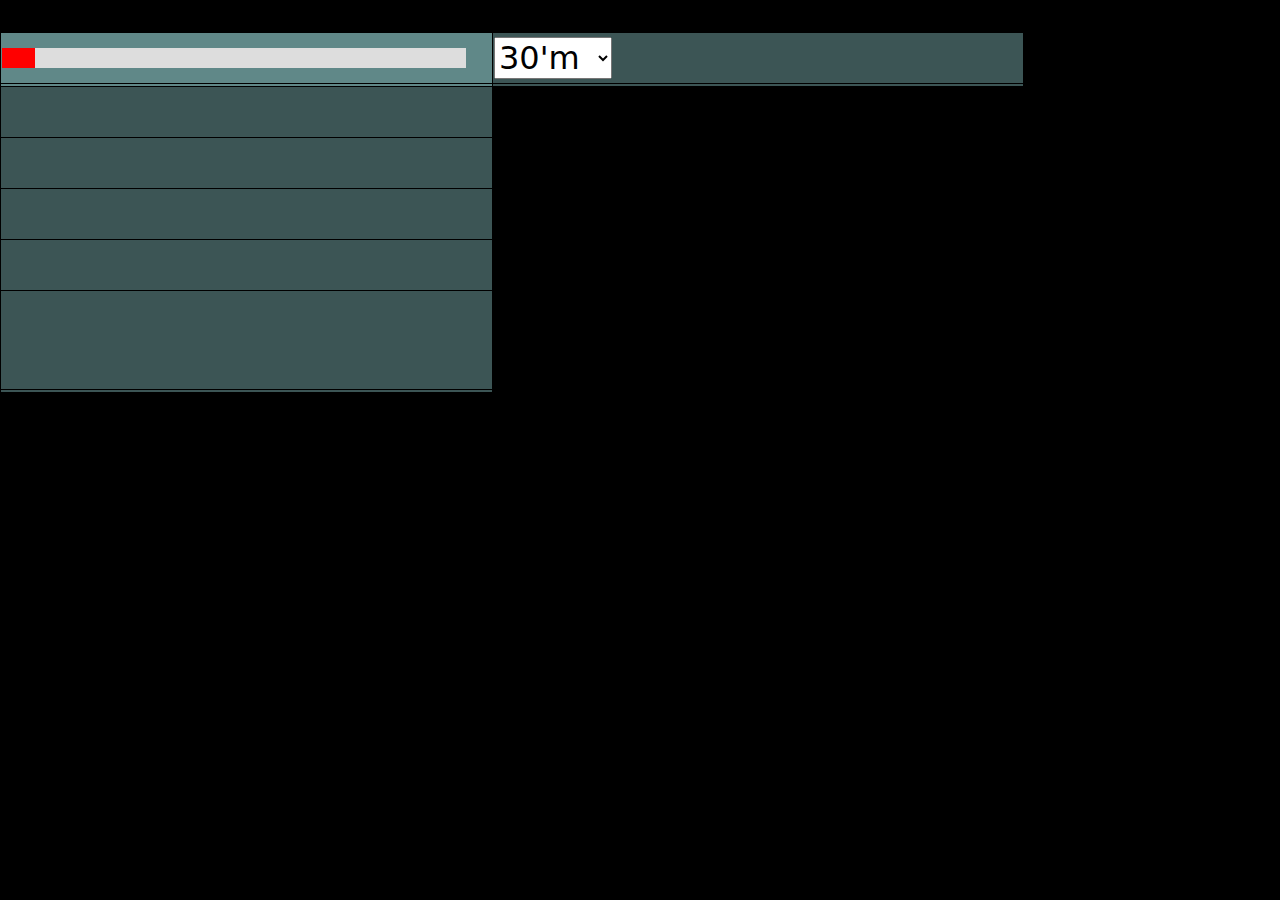
==== index.htm @ c5ae9b5e "www" ====
<!DOCTYPE html>
<html lang="zh-Hant-TW">
    <head>
        <meta name="viewport" content="width=device-width, initial-scale=1, shrink-to-fit=no" />
        <title></title>
        <meta http-equiv="content-type" content="text/html;charset=utf-8" />	
        <script type="text/javascript" src="js/jquery-3.2.1.min.js"></script>
        <!-- Favicon-->
        <link rel="icon" type="image/x-icon" href="assets/favicon.ico" />
        <!-- Bootstrap icons-->
        <link href="https://cdn.jsdelivr.net/npm/bootstrap-icons@1.5.0/font/bootstrap-icons.css" rel="stylesheet" />
        <!-- Core theme CSS (includes Bootstrap)-->
        <link href="css/styles.css" rel="stylesheet" />
        <script type="text/javascript">
           let firstVisit = false ;    // original value:  true 
           let refSec = 1800000 ; // original value:  0
        </script>
    </head>
    <body class="d-flex flex-column h-100">
    <main class="flex-shrink-0">
    <div class="my-5 text-center text-xl-start">
<table style="width:80%">
                            	<thead>
                            		<tr>
                            	    <th style="width:8%"><div id="myProgress1"><div id="myBar1"></div></div></th>
                            	    <th style="width:8%"><select id="s01">
                                <option value="-1">請選擇</option>
                                <option value="0">STOP</option>
                                <option value="1">3's</option>
                                <option value="2">5's</option>
                                <option value="3">10's</option>
                                <option value="4">20's</option>
                                <option value="5">30's</option>
                                <option value="6">1'm</option>
                                <option value="7">10'm</option>
                                <option value="8">15'm</option>
                                <option value="9">20'm</option>
                                <option value="10" selected>30'm</option>
                                </select>
                                </th>                        		
                            	  </tr>
                             </thead>
  <tr>
    <th style="width:8%" id="span11"></th>
    <th style="width:8%" id="span21"></th>
  </tr>
  <tr>
    <td id="span12"> </td>
    <td id="span22"> </td>
  </tr>
  <tr>
    <td id="span13"> </td>
    <td id="span23"> </td>
  </tr>
  <tr>
    <td id="span14"> </td>
    <td id="span24"> </td>
  </tr>
  <tr>
    <td id="span15"> </td>
    <td id="span25"> </td>
  </tr>
    <tr>
    <td id="wi-d"> </td>
    <td>
      <div><span id="wi-c" class="wi-box"></span> <span id="wi-o" class="wi-box"></span></div>
      <div><span id="wi-h" class="wi-box"></span> <span id="wi-l" class="wi-box"></span></div>
    </td>
  </tr>
  <tr>
    <td><div id="dowjon" class="wi-box"></div><div id="dowjon-p"></div></td>
    <td><div id="nasdaq" class="wi-box"></div><div id="nasdaq-p"></div></td>
  </tr>
  </tbody>
</table>
</div>
 </main>
 
  <script src="https://cdn.jsdelivr.net/npm/bootstrap@5.1.3/dist/js/bootstrap.bundle.min.js"></script>
        <!-- Core theme JS-->
  <script src="js/scripts.js"></script>
 <footer>
        <!-- Just for personal query testing. -->
 </footer>
 </body>
</html>
---- css/styles.css ----
@charset "UTF-8";
:root {
  --bs-blue: #0d6efd;
  --bs-indigo: #6610f2;
  --bs-purple: #6f42c1;
  --bs-pink: #d63384;
  --bs-red: #dc3545;
  --bs-orange: #fd7e14;
  --bs-yellow: #ffc107;
  --bs-green: #198754;
  --bs-teal: #20c997;
  --bs-cyan: #0dcaf0;
  --bs-white: #fff;
  --bs-gray: #6c757d;
  --bs-gray-dark: #343a40;
  --bs-gray-100: #f8f9fa;
  --bs-gray-200: #e9ecef;
  --bs-gray-300: #dee2e6;
  --bs-gray-400: #ced4da;
  --bs-gray-500: #adb5bd;
  --bs-gray-600: #6c757d;
  --bs-gray-700: #495057;
  --bs-gray-800: #343a40;
  --bs-gray-900: #212529;
  --bs-primary: #0d6efd;
  --bs-secondary: #6c757d;
  --bs-success: #198754;
  --bs-info: #0dcaf0;
  --bs-warning: #ffc107;
  --bs-danger: #dc3545;
  --bs-light: #f8f9fa;
  --bs-dark: #212529;
  --bs-primary-rgb: 13, 110, 253;
  --bs-secondary-rgb: 108, 117, 125;
  --bs-success-rgb: 25, 135, 84;
  --bs-info-rgb: 13, 202, 240;
  --bs-warning-rgb: 255, 193, 7;
  --bs-danger-rgb: 220, 53, 69;
  --bs-light-rgb: 248, 249, 250;
  --bs-dark-rgb: 33, 37, 41;
  --bs-white-rgb: 255, 255, 255;
  --bs-black-rgb: 0, 0, 0;
  --bs-body-color-rgb: 33, 37, 41;
  --bs-body-bg-rgb: 0, 0, 0;
  --bs-font-sans-serif: system-ui, -apple-system, "Segoe UI", Roboto, "Helvetica Neue", Arial, "Noto Sans", "Liberation Sans", sans-serif, "Apple Color Emoji", "Segoe UI Emoji", "Segoe UI Symbol", "Noto Color Emoji";
  --bs-font-monospace: SFMono-Regular, Menlo, Monaco, Consolas, "Liberation Mono", "Courier New", monospace;
  --bs-gradient: linear-gradient(180deg, rgba(255, 255, 255, 0.15), rgba(255, 255, 255, 0));
  --bs-body-font-family: var(--bs-font-sans-serif);
  --bs-body-font-size: 2rem;
  --bs-body-font-weight: 400;
  --bs-body-line-height: 1.5;
  --bs-body-color: #212529;
  --bs-body-bg: #000;
}

*,
*::before,
*::after {
  box-sizing: border-box;
}

@media (prefers-reduced-motion: no-preference) {
  :root {
    scroll-behavior: smooth;
  }
}

body {
  margin: 0;
  font-family: var(--bs-body-font-family);
  font-size: var(--bs-body-font-size);
  font-weight: var(--bs-body-font-weight);
  line-height: var(--bs-body-line-height);
  color: var(--bs-body-color);
  text-align: var(--bs-body-text-align);
  background-color: var(--bs-body-bg);
  -webkit-text-size-adjust: 100%;
  -webkit-tap-highlight-color: rgba(0, 0, 0, 0);
}

hr {
  margin: 1rem 0;
  color: inherit;
  background-color: currentColor;
  border: 0;
  opacity: 0.25;
}

hr:not([size]) {
  height: 1px;
}

h6, .h6, h5, .h5, h4, .h4, h3, .h3, h2, .h2, h1, .h1 {
  margin-top: 0;
  margin-bottom: 0.5rem;
  font-weight: 500;
  line-height: 1.2;
}

h1, .h1 {
  font-size: calc(1.375rem + 1.5vw);
}
@media (min-width: 1200px) {
  h1, .h1 {
    font-size: 2.5rem;
  }
}

h2, .h2 {
  font-size: calc(1.325rem + 0.9vw);
}
@media (min-width: 1200px) {
  h2, .h2 {
    font-size: 2rem;
  }
}

h3, .h3 {
  font-size: calc(1.3rem + 0.6vw);
}
@media (min-width: 1200px) {
  h3, .h3 {
    font-size: 1.75rem;
  }
}

h4, .h4 {
  font-size: calc(1.275rem + 0.3vw);
}
@media (min-width: 1200px) {
  h4, .h4 {
    font-size: 1.5rem;
  }
}

h5, .h5 {
  font-size: 1.25rem;
}

h6, .h6 {
  font-size: 1rem;
}

p {
  margin-top: 0;
  margin-bottom: 1rem;
}

abbr[title],
abbr[data-bs-original-title] {
  -webkit-text-decoration: underline dotted;
          text-decoration: underline dotted;
  cursor: help;
  -webkit-text-decoration-skip-ink: none;
          text-decoration-skip-ink: none;
}

address {
  margin-bottom: 1rem;
  font-style: normal;
  line-height: inherit;
}

ol,
ul {
  padding-left: 2rem;
}

ol,
ul,
dl {
  margin-top: 0;
  margin-bottom: 1rem;
}

ol ol,
ul ul,
ol ul,
ul ol {
  margin-bottom: 0;
}

dt {
  font-weight: 700;
}

dd {
  margin-bottom: 0.5rem;
  margin-left: 0;
}

blockquote {
  margin: 0 0 1rem;
}

b,
strong {
  font-weight: bolder;
}

small, .small {
  font-size: 0.875em;
}

mark, .mark {
  padding: 0.2em;
  background-color: #fcf8e3;
}

sub,
sup {
  position: relative;
  font-size: 0.75em;
  line-height: 0;
  vertical-align: baseline;
}

sub {
  bottom: -0.25em;
}

sup {
  top: -0.5em;
}

a {
  color: #0d6efd;
  text-decoration: underline;
}
a:hover {
  color: #0a58ca;
}

a:not([href]):not([class]), a:not([href]):not([class]):hover {
  color: inherit;
  text-decoration: none;
}

pre,
code,
kbd,
samp {
  font-family: var(--bs-font-monospace);
  font-size: 1em;
  direction: ltr /* rtl:ignore */;
  unicode-bidi: bidi-override;
}

pre {
  display: block;
  margin-top: 0;
  margin-bottom: 1rem;
  overflow: auto;
  font-size: 0.875em;
}
pre code {
  font-size: inherit;
  color: inherit;
  word-break: normal;
}

code {
  font-size: 0.875em;
  color: #d63384;
  word-wrap: break-word;
}
a > code {
  color: inherit;
}

kbd {
  padding: 0.2rem 0.4rem;
  font-size: 0.875em;
  color: #fff;
  background-color: #212529;
  border-radius: 0.2rem;
}
kbd kbd {
  padding: 0;
  font-size: 1em;
  font-weight: 700;
}

figure {
  margin: 0 0 1rem;
}

img,
svg {
  vertical-align: middle;
}

table {
  caption-side: bottom;
  border-collapse: collapse;
}

caption {
  padding-top: 0.5rem;
  padding-bottom: 0.5rem;
  color: #6c757d;
  text-align: left;
}

th {
  text-align: inherit;
  text-align: -webkit-match-parent;
}

thead,
tbody,
tfoot,
tr,
td,
th {
  border-color: inherit;
  border-style: solid;
  border-width: 0;
}

label {
  display: inline-block;
}

button {
  border-radius: 0;
}

button:focus:not(:focus-visible) {
  outline: 0;
}

input,
button,
select,
optgroup,
textarea {
  margin: 0;
  font-family: inherit;
  font-size: inherit;
  line-height: inherit;
}

button,
select {
  text-transform: none;
}

[role=button] {
  cursor: pointer;
}

select {
  word-wrap: normal;
}
select:disabled {
  opacity: 1;
}

[list]::-webkit-calendar-picker-indicator {
  display: none;
}

button,
[type=button],
[type=reset],
[type=submit] {
  -webkit-appearance: button;
}
button:not(:disabled),
[type=button]:not(:disabled),
[type=reset]:not(:disabled),
[type=submit]:not(:disabled) {
  cursor: pointer;
}

::-moz-focus-inner {
  padding: 0;
  border-style: none;
}

textarea {
  resize: vertical;
}

fieldset {
  min-width: 0;
  padding: 0;
  margin: 0;
  border: 0;
}

legend {
  float: left;
  width: 100%;
  padding: 0;
  margin-bottom: 0.5rem;
  font-size: calc(1.275rem + 0.3vw);
  line-height: inherit;
}
@media (min-width: 1200px) {
  legend {
    font-size: 1.5rem;
  }
}
legend + * {
  clear: left;
}

::-webkit-datetime-edit-fields-wrapper,
::-webkit-datetime-edit-text,
::-webkit-datetime-edit-minute,
::-webkit-datetime-edit-hour-field,
::-webkit-datetime-edit-day-field,
::-webkit-datetime-edit-month-field,
::-webkit-datetime-edit-year-field {
  padding: 0;
}

::-webkit-inner-spin-button {
  height: auto;
}

[type=search] {
  outline-offset: -2px;
  -webkit-appearance: textfield;
}

/* rtl:raw:
[type="tel"],
[type="url"],
[type="email"],
[type="number"] {
  direction: ltr;
}
*/
::-webkit-search-decoration {
  -webkit-appearance: none;
}

::-webkit-color-swatch-wrapper {
  padding: 0;
}

::-webkit-file-upload-button {
  font: inherit;
}

::file-selector-button {
  font: inherit;
}

::-webkit-file-upload-button {
  font: inherit;
  -webkit-appearance: button;
}

output {
  display: inline-block;
}

iframe {
  border: 0;
}

summary {
  display: list-item;
  cursor: pointer;
}

progress {
  vertical-align: baseline;
}

[hidden] {
  display: none !important;
}

.lead {
  font-size: 1.25rem;
  font-weight: 300;
}

.display-1 {
  font-size: calc(1.625rem + 4.5vw);
  font-weight: 300;
  line-height: 1.2;
}
@media (min-width: 1200px) {
  .display-1 {
    font-size: 5rem;
  }
}

.display-2 {
  font-size: calc(1.575rem + 3.9vw);
  font-weight: 300;
  line-height: 1.2;
}
@media (min-width: 1200px) {
  .display-2 {
    font-size: 4.5rem;
  }
}

.display-3 {
  font-size: calc(1.525rem + 3.3vw);
  font-weight: 300;
  line-height: 1.2;
}
@media (min-width: 1200px) {
  .display-3 {
    font-size: 4rem;
  }
}

.display-4 {
  font-size: calc(1.475rem + 2.7vw);
  font-weight: 300;
  line-height: 1.2;
}
@media (min-width: 1200px) {
  .display-4 {
    font-size: 3.5rem;
  }
}

.display-5 {
  font-size: calc(1.425rem + 2.1vw);
  font-weight: 300;
  line-height: 1.2;
}
@media (min-width: 1200px) {
  .display-5 {
    font-size: 3rem;
  }
}

.display-6 {
  font-size: calc(1.375rem + 1.5vw);
  font-weight: 300;
  line-height: 1.2;
}
@media (min-width: 1200px) {
  .display-6 {
    font-size: 2.5rem;
  }
}

.list-unstyled {
  padding-left: 0;
  list-style: none;
}

.list-inline {
  padding-left: 0;
  list-style: none;
}

.list-inline-item {
  display: inline-block;
}
.list-inline-item:not(:last-child) {
  margin-right: 0.5rem;
}

.initialism {
  font-size: 0.875em;
  text-transform: uppercase;
}

.blockquote {
  margin-bottom: 1rem;
  font-size: 1.25rem;
}
.blockquote > :last-child {
  margin-bottom: 0;
}

.blockquote-footer {
  margin-top: -1rem;
  margin-bottom: 1rem;
  font-size: 0.875em;
  color: #6c757d;
}
.blockquote-footer::before {
  content: "— ";
}

.img-fluid {
  max-width: 100%;
  height: auto;
}

.img-thumbnail {
  padding: 0.25rem;
  background-color: #fff;
  border: 1px solid #dee2e6;
  border-radius: 0.25rem;
  max-width: 100%;
  height: auto;
}

.figure {
  display: inline-block;
}

.figure-img {
  margin-bottom: 0.5rem;
  line-height: 1;
}

.figure-caption {
  font-size: 0.875em;
  color: #6c757d;
}

.container,
.container-fluid,
.container-xxl,
.container-xl,
.container-lg,
.container-md,
.container-sm {
  width: 100%;
  padding-right: var(--bs-gutter-x, 0.75rem);
  padding-left: var(--bs-gutter-x, 0.75rem);
  margin-right: auto;
  margin-left: auto;
}

@media (min-width: 576px) {
  .container-sm, .container {
    max-width: 540px;
  }
}
@media (min-width: 768px) {
  .container-md, .container-sm, .container {
    max-width: 720px;
  }
}
@media (min-width: 992px) {
  .container-lg, .container-md, .container-sm, .container {
    max-width: 960px;
  }
}
@media (min-width: 1200px) {
  .container-xl, .container-lg, .container-md, .container-sm, .container {
    max-width: 1140px;
  }
}
@media (min-width: 1400px) {
  .container-xxl, .container-xl, .container-lg, .container-md, .container-sm, .container {
    max-width: 1320px;
  }
}
.row {
  --bs-gutter-x: 1.5rem;
  --bs-gutter-y: 0;
  display: flex;
  flex-wrap: wrap;
  margin-top: calc(-1 * var(--bs-gutter-y));
  margin-right: calc(-0.5 * var(--bs-gutter-x));
  margin-left: calc(-0.5 * var(--bs-gutter-x));
}
.row > * {
  flex-shrink: 0;
  width: 100%;
  max-width: 100%;
  padding-right: calc(var(--bs-gutter-x) * 0.5);
  padding-left: calc(var(--bs-gutter-x) * 0.5);
  margin-top: var(--bs-gutter-y);
}

.col {
  flex: 1 0 0%;
}

.row-cols-auto > * {
  flex: 0 0 auto;
  width: auto;
}

.row-cols-1 > * {
  flex: 0 0 auto;
  width: 100%;
}

.row-cols-2 > * {
  flex: 0 0 auto;
  width: 50%;
}

.row-cols-3 > * {
  flex: 0 0 auto;
  width: 33.3333333333%;
}

.row-cols-4 > * {
  flex: 0 0 auto;
  width: 25%;
}

.row-cols-5 > * {
  flex: 0 0 auto;
  width: 20%;
}

.row-cols-6 > * {
  flex: 0 0 auto;
  width: 16.6666666667%;
}

.col-auto {
  flex: 0 0 auto;
  width: auto;
}

.col-1 {
  flex: 0 0 auto;
  width: 8.33333333%;
}

.col-2 {
  flex: 0 0 auto;
  width: 16.66666667%;
}

.col-3 {
  flex: 0 0 auto;
  width: 25%;
}

.col-4 {
  flex: 0 0 auto;
  width: 33.33333333%;
}

.col-5 {
  flex: 0 0 auto;
  width: 41.66666667%;
}

.col-6 {
  flex: 0 0 auto;
  width: 50%;
}

.col-7 {
  flex: 0 0 auto;
  width: 58.33333333%;
}

.col-8 {
  flex: 0 0 auto;
  width: 66.66666667%;
}

.col-9 {
  flex: 0 0 auto;
  width: 75%;
}

.col-10 {
  flex: 0 0 auto;
  width: 83.33333333%;
}

.col-11 {
  flex: 0 0 auto;
  width: 91.66666667%;
}

.col-12 {
  flex: 0 0 auto;
  width: 100%;
}

.offset-1 {
  margin-left: 8.33333333%;
}

.offset-2 {
  margin-left: 16.66666667%;
}

.offset-3 {
  margin-left: 25%;
}

.offset-4 {
  margin-left: 33.33333333%;
}

.offset-5 {
  margin-left: 41.66666667%;
}

.offset-6 {
  margin-left: 50%;
}

.offset-7 {
  margin-left: 58.33333333%;
}

.offset-8 {
  margin-left: 66.66666667%;
}

.offset-9 {
  margin-left: 75%;
}

.offset-10 {
  margin-left: 83.33333333%;
}

.offset-11 {
  margin-left: 91.66666667%;
}

.g-0,
.gx-0 {
  --bs-gutter-x: 0;
}

.g-0,
.gy-0 {
  --bs-gutter-y: 0;
}

.g-1,
.gx-1 {
  --bs-gutter-x: 0.25rem;
}

.g-1,
.gy-1 {
  --bs-gutter-y: 0.25rem;
}

.g-2,
.gx-2 {
  --bs-gutter-x: 0.5rem;
}

.g-2,
.gy-2 {
  --bs-gutter-y: 0.5rem;
}

.g-3,
.gx-3 {
  --bs-gutter-x: 1rem;
}

.g-3,
.gy-3 {
  --bs-gutter-y: 1rem;
}

.g-4,
.gx-4 {
  --bs-gutter-x: 1.5rem;
}

.g-4,
.gy-4 {
  --bs-gutter-y: 1.5rem;
}

.g-5,
.gx-5 {
  --bs-gutter-x: 3rem;
}

.g-5,
.gy-5 {
  --bs-gutter-y: 3rem;
}

@media (min-width: 576px) {
  .col-sm {
    flex: 1 0 0%;
  }

  .row-cols-sm-auto > * {
    flex: 0 0 auto;
    width: auto;
  }

  .row-cols-sm-1 > * {
    flex: 0 0 auto;
    width: 100%;
  }

  .row-cols-sm-2 > * {
    flex: 0 0 auto;
    width: 50%;
  }

  .row-cols-sm-3 > * {
    flex: 0 0 auto;
    width: 33.3333333333%;
  }

  .row-cols-sm-4 > * {
    flex: 0 0 auto;
    width: 25%;
  }

  .row-cols-sm-5 > * {
    flex: 0 0 auto;
    width: 20%;
  }

  .row-cols-sm-6 > * {
    flex: 0 0 auto;
    width: 16.6666666667%;
  }

  .col-sm-auto {
    flex: 0 0 auto;
    width: auto;
  }

  .col-sm-1 {
    flex: 0 0 auto;
    width: 8.33333333%;
  }

  .col-sm-2 {
    flex: 0 0 auto;
    width: 16.66666667%;
  }

  .col-sm-3 {
    flex: 0 0 auto;
    width: 25%;
  }

  .col-sm-4 {
    flex: 0 0 auto;
    width: 33.33333333%;
  }

  .col-sm-5 {
    flex: 0 0 auto;
    width: 41.66666667%;
  }

  .col-sm-6 {
    flex: 0 0 auto;
    width: 50%;
  }

  .col-sm-7 {
    flex: 0 0 auto;
    width: 58.33333333%;
  }

  .col-sm-8 {
    flex: 0 0 auto;
    width: 66.66666667%;
  }

  .col-sm-9 {
    flex: 0 0 auto;
    width: 75%;
  }

  .col-sm-10 {
    flex: 0 0 auto;
    width: 83.33333333%;
  }

  .col-sm-11 {
    flex: 0 0 auto;
    width: 91.66666667%;
  }

  .col-sm-12 {
    flex: 0 0 auto;
    width: 100%;
  }

  .offset-sm-0 {
    margin-left: 0;
  }

  .offset-sm-1 {
    margin-left: 8.33333333%;
  }

  .offset-sm-2 {
    margin-left: 16.66666667%;
  }

  .offset-sm-3 {
    margin-left: 25%;
  }

  .offset-sm-4 {
    margin-left: 33.33333333%;
  }

  .offset-sm-5 {
    margin-left: 41.66666667%;
  }

  .offset-sm-6 {
    margin-left: 50%;
  }

  .offset-sm-7 {
    margin-left: 58.33333333%;
  }

  .offset-sm-8 {
    margin-left: 66.66666667%;
  }

  .offset-sm-9 {
    margin-left: 75%;
  }

  .offset-sm-10 {
    margin-left: 83.33333333%;
  }

  .offset-sm-11 {
    margin-left: 91.66666667%;
  }

  .g-sm-0,
.gx-sm-0 {
    --bs-gutter-x: 0;
  }

  .g-sm-0,
.gy-sm-0 {
    --bs-gutter-y: 0;
  }

  .g-sm-1,
.gx-sm-1 {
    --bs-gutter-x: 0.25rem;
  }

  .g-sm-1,
.gy-sm-1 {
    --bs-gutter-y: 0.25rem;
  }

  .g-sm-2,
.gx-sm-2 {
    --bs-gutter-x: 0.5rem;
  }

  .g-sm-2,
.gy-sm-2 {
    --bs-gutter-y: 0.5rem;
  }

  .g-sm-3,
.gx-sm-3 {
    --bs-gutter-x: 1rem;
  }

  .g-sm-3,
.gy-sm-3 {
    --bs-gutter-y: 1rem;
  }

  .g-sm-4,
.gx-sm-4 {
    --bs-gutter-x: 1.5rem;
  }

  .g-sm-4,
.gy-sm-4 {
    --bs-gutter-y: 1.5rem;
  }

  .g-sm-5,
.gx-sm-5 {
    --bs-gutter-x: 3rem;
  }

  .g-sm-5,
.gy-sm-5 {
    --bs-gutter-y: 3rem;
  }
}
@media (min-width: 768px) {
  .col-md {
    flex: 1 0 0%;
  }

  .row-cols-md-auto > * {
    flex: 0 0 auto;
    width: auto;
  }

  .row-cols-md-1 > * {
    flex: 0 0 auto;
    width: 100%;
  }

  .row-cols-md-2 > * {
    flex: 0 0 auto;
    width: 50%;
  }

  .row-cols-md-3 > * {
    flex: 0 0 auto;
    width: 33.3333333333%;
  }

  .row-cols-md-4 > * {
    flex: 0 0 auto;
    width: 25%;
  }

  .row-cols-md-5 > * {
    flex: 0 0 auto;
    width: 20%;
  }

  .row-cols-md-6 > * {
    flex: 0 0 auto;
    width: 16.6666666667%;
  }

  .col-md-auto {
    flex: 0 0 auto;
    width: auto;
  }

  .col-md-1 {
    flex: 0 0 auto;
    width: 8.33333333%;
  }

  .col-md-2 {
    flex: 0 0 auto;
    width: 16.66666667%;
  }

  .col-md-3 {
    flex: 0 0 auto;
    width: 25%;
  }

  .col-md-4 {
    flex: 0 0 auto;
    width: 33.33333333%;
  }

  .col-md-5 {
    flex: 0 0 auto;
    width: 41.66666667%;
  }

  .col-md-6 {
    flex: 0 0 auto;
    width: 50%;
  }

  .col-md-7 {
    flex: 0 0 auto;
    width: 58.33333333%;
  }

  .col-md-8 {
    flex: 0 0 auto;
    width: 66.66666667%;
  }

  .col-md-9 {
    flex: 0 0 auto;
    width: 75%;
  }

  .col-md-10 {
    flex: 0 0 auto;
    width: 83.33333333%;
  }

  .col-md-11 {
    flex: 0 0 auto;
    width: 91.66666667%;
  }

  .col-md-12 {
    flex: 0 0 auto;
    width: 100%;
  }

  .offset-md-0 {
    margin-left: 0;
  }

  .offset-md-1 {
    margin-left: 8.33333333%;
  }

  .offset-md-2 {
    margin-left: 16.66666667%;
  }

  .offset-md-3 {
    margin-left: 25%;
  }

  .offset-md-4 {
    margin-left: 33.33333333%;
  }

  .offset-md-5 {
    margin-left: 41.66666667%;
  }

  .offset-md-6 {
    margin-left: 50%;
  }

  .offset-md-7 {
    margin-left: 58.33333333%;
  }

  .offset-md-8 {
    margin-left: 66.66666667%;
  }

  .offset-md-9 {
    margin-left: 75%;
  }

  .offset-md-10 {
    margin-left: 83.33333333%;
  }

  .offset-md-11 {
    margin-left: 91.66666667%;
  }

  .g-md-0,
.gx-md-0 {
    --bs-gutter-x: 0;
  }

  .g-md-0,
.gy-md-0 {
    --bs-gutter-y: 0;
  }

  .g-md-1,
.gx-md-1 {
    --bs-gutter-x: 0.25rem;
  }

  .g-md-1,
.gy-md-1 {
    --bs-gutter-y: 0.25rem;
  }

  .g-md-2,
.gx-md-2 {
    --bs-gutter-x: 0.5rem;
  }

  .g-md-2,
.gy-md-2 {
    --bs-gutter-y: 0.5rem;
  }

  .g-md-3,
.gx-md-3 {
    --bs-gutter-x: 1rem;
  }

  .g-md-3,
.gy-md-3 {
    --bs-gutter-y: 1rem;
  }

  .g-md-4,
.gx-md-4 {
    --bs-gutter-x: 1.5rem;
  }

  .g-md-4,
.gy-md-4 {
    --bs-gutter-y: 1.5rem;
  }

  .g-md-5,
.gx-md-5 {
    --bs-gutter-x: 3rem;
  }

  .g-md-5,
.gy-md-5 {
    --bs-gutter-y: 3rem;
  }
}
@media (min-width: 992px) {
  .col-lg {
    flex: 1 0 0%;
  }

  .row-cols-lg-auto > * {
    flex: 0 0 auto;
    width: auto;
  }

  .row-cols-lg-1 > * {
    flex: 0 0 auto;
    width: 100%;
  }

  .row-cols-lg-2 > * {
    flex: 0 0 auto;
    width: 50%;
  }

  .row-cols-lg-3 > * {
    flex: 0 0 auto;
    width: 33.3333333333%;
  }

  .row-cols-lg-4 > * {
    flex: 0 0 auto;
    width: 25%;
  }

  .row-cols-lg-5 > * {
    flex: 0 0 auto;
    width: 20%;
  }

  .row-cols-lg-6 > * {
    flex: 0 0 auto;
    width: 16.6666666667%;
  }

  .col-lg-auto {
    flex: 0 0 auto;
    width: auto;
  }

  .col-lg-1 {
    flex: 0 0 auto;
    width: 8.33333333%;
  }

  .col-lg-2 {
    flex: 0 0 auto;
    width: 16.66666667%;
  }

  .col-lg-3 {
    flex: 0 0 auto;
    width: 25%;
  }

  .col-lg-4 {
    flex: 0 0 auto;
    width: 33.33333333%;
  }

  .col-lg-5 {
    flex: 0 0 auto;
    width: 41.66666667%;
  }

  .col-lg-6 {
    flex: 0 0 auto;
    width: 50%;
  }

  .col-lg-7 {
    flex: 0 0 auto;
    width: 58.33333333%;
  }

  .col-lg-8 {
    flex: 0 0 auto;
    width: 66.66666667%;
  }

  .col-lg-9 {
    flex: 0 0 auto;
    width: 75%;
  }

  .col-lg-10 {
    flex: 0 0 auto;
    width: 83.33333333%;
  }

  .col-lg-11 {
    flex: 0 0 auto;
    width: 91.66666667%;
  }

  .col-lg-12 {
    flex: 0 0 auto;
    width: 100%;
  }

  .offset-lg-0 {
    margin-left: 0;
  }

  .offset-lg-1 {
    margin-left: 8.33333333%;
  }

  .offset-lg-2 {
    margin-left: 16.66666667%;
  }

  .offset-lg-3 {
    margin-left: 25%;
  }

  .offset-lg-4 {
    margin-left: 33.33333333%;
  }

  .offset-lg-5 {
    margin-left: 41.66666667%;
  }

  .offset-lg-6 {
    margin-left: 50%;
  }

  .offset-lg-7 {
    margin-left: 58.33333333%;
  }

  .offset-lg-8 {
    margin-left: 66.66666667%;
  }

  .offset-lg-9 {
    margin-left: 75%;
  }

  .offset-lg-10 {
    margin-left: 83.33333333%;
  }

  .offset-lg-11 {
    margin-left: 91.66666667%;
  }

  .g-lg-0,
.gx-lg-0 {
    --bs-gutter-x: 0;
  }

  .g-lg-0,
.gy-lg-0 {
    --bs-gutter-y: 0;
  }

  .g-lg-1,
.gx-lg-1 {
    --bs-gutter-x: 0.25rem;
  }

  .g-lg-1,
.gy-lg-1 {
    --bs-gutter-y: 0.25rem;
  }

  .g-lg-2,
.gx-lg-2 {
    --bs-gutter-x: 0.5rem;
  }

  .g-lg-2,
.gy-lg-2 {
    --bs-gutter-y: 0.5rem;
  }

  .g-lg-3,
.gx-lg-3 {
    --bs-gutter-x: 1rem;
  }

  .g-lg-3,
.gy-lg-3 {
    --bs-gutter-y: 1rem;
  }

  .g-lg-4,
.gx-lg-4 {
    --bs-gutter-x: 1.5rem;
  }

  .g-lg-4,
.gy-lg-4 {
    --bs-gutter-y: 1.5rem;
  }

  .g-lg-5,
.gx-lg-5 {
    --bs-gutter-x: 3rem;
  }

  .g-lg-5,
.gy-lg-5 {
    --bs-gutter-y: 3rem;
  }
}
@media (min-width: 1200px) {
  .col-xl {
    flex: 1 0 0%;
  }

  .row-cols-xl-auto > * {
    flex: 0 0 auto;
    width: auto;
  }

  .row-cols-xl-1 > * {
    flex: 0 0 auto;
    width: 100%;
  }

  .row-cols-xl-2 > * {
    flex: 0 0 auto;
    width: 50%;
  }

  .row-cols-xl-3 > * {
    flex: 0 0 auto;
    width: 33.3333333333%;
  }

  .row-cols-xl-4 > * {
    flex: 0 0 auto;
    width: 25%;
  }

  .row-cols-xl-5 > * {
    flex: 0 0 auto;
    width: 20%;
  }

  .row-cols-xl-6 > * {
    flex: 0 0 auto;
    width: 16.6666666667%;
  }

  .col-xl-auto {
    flex: 0 0 auto;
    width: auto;
  }

  .col-xl-1 {
    flex: 0 0 auto;
    width: 8.33333333%;
  }

  .col-xl-2 {
    flex: 0 0 auto;
    width: 16.66666667%;
  }

  .col-xl-3 {
    flex: 0 0 auto;
    width: 25%;
  }

  .col-xl-4 {
    flex: 0 0 auto;
    width: 33.33333333%;
  }

  .col-xl-5 {
    flex: 0 0 auto;
    width: 41.66666667%;
  }

  .col-xl-6 {
    flex: 0 0 auto;
    width: 50%;
  }

  .col-xl-7 {
    flex: 0 0 auto;
    width: 58.33333333%;
  }

  .col-xl-8 {
    flex: 0 0 auto;
    width: 66.66666667%;
  }

  .col-xl-9 {
    flex: 0 0 auto;
    width: 75%;
  }

  .col-xl-10 {
    flex: 0 0 auto;
    width: 83.33333333%;
  }

  .col-xl-11 {
    flex: 0 0 auto;
    width: 91.66666667%;
  }

  .col-xl-12 {
    flex: 0 0 auto;
    width: 100%;
  }

  .offset-xl-0 {
    margin-left: 0;
  }

  .offset-xl-1 {
    margin-left: 8.33333333%;
  }

  .offset-xl-2 {
    margin-left: 16.66666667%;
  }

  .offset-xl-3 {
    margin-left: 25%;
  }

  .offset-xl-4 {
    margin-left: 33.33333333%;
  }

  .offset-xl-5 {
    margin-left: 41.66666667%;
  }

  .offset-xl-6 {
    margin-left: 50%;
  }

  .offset-xl-7 {
    margin-left: 58.33333333%;
  }

  .offset-xl-8 {
    margin-left: 66.66666667%;
  }

  .offset-xl-9 {
    margin-left: 75%;
  }

  .offset-xl-10 {
    margin-left: 83.33333333%;
  }

  .offset-xl-11 {
    margin-left: 91.66666667%;
  }

  .g-xl-0,
.gx-xl-0 {
    --bs-gutter-x: 0;
  }

  .g-xl-0,
.gy-xl-0 {
    --bs-gutter-y: 0;
  }

  .g-xl-1,
.gx-xl-1 {
    --bs-gutter-x: 0.25rem;
  }

  .g-xl-1,
.gy-xl-1 {
    --bs-gutter-y: 0.25rem;
  }

  .g-xl-2,
.gx-xl-2 {
    --bs-gutter-x: 0.5rem;
  }

  .g-xl-2,
.gy-xl-2 {
    --bs-gutter-y: 0.5rem;
  }

  .g-xl-3,
.gx-xl-3 {
    --bs-gutter-x: 1rem;
  }

  .g-xl-3,
.gy-xl-3 {
    --bs-gutter-y: 1rem;
  }

  .g-xl-4,
.gx-xl-4 {
    --bs-gutter-x: 1.5rem;
  }

  .g-xl-4,
.gy-xl-4 {
    --bs-gutter-y: 1.5rem;
  }

  .g-xl-5,
.gx-xl-5 {
    --bs-gutter-x: 3rem;
  }

  .g-xl-5,
.gy-xl-5 {
    --bs-gutter-y: 3rem;
  }
}
@media (min-width: 1400px) {
  .col-xxl {
    flex: 1 0 0%;
  }

  .row-cols-xxl-auto > * {
    flex: 0 0 auto;
    width: auto;
  }

  .row-cols-xxl-1 > * {
    flex: 0 0 auto;
    width: 100%;
  }

  .row-cols-xxl-2 > * {
    flex: 0 0 auto;
    width: 50%;
  }

  .row-cols-xxl-3 > * {
    flex: 0 0 auto;
    width: 33.3333333333%;
  }

  .row-cols-xxl-4 > * {
    flex: 0 0 auto;
    width: 25%;
  }

  .row-cols-xxl-5 > * {
    flex: 0 0 auto;
    width: 20%;
  }

  .row-cols-xxl-6 > * {
    flex: 0 0 auto;
    width: 16.6666666667%;
  }

  .col-xxl-auto {
    flex: 0 0 auto;
    width: auto;
  }

  .col-xxl-1 {
    flex: 0 0 auto;
    width: 8.33333333%;
  }

  .col-xxl-2 {
    flex: 0 0 auto;
    width: 16.66666667%;
  }

  .col-xxl-3 {
    flex: 0 0 auto;
    width: 25%;
  }

  .col-xxl-4 {
    flex: 0 0 auto;
    width: 33.33333333%;
  }

  .col-xxl-5 {
    flex: 0 0 auto;
    width: 41.66666667%;
  }

  .col-xxl-6 {
    flex: 0 0 auto;
    width: 50%;
  }

  .col-xxl-7 {
    flex: 0 0 auto;
    width: 58.33333333%;
  }

  .col-xxl-8 {
    flex: 0 0 auto;
    width: 66.66666667%;
  }

  .col-xxl-9 {
    flex: 0 0 auto;
    width: 75%;
  }

  .col-xxl-10 {
    flex: 0 0 auto;
    width: 83.33333333%;
  }

  .col-xxl-11 {
    flex: 0 0 auto;
    width: 91.66666667%;
  }

  .col-xxl-12 {
    flex: 0 0 auto;
    width: 100%;
  }

  .offset-xxl-0 {
    margin-left: 0;
  }

  .offset-xxl-1 {
    margin-left: 8.33333333%;
  }

  .offset-xxl-2 {
    margin-left: 16.66666667%;
  }

  .offset-xxl-3 {
    margin-left: 25%;
  }

  .offset-xxl-4 {
    margin-left: 33.33333333%;
  }

  .offset-xxl-5 {
    margin-left: 41.66666667%;
  }

  .offset-xxl-6 {
    margin-left: 50%;
  }

  .offset-xxl-7 {
    margin-left: 58.33333333%;
  }

  .offset-xxl-8 {
    margin-left: 66.66666667%;
  }

  .offset-xxl-9 {
    margin-left: 75%;
  }

  .offset-xxl-10 {
    margin-left: 83.33333333%;
  }

  .offset-xxl-11 {
    margin-left: 91.66666667%;
  }

  .g-xxl-0,
.gx-xxl-0 {
    --bs-gutter-x: 0;
  }

  .g-xxl-0,
.gy-xxl-0 {
    --bs-gutter-y: 0;
  }

  .g-xxl-1,
.gx-xxl-1 {
    --bs-gutter-x: 0.25rem;
  }

  .g-xxl-1,
.gy-xxl-1 {
    --bs-gutter-y: 0.25rem;
  }

  .g-xxl-2,
.gx-xxl-2 {
    --bs-gutter-x: 0.5rem;
  }

  .g-xxl-2,
.gy-xxl-2 {
    --bs-gutter-y: 0.5rem;
  }

  .g-xxl-3,
.gx-xxl-3 {
    --bs-gutter-x: 1rem;
  }

  .g-xxl-3,
.gy-xxl-3 {
    --bs-gutter-y: 1rem;
  }

  .g-xxl-4,
.gx-xxl-4 {
    --bs-gutter-x: 1.5rem;
  }

  .g-xxl-4,
.gy-xxl-4 {
    --bs-gutter-y: 1.5rem;
  }

  .g-xxl-5,
.gx-xxl-5 {
    --bs-gutter-x: 3rem;
  }

  .g-xxl-5,
.gy-xxl-5 {
    --bs-gutter-y: 3rem;
  }
}
.table {
  --bs-table-bg: transparent;
  --bs-table-accent-bg: transparent;
  --bs-table-striped-color: #212529;
  --bs-table-striped-bg: rgba(0, 0, 0, 0.05);
  --bs-table-active-color: #212529;
  --bs-table-active-bg: rgba(0, 0, 0, 0.1);
  --bs-table-hover-color: #212529;
  --bs-table-hover-bg: rgba(0, 0, 0, 0.075);
  width: 100%;
  margin-bottom: 1rem;
  color: #212529;
  vertical-align: top;
  border-color: #dee2e6;
}
.table > :not(caption) > * > * {
  padding: 0.5rem 0.5rem;
  background-color: var(--bs-table-bg);
  border-bottom-width: 1px;
  box-shadow: inset 0 0 0 9999px var(--bs-table-accent-bg);
}
.table > tbody {
  vertical-align: inherit;
}
.table > thead {
  vertical-align: bottom;
}
.table > :not(:first-child) {
  border-top: 2px solid currentColor;
}

.caption-top {
  caption-side: top;
}

.table-sm > :not(caption) > * > * {
  padding: 0.25rem 0.25rem;
}

.table-bordered > :not(caption) > * {
  border-width: 1px 0;
}
.table-bordered > :not(caption) > * > * {
  border-width: 0 1px;
}

.table-borderless > :not(caption) > * > * {
  border-bottom-width: 0;
}
.table-borderless > :not(:first-child) {
  border-top-width: 0;
}

.table-striped > tbody > tr:nth-of-type(odd) > * {
  --bs-table-accent-bg: var(--bs-table-striped-bg);
  color: var(--bs-table-striped-color);
}

.table-active {
  --bs-table-accent-bg: var(--bs-table-active-bg);
  color: var(--bs-table-active-color);
}

.table-hover > tbody > tr:hover > * {
  --bs-table-accent-bg: var(--bs-table-hover-bg);
  color: var(--bs-table-hover-color);
}

.table-primary {
  --bs-table-bg: #cfe2ff;
  --bs-table-striped-bg: #c5d7f2;
  --bs-table-striped-color: #000;
  --bs-table-active-bg: #bacbe6;
  --bs-table-active-color: #000;
  --bs-table-hover-bg: #bfd1ec;
  --bs-table-hover-color: #000;
  color: #000;
  border-color: #bacbe6;
}

.table-secondary {
  --bs-table-bg: #e2e3e5;
  --bs-table-striped-bg: #d7d8da;
  --bs-table-striped-color: #000;
  --bs-table-active-bg: #cbccce;
  --bs-table-active-color: #000;
  --bs-table-hover-bg: #d1d2d4;
  --bs-table-hover-color: #000;
  color: #000;
  border-color: #cbccce;
}

.table-success {
  --bs-table-bg: #d1e7dd;
  --bs-table-striped-bg: #c7dbd2;
  --bs-table-striped-color: #000;
  --bs-table-active-bg: #bcd0c7;
  --bs-table-active-color: #000;
  --bs-table-hover-bg: #c1d6cc;
  --bs-table-hover-color: #000;
  color: #000;
  border-color: #bcd0c7;
}

.table-info {
  --bs-table-bg: #cff4fc;
  --bs-table-striped-bg: #c5e8ef;
  --bs-table-striped-color: #000;
  --bs-table-active-bg: #badce3;
  --bs-table-active-color: #000;
  --bs-table-hover-bg: #bfe2e9;
  --bs-table-hover-color: #000;
  color: #000;
  border-color: #badce3;
}

.table-warning {
  --bs-table-bg: #fff3cd;
  --bs-table-striped-bg: #f2e7c3;
  --bs-table-striped-color: #000;
  --bs-table-active-bg: #e6dbb9;
  --bs-table-active-color: #000;
  --bs-table-hover-bg: #ece1be;
  --bs-table-hover-color: #000;
  color: #000;
  border-color: #e6dbb9;
}

.table-danger {
  --bs-table-bg: #f8d7da;
  --bs-table-striped-bg: #eccccf;
  --bs-table-striped-color: #000;
  --bs-table-active-bg: #dfc2c4;
  --bs-table-active-color: #000;
  --bs-table-hover-bg: #e5c7ca;
  --bs-table-hover-color: #000;
  color: #000;
  border-color: #dfc2c4;
}

.table-light {
  --bs-table-bg: #f8f9fa;
  --bs-table-striped-bg: #ecedee;
  --bs-table-striped-color: #000;
  --bs-table-active-bg: #dfe0e1;
  --bs-table-active-color: #000;
  --bs-table-hover-bg: #e5e6e7;
  --bs-table-hover-color: #000;
  color: #000;
  border-color: #dfe0e1;
}

.table-dark {
  --bs-table-bg: #212529;
  --bs-table-striped-bg: #2c3034;
  --bs-table-striped-color: #fff;
  --bs-table-active-bg: #373b3e;
  --bs-table-active-color: #fff;
  --bs-table-hover-bg: #323539;
  --bs-table-hover-color: #fff;
  color: #fff;
  border-color: #373b3e;
}

.table-responsive {
  overflow-x: auto;
  -webkit-overflow-scrolling: touch;
}

@media (max-width: 575.98px) {
  .table-responsive-sm {
    overflow-x: auto;
    -webkit-overflow-scrolling: touch;
  }
}
@media (max-width: 767.98px) {
  .table-responsive-md {
    overflow-x: auto;
    -webkit-overflow-scrolling: touch;
  }
}
@media (max-width: 991.98px) {
  .table-responsive-lg {
    overflow-x: auto;
    -webkit-overflow-scrolling: touch;
  }
}
@media (max-width: 1199.98px) {
  .table-responsive-xl {
    overflow-x: auto;
    -webkit-overflow-scrolling: touch;
  }
}
@media (max-width: 1399.98px) {
  .table-responsive-xxl {
    overflow-x: auto;
    -webkit-overflow-scrolling: touch;
  }
}
.form-label {
  margin-bottom: 0.5rem;
}

.col-form-label {
  padding-top: calc(0.375rem + 1px);
  padding-bottom: calc(0.375rem + 1px);
  margin-bottom: 0;
  font-size: inherit;
  line-height: 1.5;
}

.col-form-label-lg {
  padding-top: calc(0.5rem + 1px);
  padding-bottom: calc(0.5rem + 1px);
  font-size: 1.25rem;
}

.col-form-label-sm {
  padding-top: calc(0.25rem + 1px);
  padding-bottom: calc(0.25rem + 1px);
  font-size: 0.875rem;
}

.form-text {
  margin-top: 0.25rem;
  font-size: 0.875em;
  color: #6c757d;
}

.form-control {
  display: block;
  width: 100%;
  padding: 0.375rem 0.75rem;
  font-size: 1rem;
  font-weight: 400;
  line-height: 1.5;
  color: #212529;
  background-color: #fff;
  background-clip: padding-box;
  border: 1px solid #ced4da;
  -webkit-appearance: none;
     -moz-appearance: none;
          appearance: none;
  border-radius: 0.25rem;
  transition: border-color 0.15s ease-in-out, box-shadow 0.15s ease-in-out;
}
@media (prefers-reduced-motion: reduce) {
  .form-control {
    transition: none;
  }
}
.form-control[type=file] {
  overflow: hidden;
}
.form-control[type=file]:not(:disabled):not([readonly]) {
  cursor: pointer;
}
.form-control:focus {
  color: #212529;
  background-color: #fff;
  border-color: #86b7fe;
  outline: 0;
  box-shadow: 0 0 0 0.25rem rgba(13, 110, 253, 0.25);
}
.form-control::-webkit-date-and-time-value {
  height: 1.5em;
}
.form-control::-moz-placeholder {
  color: #6c757d;
  opacity: 1;
}
.form-control:-ms-input-placeholder {
  color: #6c757d;
  opacity: 1;
}
.form-control::placeholder {
  color: #6c757d;
  opacity: 1;
}
.form-control:disabled, .form-control[readonly] {
  background-color: #e9ecef;
  opacity: 1;
}
.form-control::-webkit-file-upload-button {
  padding: 0.375rem 0.75rem;
  margin: -0.375rem -0.75rem;
  -webkit-margin-end: 0.75rem;
          margin-inline-end: 0.75rem;
  color: #212529;
  background-color: #e9ecef;
  pointer-events: none;
  border-color: inherit;
  border-style: solid;
  border-width: 0;
  border-inline-end-width: 1px;
  border-radius: 0;
  -webkit-transition: color 0.15s ease-in-out, background-color 0.15s ease-in-out, border-color 0.15s ease-in-out, box-shadow 0.15s ease-in-out;
  transition: color 0.15s ease-in-out, background-color 0.15s ease-in-out, border-color 0.15s ease-in-out, box-shadow 0.15s ease-in-out;
}
.form-control::file-selector-button {
  padding: 0.375rem 0.75rem;
  margin: -0.375rem -0.75rem;
  -webkit-margin-end: 0.75rem;
          margin-inline-end: 0.75rem;
  color: #212529;
  background-color: #e9ecef;
  pointer-events: none;
  border-color: inherit;
  border-style: solid;
  border-width: 0;
  border-inline-end-width: 1px;
  border-radius: 0;
  transition: color 0.15s ease-in-out, background-color 0.15s ease-in-out, border-color 0.15s ease-in-out, box-shadow 0.15s ease-in-out;
}
@media (prefers-reduced-motion: reduce) {
  .form-control::-webkit-file-upload-button {
    -webkit-transition: none;
    transition: none;
  }
  .form-control::file-selector-button {
    transition: none;
  }
}
.form-control:hover:not(:disabled):not([readonly])::-webkit-file-upload-button {
  background-color: #dde0e3;
}
.form-control:hover:not(:disabled):not([readonly])::file-selector-button {
  background-color: #dde0e3;
}
.form-control::-webkit-file-upload-button {
  padding: 0.375rem 0.75rem;
  margin: -0.375rem -0.75rem;
  -webkit-margin-end: 0.75rem;
          margin-inline-end: 0.75rem;
  color: #212529;
  background-color: #e9ecef;
  pointer-events: none;
  border-color: inherit;
  border-style: solid;
  border-width: 0;
  border-inline-end-width: 1px;
  border-radius: 0;
  -webkit-transition: color 0.15s ease-in-out, background-color 0.15s ease-in-out, border-color 0.15s ease-in-out, box-shadow 0.15s ease-in-out;
  transition: color 0.15s ease-in-out, background-color 0.15s ease-in-out, border-color 0.15s ease-in-out, box-shadow 0.15s ease-in-out;
}
@media (prefers-reduced-motion: reduce) {
  .form-control::-webkit-file-upload-button {
    -webkit-transition: none;
    transition: none;
  }
}
.form-control:hover:not(:disabled):not([readonly])::-webkit-file-upload-button {
  background-color: #dde0e3;
}

.form-control-plaintext {
  display: block;
  width: 100%;
  padding: 0.375rem 0;
  margin-bottom: 0;
  line-height: 1.5;
  color: #212529;
  background-color: transparent;
  border: solid transparent;
  border-width: 1px 0;
}
.form-control-plaintext.form-control-sm, .form-control-plaintext.form-control-lg {
  padding-right: 0;
  padding-left: 0;
}

.form-control-sm {
  min-height: calc(1.5em + 0.5rem + 2px);
  padding: 0.25rem 0.5rem;
  font-size: 0.875rem;
  border-radius: 0.2rem;
}
.form-control-sm::-webkit-file-upload-button {
  padding: 0.25rem 0.5rem;
  margin: -0.25rem -0.5rem;
  -webkit-margin-end: 0.5rem;
          margin-inline-end: 0.5rem;
}
.form-control-sm::file-selector-button {
  padding: 0.25rem 0.5rem;
  margin: -0.25rem -0.5rem;
  -webkit-margin-end: 0.5rem;
          margin-inline-end: 0.5rem;
}
.form-control-sm::-webkit-file-upload-button {
  padding: 0.25rem 0.5rem;
  margin: -0.25rem -0.5rem;
  -webkit-margin-end: 0.5rem;
          margin-inline-end: 0.5rem;
}

.form-control-lg {
  min-height: calc(1.5em + 1rem + 2px);
  padding: 0.5rem 1rem;
  font-size: 1.25rem;
  border-radius: 0.3rem;
}
.form-control-lg::-webkit-file-upload-button {
  padding: 0.5rem 1rem;
  margin: -0.5rem -1rem;
  -webkit-margin-end: 1rem;
          margin-inline-end: 1rem;
}
.form-control-lg::file-selector-button {
  padding: 0.5rem 1rem;
  margin: -0.5rem -1rem;
  -webkit-margin-end: 1rem;
          margin-inline-end: 1rem;
}
.form-control-lg::-webkit-file-upload-button {
  padding: 0.5rem 1rem;
  margin: -0.5rem -1rem;
  -webkit-margin-end: 1rem;
          margin-inline-end: 1rem;
}

textarea.form-control {
  min-height: calc(1.5em + 0.75rem + 2px);
}
textarea.form-control-sm {
  min-height: calc(1.5em + 0.5rem + 2px);
}
textarea.form-control-lg {
  min-height: calc(1.5em + 1rem + 2px);
}

.form-control-color {
  width: 3rem;
  height: auto;
  padding: 0.375rem;
}
.form-control-color:not(:disabled):not([readonly]) {
  cursor: pointer;
}
.form-control-color::-moz-color-swatch {
  height: 1.5em;
  border-radius: 0.25rem;
}
.form-control-color::-webkit-color-swatch {
  height: 1.5em;
  border-radius: 0.25rem;
}

.form-select {
  display: block;
  width: 100%;
  padding: 0.375rem 2.25rem 0.375rem 0.75rem;
  -moz-padding-start: calc(0.75rem - 3px);
  font-size: 1rem;
  font-weight: 400;
  line-height: 1.5;
  color: #212529;
  background-color: #fff;
  background-image: url("data:image/svg+xml,%3csvg xmlns='http://www.w3.org/2000/svg' viewBox='0 0 16 16'%3e%3cpath fill='none' stroke='%23343a40' stroke-linecap='round' stroke-linejoin='round' stroke-width='2' d='M2 5l6 6 6-6'/%3e%3c/svg%3e");
  background-repeat: no-repeat;
  background-position: right 0.75rem center;
  background-size: 16px 12px;
  border: 1px solid #ced4da;
  border-radius: 0.25rem;
  transition: border-color 0.15s ease-in-out, box-shadow 0.15s ease-in-out;
  -webkit-appearance: none;
     -moz-appearance: none;
          appearance: none;
}
@media (prefers-reduced-motion: reduce) {
  .form-select {
    transition: none;
  }
}
.form-select:focus {
  border-color: #86b7fe;
  outline: 0;
  box-shadow: 0 0 0 0.25rem rgba(13, 110, 253, 0.25);
}
.form-select[multiple], .form-select[size]:not([size="1"]) {
  padding-right: 0.75rem;
  background-image: none;
}
.form-select:disabled {
  background-color: #e9ecef;
}
.form-select:-moz-focusring {
  color: transparent;
  text-shadow: 0 0 0 #212529;
}

.form-select-sm {
  padding-top: 0.25rem;
  padding-bottom: 0.25rem;
  padding-left: 0.5rem;
  font-size: 0.875rem;
  border-radius: 0.2rem;
}

.form-select-lg {
  padding-top: 0.5rem;
  padding-bottom: 0.5rem;
  padding-left: 1rem;
  font-size: 1.25rem;
  border-radius: 0.3rem;
}

.form-check {
  display: block;
  min-height: 1.5rem;
  padding-left: 1.5em;
  margin-bottom: 0.125rem;
}
.form-check .form-check-input {
  float: left;
  margin-left: -1.5em;
}

.form-check-input {
  width: 1em;
  height: 1em;
  margin-top: 0.25em;
  vertical-align: top;
  background-color: #fff;
  background-repeat: no-repeat;
  background-position: center;
  background-size: contain;
  border: 1px solid rgba(0, 0, 0, 0.25);
  -webkit-appearance: none;
     -moz-appearance: none;
          appearance: none;
  -webkit-print-color-adjust: exact;
          color-adjust: exact;
}
.form-check-input[type=checkbox] {
  border-radius: 0.25em;
}
.form-check-input[type=radio] {
  border-radius: 50%;
}
.form-check-input:active {
  filter: brightness(90%);
}
.form-check-input:focus {
  border-color: #86b7fe;
  outline: 0;
  box-shadow: 0 0 0 0.25rem rgba(13, 110, 253, 0.25);
}
.form-check-input:checked {
  background-color: #0d6efd;
  border-color: #0d6efd;
}
.form-check-input:checked[type=checkbox] {
  background-image: url("data:image/svg+xml,%3csvg xmlns='http://www.w3.org/2000/svg' viewBox='0 0 20 20'%3e%3cpath fill='none' stroke='%23fff' stroke-linecap='round' stroke-linejoin='round' stroke-width='3' d='M6 10l3 3l6-6'/%3e%3c/svg%3e");
}
.form-check-input:checked[type=radio] {
  background-image: url("data:image/svg+xml,%3csvg xmlns='http://www.w3.org/2000/svg' viewBox='-4 -4 8 8'%3e%3ccircle r='2' fill='%23fff'/%3e%3c/svg%3e");
}
.form-check-input[type=checkbox]:indeterminate {
  background-color: #0d6efd;
  border-color: #0d6efd;
  background-image: url("data:image/svg+xml,%3csvg xmlns='http://www.w3.org/2000/svg' viewBox='0 0 20 20'%3e%3cpath fill='none' stroke='%23fff' stroke-linecap='round' stroke-linejoin='round' stroke-width='3' d='M6 10h8'/%3e%3c/svg%3e");
}
.form-check-input:disabled {
  pointer-events: none;
  filter: none;
  opacity: 0.5;
}
.form-check-input[disabled] ~ .form-check-label, .form-check-input:disabled ~ .form-check-label {
  opacity: 0.5;
}

.form-switch {
  padding-left: 2.5em;
}
.form-switch .form-check-input {
  width: 2em;
  margin-left: -2.5em;
  background-image: url("data:image/svg+xml,%3csvg xmlns='http://www.w3.org/2000/svg' viewBox='-4 -4 8 8'%3e%3ccircle r='3' fill='rgba%280, 0, 0, 0.25%29'/%3e%3c/svg%3e");
  background-position: left center;
  border-radius: 2em;
  transition: background-position 0.15s ease-in-out;
}
@media (prefers-reduced-motion: reduce) {
  .form-switch .form-check-input {
    transition: none;
  }
}
.form-switch .form-check-input:focus {
  background-image: url("data:image/svg+xml,%3csvg xmlns='http://www.w3.org/2000/svg' viewBox='-4 -4 8 8'%3e%3ccircle r='3' fill='%2386b7fe'/%3e%3c/svg%3e");
}
.form-switch .form-check-input:checked {
  background-position: right center;
  background-image: url("data:image/svg+xml,%3csvg xmlns='http://www.w3.org/2000/svg' viewBox='-4 -4 8 8'%3e%3ccircle r='3' fill='%23fff'/%3e%3c/svg%3e");
}

.form-check-inline {
  display: inline-block;
  margin-right: 1rem;
}

.btn-check {
  position: absolute;
  clip: rect(0, 0, 0, 0);
  pointer-events: none;
}
.btn-check[disabled] + .btn, .btn-check:disabled + .btn {
  pointer-events: none;
  filter: none;
  opacity: 0.65;
}

.form-range {
  width: 100%;
  height: 1.5rem;
  padding: 0;
  background-color: transparent;
  -webkit-appearance: none;
     -moz-appearance: none;
          appearance: none;
}
.form-range:focus {
  outline: 0;
}
.form-range:focus::-webkit-slider-thumb {
  box-shadow: 0 0 0 1px #fff, 0 0 0 0.25rem rgba(13, 110, 253, 0.25);
}
.form-range:focus::-moz-range-thumb {
  box-shadow: 0 0 0 1px #fff, 0 0 0 0.25rem rgba(13, 110, 253, 0.25);
}
.form-range::-moz-focus-outer {
  border: 0;
}
.form-range::-webkit-slider-thumb {
  width: 1rem;
  height: 1rem;
  margin-top: -0.25rem;
  background-color: #0d6efd;
  border: 0;
  border-radius: 1rem;
  -webkit-transition: background-color 0.15s ease-in-out, border-color 0.15s ease-in-out, box-shadow 0.15s ease-in-out;
  transition: background-color 0.15s ease-in-out, border-color 0.15s ease-in-out, box-shadow 0.15s ease-in-out;
  -webkit-appearance: none;
          appearance: none;
}
@media (prefers-reduced-motion: reduce) {
  .form-range::-webkit-slider-thumb {
    -webkit-transition: none;
    transition: none;
  }
}
.form-range::-webkit-slider-thumb:active {
  background-color: #b6d4fe;
}
.form-range::-webkit-slider-runnable-track {
  width: 100%;
  height: 0.5rem;
  color: transparent;
  cursor: pointer;
  background-color: #dee2e6;
  border-color: transparent;
  border-radius: 1rem;
}
.form-range::-moz-range-thumb {
  width: 1rem;
  height: 1rem;
  background-color: #0d6efd;
  border: 0;
  border-radius: 1rem;
  -moz-transition: background-color 0.15s ease-in-out, border-color 0.15s ease-in-out, box-shadow 0.15s ease-in-out;
  transition: background-color 0.15s ease-in-out, border-color 0.15s ease-in-out, box-shadow 0.15s ease-in-out;
  -moz-appearance: none;
       appearance: none;
}
@media (prefers-reduced-motion: reduce) {
  .form-range::-moz-range-thumb {
    -moz-transition: none;
    transition: none;
  }
}
.form-range::-moz-range-thumb:active {
  background-color: #b6d4fe;
}
.form-range::-moz-range-track {
  width: 100%;
  height: 0.5rem;
  color: transparent;
  cursor: pointer;
  background-color: #dee2e6;
  border-color: transparent;
  border-radius: 1rem;
}
.form-range:disabled {
  pointer-events: none;
}
.form-range:disabled::-webkit-slider-thumb {
  background-color: #adb5bd;
}
.form-range:disabled::-moz-range-thumb {
  background-color: #adb5bd;
}

.form-floating {
  position: relative;
}
.form-floating > .form-control,
.form-floating > .form-select {
  height: calc(3.5rem + 2px);
  line-height: 1.25;
}
.form-floating > label {
  position: absolute;
  top: 0;
  left: 0;
  height: 100%;
  padding: 1rem 0.75rem;
  pointer-events: none;
  border: 1px solid transparent;
  transform-origin: 0 0;
  transition: opacity 0.1s ease-in-out, transform 0.1s ease-in-out;
}
@media (prefers-reduced-motion: reduce) {
  .form-floating > label {
    transition: none;
  }
}
.form-floating > .form-control {
  padding: 1rem 0.75rem;
}
.form-floating > .form-control::-moz-placeholder {
  color: transparent;
}
.form-floating > .form-control:-ms-input-placeholder {
  color: transparent;
}
.form-floating > .form-control::placeholder {
  color: transparent;
}
.form-floating > .form-control:not(:-moz-placeholder-shown) {
  padding-top: 1.625rem;
  padding-bottom: 0.625rem;
}
.form-floating > .form-control:not(:-ms-input-placeholder) {
  padding-top: 1.625rem;
  padding-bottom: 0.625rem;
}
.form-floating > .form-control:focus, .form-floating > .form-control:not(:placeholder-shown) {
  padding-top: 1.625rem;
  padding-bottom: 0.625rem;
}
.form-floating > .form-control:-webkit-autofill {
  padding-top: 1.625rem;
  padding-bottom: 0.625rem;
}
.form-floating > .form-select {
  padding-top: 1.625rem;
  padding-bottom: 0.625rem;
}
.form-floating > .form-control:not(:-moz-placeholder-shown) ~ label {
  opacity: 0.65;
  transform: scale(0.85) translateY(-0.5rem) translateX(0.15rem);
}
.form-floating > .form-control:not(:-ms-input-placeholder) ~ label {
  opacity: 0.65;
  transform: scale(0.85) translateY(-0.5rem) translateX(0.15rem);
}
.form-floating > .form-control:focus ~ label,
.form-floating > .form-control:not(:placeholder-shown) ~ label,
.form-floating > .form-select ~ label {
  opacity: 0.65;
  transform: scale(0.85) translateY(-0.5rem) translateX(0.15rem);
}
.form-floating > .form-control:-webkit-autofill ~ label {
  opacity: 0.65;
  transform: scale(0.85) translateY(-0.5rem) translateX(0.15rem);
}

.input-group {
  position: relative;
  display: flex;
  flex-wrap: wrap;
  align-items: stretch;
  width: 100%;
}
.input-group > .form-control,
.input-group > .form-select {
  position: relative;
  flex: 1 1 auto;
  width: 1%;
  min-width: 0;
}
.input-group > .form-control:focus,
.input-group > .form-select:focus {
  z-index: 3;
}
.input-group .btn {
  position: relative;
  z-index: 2;
}
.input-group .btn:focus {
  z-index: 3;
}

.input-group-text {
  display: flex;
  align-items: center;
  padding: 0.375rem 0.75rem;
  font-size: 1rem;
  font-weight: 400;
  line-height: 1.5;
  color: #212529;
  text-align: center;
  white-space: nowrap;
  background-color: #e9ecef;
  border: 1px solid #ced4da;
  border-radius: 0.25rem;
}

.input-group-lg > .form-control,
.input-group-lg > .form-select,
.input-group-lg > .input-group-text,
.input-group-lg > .btn {
  padding: 0.5rem 1rem;
  font-size: 1.25rem;
  border-radius: 0.3rem;
}

.input-group-sm > .form-control,
.input-group-sm > .form-select,
.input-group-sm > .input-group-text,
.input-group-sm > .btn {
  padding: 0.25rem 0.5rem;
  font-size: 0.875rem;
  border-radius: 0.2rem;
}

.input-group-lg > .form-select,
.input-group-sm > .form-select {
  padding-right: 3rem;
}

.input-group:not(.has-validation) > :not(:last-child):not(.dropdown-toggle):not(.dropdown-menu),
.input-group:not(.has-validation) > .dropdown-toggle:nth-last-child(n+3) {
  border-top-right-radius: 0;
  border-bottom-right-radius: 0;
}
.input-group.has-validation > :nth-last-child(n+3):not(.dropdown-toggle):not(.dropdown-menu),
.input-group.has-validation > .dropdown-toggle:nth-last-child(n+4) {
  border-top-right-radius: 0;
  border-bottom-right-radius: 0;
}
.input-group > :not(:first-child):not(.dropdown-menu):not(.valid-tooltip):not(.valid-feedback):not(.invalid-tooltip):not(.invalid-feedback) {
  margin-left: -1px;
  border-top-left-radius: 0;
  border-bottom-left-radius: 0;
}

.valid-feedback {
  display: none;
  width: 100%;
  margin-top: 0.25rem;
  font-size: 0.875em;
  color: #198754;
}

.valid-tooltip {
  position: absolute;
  top: 100%;
  z-index: 5;
  display: none;
  max-width: 100%;
  padding: 0.25rem 0.5rem;
  margin-top: 0.1rem;
  font-size: 0.875rem;
  color: #fff;
  background-color: rgba(25, 135, 84, 0.9);
  border-radius: 0.25rem;
}

.was-validated :valid ~ .valid-feedback,
.was-validated :valid ~ .valid-tooltip,
.is-valid ~ .valid-feedback,
.is-valid ~ .valid-tooltip {
  display: block;
}

.was-validated .form-control:valid, .form-control.is-valid {
  border-color: #198754;
  padding-right: calc(1.5em + 0.75rem);
  background-image: url("data:image/svg+xml,%3csvg xmlns='http://www.w3.org/2000/svg' viewBox='0 0 8 8'%3e%3cpath fill='%23198754' d='M2.3 6.73L.6 4.53c-.4-1.04.46-1.4 1.1-.8l1.1 1.4 3.4-3.8c.6-.63 1.6-.27 1.2.7l-4 4.6c-.43.5-.8.4-1.1.1z'/%3e%3c/svg%3e");
  background-repeat: no-repeat;
  background-position: right calc(0.375em + 0.1875rem) center;
  background-size: calc(0.75em + 0.375rem) calc(0.75em + 0.375rem);
}
.was-validated .form-control:valid:focus, .form-control.is-valid:focus {
  border-color: #198754;
  box-shadow: 0 0 0 0.25rem rgba(25, 135, 84, 0.25);
}

.was-validated textarea.form-control:valid, textarea.form-control.is-valid {
  padding-right: calc(1.5em + 0.75rem);
  background-position: top calc(0.375em + 0.1875rem) right calc(0.375em + 0.1875rem);
}

.was-validated .form-select:valid, .form-select.is-valid {
  border-color: #198754;
}
.was-validated .form-select:valid:not([multiple]):not([size]), .was-validated .form-select:valid:not([multiple])[size="1"], .form-select.is-valid:not([multiple]):not([size]), .form-select.is-valid:not([multiple])[size="1"] {
  padding-right: 4.125rem;
  background-image: url("data:image/svg+xml,%3csvg xmlns='http://www.w3.org/2000/svg' viewBox='0 0 16 16'%3e%3cpath fill='none' stroke='%23343a40' stroke-linecap='round' stroke-linejoin='round' stroke-width='2' d='M2 5l6 6 6-6'/%3e%3c/svg%3e"), url("data:image/svg+xml,%3csvg xmlns='http://www.w3.org/2000/svg' viewBox='0 0 8 8'%3e%3cpath fill='%23198754' d='M2.3 6.73L.6 4.53c-.4-1.04.46-1.4 1.1-.8l1.1 1.4 3.4-3.8c.6-.63 1.6-.27 1.2.7l-4 4.6c-.43.5-.8.4-1.1.1z'/%3e%3c/svg%3e");
  background-position: right 0.75rem center, center right 2.25rem;
  background-size: 16px 12px, calc(0.75em + 0.375rem) calc(0.75em + 0.375rem);
}
.was-validated .form-select:valid:focus, .form-select.is-valid:focus {
  border-color: #198754;
  box-shadow: 0 0 0 0.25rem rgba(25, 135, 84, 0.25);
}

.was-validated .form-check-input:valid, .form-check-input.is-valid {
  border-color: #198754;
}
.was-validated .form-check-input:valid:checked, .form-check-input.is-valid:checked {
  background-color: #198754;
}
.was-validated .form-check-input:valid:focus, .form-check-input.is-valid:focus {
  box-shadow: 0 0 0 0.25rem rgba(25, 135, 84, 0.25);
}
.was-validated .form-check-input:valid ~ .form-check-label, .form-check-input.is-valid ~ .form-check-label {
  color: #198754;
}

.form-check-inline .form-check-input ~ .valid-feedback {
  margin-left: 0.5em;
}

.was-validated .input-group .form-control:valid, .input-group .form-control.is-valid,
.was-validated .input-group .form-select:valid,
.input-group .form-select.is-valid {
  z-index: 1;
}
.was-validated .input-group .form-control:valid:focus, .input-group .form-control.is-valid:focus,
.was-validated .input-group .form-select:valid:focus,
.input-group .form-select.is-valid:focus {
  z-index: 3;
}

.invalid-feedback {
  display: none;
  width: 100%;
  margin-top: 0.25rem;
  font-size: 0.875em;
  color: #dc3545;
}

.invalid-tooltip {
  position: absolute;
  top: 100%;
  z-index: 5;
  display: none;
  max-width: 100%;
  padding: 0.25rem 0.5rem;
  margin-top: 0.1rem;
  font-size: 0.875rem;
  color: #fff;
  background-color: rgba(220, 53, 69, 0.9);
  border-radius: 0.25rem;
}

.was-validated :invalid ~ .invalid-feedback,
.was-validated :invalid ~ .invalid-tooltip,
.is-invalid ~ .invalid-feedback,
.is-invalid ~ .invalid-tooltip {
  display: block;
}

.was-validated .form-control:invalid, .form-control.is-invalid {
  border-color: #dc3545;
  padding-right: calc(1.5em + 0.75rem);
  background-image: url("data:image/svg+xml,%3csvg xmlns='http://www.w3.org/2000/svg' viewBox='0 0 12 12' width='12' height='12' fill='none' stroke='%23dc3545'%3e%3ccircle cx='6' cy='6' r='4.5'/%3e%3cpath stroke-linejoin='round' d='M5.8 3.6h.4L6 6.5z'/%3e%3ccircle cx='6' cy='8.2' r='.6' fill='%23dc3545' stroke='none'/%3e%3c/svg%3e");
  background-repeat: no-repeat;
  background-position: right calc(0.375em + 0.1875rem) center;
  background-size: calc(0.75em + 0.375rem) calc(0.75em + 0.375rem);
}
.was-validated .form-control:invalid:focus, .form-control.is-invalid:focus {
  border-color: #dc3545;
  box-shadow: 0 0 0 0.25rem rgba(220, 53, 69, 0.25);
}

.was-validated textarea.form-control:invalid, textarea.form-control.is-invalid {
  padding-right: calc(1.5em + 0.75rem);
  background-position: top calc(0.375em + 0.1875rem) right calc(0.375em + 0.1875rem);
}

.was-validated .form-select:invalid, .form-select.is-invalid {
  border-color: #dc3545;
}
.was-validated .form-select:invalid:not([multiple]):not([size]), .was-validated .form-select:invalid:not([multiple])[size="1"], .form-select.is-invalid:not([multiple]):not([size]), .form-select.is-invalid:not([multiple])[size="1"] {
  padding-right: 4.125rem;
  background-image: url("data:image/svg+xml,%3csvg xmlns='http://www.w3.org/2000/svg' viewBox='0 0 16 16'%3e%3cpath fill='none' stroke='%23343a40' stroke-linecap='round' stroke-linejoin='round' stroke-width='2' d='M2 5l6 6 6-6'/%3e%3c/svg%3e"), url("data:image/svg+xml,%3csvg xmlns='http://www.w3.org/2000/svg' viewBox='0 0 12 12' width='12' height='12' fill='none' stroke='%23dc3545'%3e%3ccircle cx='6' cy='6' r='4.5'/%3e%3cpath stroke-linejoin='round' d='M5.8 3.6h.4L6 6.5z'/%3e%3ccircle cx='6' cy='8.2' r='.6' fill='%23dc3545' stroke='none'/%3e%3c/svg%3e");
  background-position: right 0.75rem center, center right 2.25rem;
  background-size: 16px 12px, calc(0.75em + 0.375rem) calc(0.75em + 0.375rem);
}
.was-validated .form-select:invalid:focus, .form-select.is-invalid:focus {
  border-color: #dc3545;
  box-shadow: 0 0 0 0.25rem rgba(220, 53, 69, 0.25);
}

.was-validated .form-check-input:invalid, .form-check-input.is-invalid {
  border-color: #dc3545;
}
.was-validated .form-check-input:invalid:checked, .form-check-input.is-invalid:checked {
  background-color: #dc3545;
}
.was-validated .form-check-input:invalid:focus, .form-check-input.is-invalid:focus {
  box-shadow: 0 0 0 0.25rem rgba(220, 53, 69, 0.25);
}
.was-validated .form-check-input:invalid ~ .form-check-label, .form-check-input.is-invalid ~ .form-check-label {
  color: #dc3545;
}

.form-check-inline .form-check-input ~ .invalid-feedback {
  margin-left: 0.5em;
}

.was-validated .input-group .form-control:invalid, .input-group .form-control.is-invalid,
.was-validated .input-group .form-select:invalid,
.input-group .form-select.is-invalid {
  z-index: 2;
}
.was-validated .input-group .form-control:invalid:focus, .input-group .form-control.is-invalid:focus,
.was-validated .input-group .form-select:invalid:focus,
.input-group .form-select.is-invalid:focus {
  z-index: 3;
}

.btn {
  display: inline-block;
  font-weight: 400;
  line-height: 1.5;
  color: #212529;
  text-align: center;
  text-decoration: none;
  vertical-align: middle;
  cursor: pointer;
  -webkit-user-select: none;
     -moz-user-select: none;
      -ms-user-select: none;
          user-select: none;
  background-color: transparent;
  border: 1px solid transparent;
  padding: 0.375rem 0.75rem;
  font-size: 1rem;
  border-radius: 0.25rem;
  transition: color 0.15s ease-in-out, background-color 0.15s ease-in-out, border-color 0.15s ease-in-out, box-shadow 0.15s ease-in-out;
}
@media (prefers-reduced-motion: reduce) {
  .btn {
    transition: none;
  }
}
.btn:hover {
  color: #212529;
}
.btn-check:focus + .btn, .btn:focus {
  outline: 0;
  box-shadow: 0 0 0 0.25rem rgba(13, 110, 253, 0.25);
}
.btn:disabled, .btn.disabled, fieldset:disabled .btn {
  pointer-events: none;
  opacity: 0.65;
}

.btn-primary {
  color: #fff;
  background-color: #0d6efd;
  border-color: #0d6efd;
}
.btn-primary:hover {
  color: #fff;
  background-color: #0b5ed7;
  border-color: #0a58ca;
}
.btn-check:focus + .btn-primary, .btn-primary:focus {
  color: #fff;
  background-color: #0b5ed7;
  border-color: #0a58ca;
  box-shadow: 0 0 0 0.25rem rgba(49, 132, 253, 0.5);
}
.btn-check:checked + .btn-primary, .btn-check:active + .btn-primary, .btn-primary:active, .btn-primary.active, .show > .btn-primary.dropdown-toggle {
  color: #fff;
  background-color: #0a58ca;
  border-color: #0a53be;
}
.btn-check:checked + .btn-primary:focus, .btn-check:active + .btn-primary:focus, .btn-primary:active:focus, .btn-primary.active:focus, .show > .btn-primary.dropdown-toggle:focus {
  box-shadow: 0 0 0 0.25rem rgba(49, 132, 253, 0.5);
}
.btn-primary:disabled, .btn-primary.disabled {
  color: #fff;
  background-color: #0d6efd;
  border-color: #0d6efd;
}

.btn-secondary {
  color: #fff;
  background-color: #6c757d;
  border-color: #6c757d;
}
.btn-secondary:hover {
  color: #fff;
  background-color: #5c636a;
  border-color: #565e64;
}
.btn-check:focus + .btn-secondary, .btn-secondary:focus {
  color: #fff;
  background-color: #5c636a;
  border-color: #565e64;
  box-shadow: 0 0 0 0.25rem rgba(130, 138, 145, 0.5);
}
.btn-check:checked + .btn-secondary, .btn-check:active + .btn-secondary, .btn-secondary:active, .btn-secondary.active, .show > .btn-secondary.dropdown-toggle {
  color: #fff;
  background-color: #565e64;
  border-color: #51585e;
}
.btn-check:checked + .btn-secondary:focus, .btn-check:active + .btn-secondary:focus, .btn-secondary:active:focus, .btn-secondary.active:focus, .show > .btn-secondary.dropdown-toggle:focus {
  box-shadow: 0 0 0 0.25rem rgba(130, 138, 145, 0.5);
}
.btn-secondary:disabled, .btn-secondary.disabled {
  color: #fff;
  background-color: #6c757d;
  border-color: #6c757d;
}

.btn-success {
  color: #fff;
  background-color: #198754;
  border-color: #198754;
}
.btn-success:hover {
  color: #fff;
  background-color: #157347;
  border-color: #146c43;
}
.btn-check:focus + .btn-success, .btn-success:focus {
  color: #fff;
  background-color: #157347;
  border-color: #146c43;
  box-shadow: 0 0 0 0.25rem rgba(60, 153, 110, 0.5);
}
.btn-check:checked + .btn-success, .btn-check:active + .btn-success, .btn-success:active, .btn-success.active, .show > .btn-success.dropdown-toggle {
  color: #fff;
  background-color: #146c43;
  border-color: #13653f;
}
.btn-check:checked + .btn-success:focus, .btn-check:active + .btn-success:focus, .btn-success:active:focus, .btn-success.active:focus, .show > .btn-success.dropdown-toggle:focus {
  box-shadow: 0 0 0 0.25rem rgba(60, 153, 110, 0.5);
}
.btn-success:disabled, .btn-success.disabled {
  color: #fff;
  background-color: #198754;
  border-color: #198754;
}

.btn-info {
  color: #000;
  background-color: #0dcaf0;
  border-color: #0dcaf0;
}
.btn-info:hover {
  color: #000;
  background-color: #31d2f2;
  border-color: #25cff2;
}
.btn-check:focus + .btn-info, .btn-info:focus {
  color: #000;
  background-color: #31d2f2;
  border-color: #25cff2;
  box-shadow: 0 0 0 0.25rem rgba(11, 172, 204, 0.5);
}
.btn-check:checked + .btn-info, .btn-check:active + .btn-info, .btn-info:active, .btn-info.active, .show > .btn-info.dropdown-toggle {
  color: #000;
  background-color: #3dd5f3;
  border-color: #25cff2;
}
.btn-check:checked + .btn-info:focus, .btn-check:active + .btn-info:focus, .btn-info:active:focus, .btn-info.active:focus, .show > .btn-info.dropdown-toggle:focus {
  box-shadow: 0 0 0 0.25rem rgba(11, 172, 204, 0.5);
}
.btn-info:disabled, .btn-info.disabled {
  color: #000;
  background-color: #0dcaf0;
  border-color: #0dcaf0;
}

.btn-warning {
  color: #000;
  background-color: #ffc107;
  border-color: #ffc107;
}
.btn-warning:hover {
  color: #000;
  background-color: #ffca2c;
  border-color: #ffc720;
}
.btn-check:focus + .btn-warning, .btn-warning:focus {
  color: #000;
  background-color: #ffca2c;
  border-color: #ffc720;
  box-shadow: 0 0 0 0.25rem rgba(217, 164, 6, 0.5);
}
.btn-check:checked + .btn-warning, .btn-check:active + .btn-warning, .btn-warning:active, .btn-warning.active, .show > .btn-warning.dropdown-toggle {
  color: #000;
  background-color: #ffcd39;
  border-color: #ffc720;
}
.btn-check:checked + .btn-warning:focus, .btn-check:active + .btn-warning:focus, .btn-warning:active:focus, .btn-warning.active:focus, .show > .btn-warning.dropdown-toggle:focus {
  box-shadow: 0 0 0 0.25rem rgba(217, 164, 6, 0.5);
}
.btn-warning:disabled, .btn-warning.disabled {
  color: #000;
  background-color: #ffc107;
  border-color: #ffc107;
}

.btn-danger {
  color: #fff;
  background-color: #dc3545;
  border-color: #dc3545;
}
.btn-danger:hover {
  color: #fff;
  background-color: #bb2d3b;
  border-color: #b02a37;
}
.btn-check:focus + .btn-danger, .btn-danger:focus {
  color: #fff;
  background-color: #bb2d3b;
  border-color: #b02a37;
  box-shadow: 0 0 0 0.25rem rgba(225, 83, 97, 0.5);
}
.btn-check:checked + .btn-danger, .btn-check:active + .btn-danger, .btn-danger:active, .btn-danger.active, .show > .btn-danger.dropdown-toggle {
  color: #fff;
  background-color: #b02a37;
  border-color: #a52834;
}
.btn-check:checked + .btn-danger:focus, .btn-check:active + .btn-danger:focus, .btn-danger:active:focus, .btn-danger.active:focus, .show > .btn-danger.dropdown-toggle:focus {
  box-shadow: 0 0 0 0.25rem rgba(225, 83, 97, 0.5);
}
.btn-danger:disabled, .btn-danger.disabled {
  color: #fff;
  background-color: #dc3545;
  border-color: #dc3545;
}

.btn-light {
  color: #000;
  background-color: #f8f9fa;
  border-color: #f8f9fa;
}
.btn-light:hover {
  color: #000;
  background-color: #f9fafb;
  border-color: #f9fafb;
}
.btn-check:focus + .btn-light, .btn-light:focus {
  color: #000;
  background-color: #f9fafb;
  border-color: #f9fafb;
  box-shadow: 0 0 0 0.25rem rgba(211, 212, 213, 0.5);
}
.btn-check:checked + .btn-light, .btn-check:active + .btn-light, .btn-light:active, .btn-light.active, .show > .btn-light.dropdown-toggle {
  color: #000;
  background-color: #f9fafb;
  border-color: #f9fafb;
}
.btn-check:checked + .btn-light:focus, .btn-check:active + .btn-light:focus, .btn-light:active:focus, .btn-light.active:focus, .show > .btn-light.dropdown-toggle:focus {
  box-shadow: 0 0 0 0.25rem rgba(211, 212, 213, 0.5);
}
.btn-light:disabled, .btn-light.disabled {
  color: #000;
  background-color: #f8f9fa;
  border-color: #f8f9fa;
}

.btn-dark {
  color: #fff;
  background-color: #212529;
  border-color: #212529;
}
.btn-dark:hover {
  color: #fff;
  background-color: #1c1f23;
  border-color: #1a1e21;
}
.btn-check:focus + .btn-dark, .btn-dark:focus {
  color: #fff;
  background-color: #1c1f23;
  border-color: #1a1e21;
  box-shadow: 0 0 0 0.25rem rgba(66, 70, 73, 0.5);
}
.btn-check:checked + .btn-dark, .btn-check:active + .btn-dark, .btn-dark:active, .btn-dark.active, .show > .btn-dark.dropdown-toggle {
  color: #fff;
  background-color: #1a1e21;
  border-color: #191c1f;
}
.btn-check:checked + .btn-dark:focus, .btn-check:active + .btn-dark:focus, .btn-dark:active:focus, .btn-dark.active:focus, .show > .btn-dark.dropdown-toggle:focus {
  box-shadow: 0 0 0 0.25rem rgba(66, 70, 73, 0.5);
}
.btn-dark:disabled, .btn-dark.disabled {
  color: #fff;
  background-color: #212529;
  border-color: #212529;
}

.btn-outline-primary {
  color: #0d6efd;
  border-color: #0d6efd;
}
.btn-outline-primary:hover {
  color: #fff;
  background-color: #0d6efd;
  border-color: #0d6efd;
}
.btn-check:focus + .btn-outline-primary, .btn-outline-primary:focus {
  box-shadow: 0 0 0 0.25rem rgba(13, 110, 253, 0.5);
}
.btn-check:checked + .btn-outline-primary, .btn-check:active + .btn-outline-primary, .btn-outline-primary:active, .btn-outline-primary.active, .btn-outline-primary.dropdown-toggle.show {
  color: #fff;
  background-color: #0d6efd;
  border-color: #0d6efd;
}
.btn-check:checked + .btn-outline-primary:focus, .btn-check:active + .btn-outline-primary:focus, .btn-outline-primary:active:focus, .btn-outline-primary.active:focus, .btn-outline-primary.dropdown-toggle.show:focus {
  box-shadow: 0 0 0 0.25rem rgba(13, 110, 253, 0.5);
}
.btn-outline-primary:disabled, .btn-outline-primary.disabled {
  color: #0d6efd;
  background-color: transparent;
}

.btn-outline-secondary {
  color: #6c757d;
  border-color: #6c757d;
}
.btn-outline-secondary:hover {
  color: #fff;
  background-color: #6c757d;
  border-color: #6c757d;
}
.btn-check:focus + .btn-outline-secondary, .btn-outline-secondary:focus {
  box-shadow: 0 0 0 0.25rem rgba(108, 117, 125, 0.5);
}
.btn-check:checked + .btn-outline-secondary, .btn-check:active + .btn-outline-secondary, .btn-outline-secondary:active, .btn-outline-secondary.active, .btn-outline-secondary.dropdown-toggle.show {
  color: #fff;
  background-color: #6c757d;
  border-color: #6c757d;
}
.btn-check:checked + .btn-outline-secondary:focus, .btn-check:active + .btn-outline-secondary:focus, .btn-outline-secondary:active:focus, .btn-outline-secondary.active:focus, .btn-outline-secondary.dropdown-toggle.show:focus {
  box-shadow: 0 0 0 0.25rem rgba(108, 117, 125, 0.5);
}
.btn-outline-secondary:disabled, .btn-outline-secondary.disabled {
  color: #6c757d;
  background-color: transparent;
}

.btn-outline-success {
  color: #198754;
  border-color: #198754;
}
.btn-outline-success:hover {
  color: #fff;
  background-color: #198754;
  border-color: #198754;
}
.btn-check:focus + .btn-outline-success, .btn-outline-success:focus {
  box-shadow: 0 0 0 0.25rem rgba(25, 135, 84, 0.5);
}
.btn-check:checked + .btn-outline-success, .btn-check:active + .btn-outline-success, .btn-outline-success:active, .btn-outline-success.active, .btn-outline-success.dropdown-toggle.show {
  color: #fff;
  background-color: #198754;
  border-color: #198754;
}
.btn-check:checked + .btn-outline-success:focus, .btn-check:active + .btn-outline-success:focus, .btn-outline-success:active:focus, .btn-outline-success.active:focus, .btn-outline-success.dropdown-toggle.show:focus {
  box-shadow: 0 0 0 0.25rem rgba(25, 135, 84, 0.5);
}
.btn-outline-success:disabled, .btn-outline-success.disabled {
  color: #198754;
  background-color: transparent;
}

.btn-outline-info {
  color: #0dcaf0;
  border-color: #0dcaf0;
}
.btn-outline-info:hover {
  color: #000;
  background-color: #0dcaf0;
  border-color: #0dcaf0;
}
.btn-check:focus + .btn-outline-info, .btn-outline-info:focus {
  box-shadow: 0 0 0 0.25rem rgba(13, 202, 240, 0.5);
}
.btn-check:checked + .btn-outline-info, .btn-check:active + .btn-outline-info, .btn-outline-info:active, .btn-outline-info.active, .btn-outline-info.dropdown-toggle.show {
  color: #000;
  background-color: #0dcaf0;
  border-color: #0dcaf0;
}
.btn-check:checked + .btn-outline-info:focus, .btn-check:active + .btn-outline-info:focus, .btn-outline-info:active:focus, .btn-outline-info.active:focus, .btn-outline-info.dropdown-toggle.show:focus {
  box-shadow: 0 0 0 0.25rem rgba(13, 202, 240, 0.5);
}
.btn-outline-info:disabled, .btn-outline-info.disabled {
  color: #0dcaf0;
  background-color: transparent;
}

.btn-outline-warning {
  color: #ffc107;
  border-color: #ffc107;
}
.btn-outline-warning:hover {
  color: #000;
  background-color: #ffc107;
  border-color: #ffc107;
}
.btn-check:focus + .btn-outline-warning, .btn-outline-warning:focus {
  box-shadow: 0 0 0 0.25rem rgba(255, 193, 7, 0.5);
}
.btn-check:checked + .btn-outline-warning, .btn-check:active + .btn-outline-warning, .btn-outline-warning:active, .btn-outline-warning.active, .btn-outline-warning.dropdown-toggle.show {
  color: #000;
  background-color: #ffc107;
  border-color: #ffc107;
}
.btn-check:checked + .btn-outline-warning:focus, .btn-check:active + .btn-outline-warning:focus, .btn-outline-warning:active:focus, .btn-outline-warning.active:focus, .btn-outline-warning.dropdown-toggle.show:focus {
  box-shadow: 0 0 0 0.25rem rgba(255, 193, 7, 0.5);
}
.btn-outline-warning:disabled, .btn-outline-warning.disabled {
  color: #ffc107;
  background-color: transparent;
}

.btn-outline-danger {
  color: #dc3545;
  border-color: #dc3545;
}
.btn-outline-danger:hover {
  color: #fff;
  background-color: #dc3545;
  border-color: #dc3545;
}
.btn-check:focus + .btn-outline-danger, .btn-outline-danger:focus {
  box-shadow: 0 0 0 0.25rem rgba(220, 53, 69, 0.5);
}
.btn-check:checked + .btn-outline-danger, .btn-check:active + .btn-outline-danger, .btn-outline-danger:active, .btn-outline-danger.active, .btn-outline-danger.dropdown-toggle.show {
  color: #fff;
  background-color: #dc3545;
  border-color: #dc3545;
}
.btn-check:checked + .btn-outline-danger:focus, .btn-check:active + .btn-outline-danger:focus, .btn-outline-danger:active:focus, .btn-outline-danger.active:focus, .btn-outline-danger.dropdown-toggle.show:focus {
  box-shadow: 0 0 0 0.25rem rgba(220, 53, 69, 0.5);
}
.btn-outline-danger:disabled, .btn-outline-danger.disabled {
  color: #dc3545;
  background-color: transparent;
}

.btn-outline-light {
  color: #f8f9fa;
  border-color: #f8f9fa;
}
.btn-outline-light:hover {
  color: #000;
  background-color: #f8f9fa;
  border-color: #f8f9fa;
}
.btn-check:focus + .btn-outline-light, .btn-outline-light:focus {
  box-shadow: 0 0 0 0.25rem rgba(248, 249, 250, 0.5);
}
.btn-check:checked + .btn-outline-light, .btn-check:active + .btn-outline-light, .btn-outline-light:active, .btn-outline-light.active, .btn-outline-light.dropdown-toggle.show {
  color: #000;
  background-color: #f8f9fa;
  border-color: #f8f9fa;
}
.btn-check:checked + .btn-outline-light:focus, .btn-check:active + .btn-outline-light:focus, .btn-outline-light:active:focus, .btn-outline-light.active:focus, .btn-outline-light.dropdown-toggle.show:focus {
  box-shadow: 0 0 0 0.25rem rgba(248, 249, 250, 0.5);
}
.btn-outline-light:disabled, .btn-outline-light.disabled {
  color: #f8f9fa;
  background-color: transparent;
}

.btn-outline-dark {
  color: #212529;
  border-color: #212529;
}
.btn-outline-dark:hover {
  color: #fff;
  background-color: #212529;
  border-color: #212529;
}
.btn-check:focus + .btn-outline-dark, .btn-outline-dark:focus {
  box-shadow: 0 0 0 0.25rem rgba(33, 37, 41, 0.5);
}
.btn-check:checked + .btn-outline-dark, .btn-check:active + .btn-outline-dark, .btn-outline-dark:active, .btn-outline-dark.active, .btn-outline-dark.dropdown-toggle.show {
  color: #fff;
  background-color: #212529;
  border-color: #212529;
}
.btn-check:checked + .btn-outline-dark:focus, .btn-check:active + .btn-outline-dark:focus, .btn-outline-dark:active:focus, .btn-outline-dark.active:focus, .btn-outline-dark.dropdown-toggle.show:focus {
  box-shadow: 0 0 0 0.25rem rgba(33, 37, 41, 0.5);
}
.btn-outline-dark:disabled, .btn-outline-dark.disabled {
  color: #212529;
  background-color: transparent;
}

.btn-link {
  font-weight: 400;
  color: #0d6efd;
  text-decoration: underline;
}
.btn-link:hover {
  color: #0a58ca;
}
.btn-link:disabled, .btn-link.disabled {
  color: #6c757d;
}

.btn-lg, .btn-group-lg > .btn {
  padding: 0.5rem 1rem;
  font-size: 1.25rem;
  border-radius: 0.3rem;
}

.btn-sm, .btn-group-sm > .btn {
  padding: 0.25rem 0.5rem;
  font-size: 0.875rem;
  border-radius: 0.2rem;
}

.fade {
  transition: opacity 0.15s linear;
}
@media (prefers-reduced-motion: reduce) {
  .fade {
    transition: none;
  }
}
.fade:not(.show) {
  opacity: 0;
}

.collapse:not(.show) {
  display: none;
}

.collapsing {
  height: 0;
  overflow: hidden;
  transition: height 0.35s ease;
}
@media (prefers-reduced-motion: reduce) {
  .collapsing {
    transition: none;
  }
}
.collapsing.collapse-horizontal {
  width: 0;
  height: auto;
  transition: width 0.35s ease;
}
@media (prefers-reduced-motion: reduce) {
  .collapsing.collapse-horizontal {
    transition: none;
  }
}

.dropup,
.dropend,
.dropdown,
.dropstart {
  position: relative;
}

.dropdown-toggle {
  white-space: nowrap;
}
.dropdown-toggle::after {
  display: inline-block;
  margin-left: 0.255em;
  vertical-align: 0.255em;
  content: "";
  border-top: 0.3em solid;
  border-right: 0.3em solid transparent;
  border-bottom: 0;
  border-left: 0.3em solid transparent;
}
.dropdown-toggle:empty::after {
  margin-left: 0;
}

.dropdown-menu {
  position: absolute;
  z-index: 1000;
  display: none;
  min-width: 10rem;
  padding: 0.5rem 0;
  margin: 0;
  font-size: 1rem;
  color: #212529;
  text-align: left;
  list-style: none;
  background-color: #fff;
  background-clip: padding-box;
  border: 1px solid rgba(0, 0, 0, 0.15);
  border-radius: 0.25rem;
}
.dropdown-menu[data-bs-popper] {
  top: 100%;
  left: 0;
  margin-top: 0.125rem;
}

.dropdown-menu-start {
  --bs-position: start;
}
.dropdown-menu-start[data-bs-popper] {
  right: auto;
  left: 0;
}

.dropdown-menu-end {
  --bs-position: end;
}
.dropdown-menu-end[data-bs-popper] {
  right: 0;
  left: auto;
}

@media (min-width: 576px) {
  .dropdown-menu-sm-start {
    --bs-position: start;
  }
  .dropdown-menu-sm-start[data-bs-popper] {
    right: auto;
    left: 0;
  }

  .dropdown-menu-sm-end {
    --bs-position: end;
  }
  .dropdown-menu-sm-end[data-bs-popper] {
    right: 0;
    left: auto;
  }
}
@media (min-width: 768px) {
  .dropdown-menu-md-start {
    --bs-position: start;
  }
  .dropdown-menu-md-start[data-bs-popper] {
    right: auto;
    left: 0;
  }

  .dropdown-menu-md-end {
    --bs-position: end;
  }
  .dropdown-menu-md-end[data-bs-popper] {
    right: 0;
    left: auto;
  }
}
@media (min-width: 992px) {
  .dropdown-menu-lg-start {
    --bs-position: start;
  }
  .dropdown-menu-lg-start[data-bs-popper] {
    right: auto;
    left: 0;
  }

  .dropdown-menu-lg-end {
    --bs-position: end;
  }
  .dropdown-menu-lg-end[data-bs-popper] {
    right: 0;
    left: auto;
  }
}
@media (min-width: 1200px) {
  .dropdown-menu-xl-start {
    --bs-position: start;
  }
  .dropdown-menu-xl-start[data-bs-popper] {
    right: auto;
    left: 0;
  }

  .dropdown-menu-xl-end {
    --bs-position: end;
  }
  .dropdown-menu-xl-end[data-bs-popper] {
    right: 0;
    left: auto;
  }
}
@media (min-width: 1400px) {
  .dropdown-menu-xxl-start {
    --bs-position: start;
  }
  .dropdown-menu-xxl-start[data-bs-popper] {
    right: auto;
    left: 0;
  }

  .dropdown-menu-xxl-end {
    --bs-position: end;
  }
  .dropdown-menu-xxl-end[data-bs-popper] {
    right: 0;
    left: auto;
  }
}
.dropup .dropdown-menu[data-bs-popper] {
  top: auto;
  bottom: 100%;
  margin-top: 0;
  margin-bottom: 0.125rem;
}
.dropup .dropdown-toggle::after {
  display: inline-block;
  margin-left: 0.255em;
  vertical-align: 0.255em;
  content: "";
  border-top: 0;
  border-right: 0.3em solid transparent;
  border-bottom: 0.3em solid;
  border-left: 0.3em solid transparent;
}
.dropup .dropdown-toggle:empty::after {
  margin-left: 0;
}

.dropend .dropdown-menu[data-bs-popper] {
  top: 0;
  right: auto;
  left: 100%;
  margin-top: 0;
  margin-left: 0.125rem;
}
.dropend .dropdown-toggle::after {
  display: inline-block;
  margin-left: 0.255em;
  vertical-align: 0.255em;
  content: "";
  border-top: 0.3em solid transparent;
  border-right: 0;
  border-bottom: 0.3em solid transparent;
  border-left: 0.3em solid;
}
.dropend .dropdown-toggle:empty::after {
  margin-left: 0;
}
.dropend .dropdown-toggle::after {
  vertical-align: 0;
}

.dropstart .dropdown-menu[data-bs-popper] {
  top: 0;
  right: 100%;
  left: auto;
  margin-top: 0;
  margin-right: 0.125rem;
}
.dropstart .dropdown-toggle::after {
  display: inline-block;
  margin-left: 0.255em;
  vertical-align: 0.255em;
  content: "";
}
.dropstart .dropdown-toggle::after {
  display: none;
}
.dropstart .dropdown-toggle::before {
  display: inline-block;
  margin-right: 0.255em;
  vertical-align: 0.255em;
  content: "";
  border-top: 0.3em solid transparent;
  border-right: 0.3em solid;
  border-bottom: 0.3em solid transparent;
}
.dropstart .dropdown-toggle:empty::after {
  margin-left: 0;
}
.dropstart .dropdown-toggle::before {
  vertical-align: 0;
}

.dropdown-divider {
  height: 0;
  margin: 0.5rem 0;
  overflow: hidden;
  border-top: 1px solid rgba(0, 0, 0, 0.15);
}

.dropdown-item {
  display: block;
  width: 100%;
  padding: 0.25rem 1rem;
  clear: both;
  font-weight: 400;
  color: #212529;
  text-align: inherit;
  text-decoration: none;
  white-space: nowrap;
  background-color: transparent;
  border: 0;
}
.dropdown-item:hover, .dropdown-item:focus {
  color: #1e2125;
  background-color: #e9ecef;
}
.dropdown-item.active, .dropdown-item:active {
  color: #fff;
  text-decoration: none;
  background-color: #0d6efd;
}
.dropdown-item.disabled, .dropdown-item:disabled {
  color: #adb5bd;
  pointer-events: none;
  background-color: transparent;
}

.dropdown-menu.show {
  display: block;
}

.dropdown-header {
  display: block;
  padding: 0.5rem 1rem;
  margin-bottom: 0;
  font-size: 0.875rem;
  color: #6c757d;
  white-space: nowrap;
}

.dropdown-item-text {
  display: block;
  padding: 0.25rem 1rem;
  color: #212529;
}

.dropdown-menu-dark {
  color: #dee2e6;
  background-color: #343a40;
  border-color: rgba(0, 0, 0, 0.15);
}
.dropdown-menu-dark .dropdown-item {
  color: #dee2e6;
}
.dropdown-menu-dark .dropdown-item:hover, .dropdown-menu-dark .dropdown-item:focus {
  color: #fff;
  background-color: rgba(255, 255, 255, 0.15);
}
.dropdown-menu-dark .dropdown-item.active, .dropdown-menu-dark .dropdown-item:active {
  color: #fff;
  background-color: #0d6efd;
}
.dropdown-menu-dark .dropdown-item.disabled, .dropdown-menu-dark .dropdown-item:disabled {
  color: #adb5bd;
}
.dropdown-menu-dark .dropdown-divider {
  border-color: rgba(0, 0, 0, 0.15);
}
.dropdown-menu-dark .dropdown-item-text {
  color: #dee2e6;
}
.dropdown-menu-dark .dropdown-header {
  color: #adb5bd;
}

.btn-group,
.btn-group-vertical {
  position: relative;
  display: inline-flex;
  vertical-align: middle;
}
.btn-group > .btn,
.btn-group-vertical > .btn {
  position: relative;
  flex: 1 1 auto;
}
.btn-group > .btn-check:checked + .btn,
.btn-group > .btn-check:focus + .btn,
.btn-group > .btn:hover,
.btn-group > .btn:focus,
.btn-group > .btn:active,
.btn-group > .btn.active,
.btn-group-vertical > .btn-check:checked + .btn,
.btn-group-vertical > .btn-check:focus + .btn,
.btn-group-vertical > .btn:hover,
.btn-group-vertical > .btn:focus,
.btn-group-vertical > .btn:active,
.btn-group-vertical > .btn.active {
  z-index: 1;
}

.btn-toolbar {
  display: flex;
  flex-wrap: wrap;
  justify-content: flex-start;
}
.btn-toolbar .input-group {
  width: auto;
}

.btn-group > .btn:not(:first-child),
.btn-group > .btn-group:not(:first-child) {
  margin-left: -1px;
}
.btn-group > .btn:not(:last-child):not(.dropdown-toggle),
.btn-group > .btn-group:not(:last-child) > .btn {
  border-top-right-radius: 0;
  border-bottom-right-radius: 0;
}
.btn-group > .btn:nth-child(n+3),
.btn-group > :not(.btn-check) + .btn,
.btn-group > .btn-group:not(:first-child) > .btn {
  border-top-left-radius: 0;
  border-bottom-left-radius: 0;
}

.dropdown-toggle-split {
  padding-right: 0.5625rem;
  padding-left: 0.5625rem;
}
.dropdown-toggle-split::after, .dropup .dropdown-toggle-split::after, .dropend .dropdown-toggle-split::after {
  margin-left: 0;
}
.dropstart .dropdown-toggle-split::before {
  margin-right: 0;
}

.btn-sm + .dropdown-toggle-split, .btn-group-sm > .btn + .dropdown-toggle-split {
  padding-right: 0.375rem;
  padding-left: 0.375rem;
}

.btn-lg + .dropdown-toggle-split, .btn-group-lg > .btn + .dropdown-toggle-split {
  padding-right: 0.75rem;
  padding-left: 0.75rem;
}

.btn-group-vertical {
  flex-direction: column;
  align-items: flex-start;
  justify-content: center;
}
.btn-group-vertical > .btn,
.btn-group-vertical > .btn-group {
  width: 100%;
}
.btn-group-vertical > .btn:not(:first-child),
.btn-group-vertical > .btn-group:not(:first-child) {
  margin-top: -1px;
}
.btn-group-vertical > .btn:not(:last-child):not(.dropdown-toggle),
.btn-group-vertical > .btn-group:not(:last-child) > .btn {
  border-bottom-right-radius: 0;
  border-bottom-left-radius: 0;
}
.btn-group-vertical > .btn ~ .btn,
.btn-group-vertical > .btn-group:not(:first-child) > .btn {
  border-top-left-radius: 0;
  border-top-right-radius: 0;
}

.nav {
  display: flex;
  flex-wrap: wrap;
  padding-left: 0;
  margin-bottom: 0;
  list-style: none;
}

.nav-link {
  display: block;
  padding: 0.5rem 1rem;
  color: #0d6efd;
  text-decoration: none;
  transition: color 0.15s ease-in-out, background-color 0.15s ease-in-out, border-color 0.15s ease-in-out;
}
@media (prefers-reduced-motion: reduce) {
  .nav-link {
    transition: none;
  }
}
.nav-link:hover, .nav-link:focus {
  color: #0a58ca;
}
.nav-link.disabled {
  color: #6c757d;
  pointer-events: none;
  cursor: default;
}

.nav-tabs {
  border-bottom: 1px solid #dee2e6;
}
.nav-tabs .nav-link {
  margin-bottom: -1px;
  background: none;
  border: 1px solid transparent;
  border-top-left-radius: 0.25rem;
  border-top-right-radius: 0.25rem;
}
.nav-tabs .nav-link:hover, .nav-tabs .nav-link:focus {
  border-color: #e9ecef #e9ecef #dee2e6;
  isolation: isolate;
}
.nav-tabs .nav-link.disabled {
  color: #6c757d;
  background-color: transparent;
  border-color: transparent;
}
.nav-tabs .nav-link.active,
.nav-tabs .nav-item.show .nav-link {
  color: #495057;
  background-color: #fff;
  border-color: #dee2e6 #dee2e6 #fff;
}
.nav-tabs .dropdown-menu {
  margin-top: -1px;
  border-top-left-radius: 0;
  border-top-right-radius: 0;
}

.nav-pills .nav-link {
  background: none;
  border: 0;
  border-radius: 0.25rem;
}
.nav-pills .nav-link.active,
.nav-pills .show > .nav-link {
  color: #fff;
  background-color: #0d6efd;
}

.nav-fill > .nav-link,
.nav-fill .nav-item {
  flex: 1 1 auto;
  text-align: center;
}

.nav-justified > .nav-link,
.nav-justified .nav-item {
  flex-basis: 0;
  flex-grow: 1;
  text-align: center;
}

.nav-fill .nav-item .nav-link,
.nav-justified .nav-item .nav-link {
  width: 100%;
}

.tab-content > .tab-pane {
  display: none;
}
.tab-content > .active {
  display: block;
}

.navbar {
  position: relative;
  display: flex;
  flex-wrap: wrap;
  align-items: center;
  justify-content: space-between;
  padding-top: 0.5rem;
  padding-bottom: 0.5rem;
}
.navbar > .container,
.navbar > .container-fluid,
.navbar > .container-sm,
.navbar > .container-md,
.navbar > .container-lg,
.navbar > .container-xl,
.navbar > .container-xxl {
  display: flex;
  flex-wrap: inherit;
  align-items: center;
  justify-content: space-between;
}
.navbar-brand {
  padding-top: 0.3125rem;
  padding-bottom: 0.3125rem;
  margin-right: 1rem;
  font-size: 1.25rem;
  text-decoration: none;
  white-space: nowrap;
}
.navbar-nav {
  display: flex;
  flex-direction: column;
  padding-left: 0;
  margin-bottom: 0;
  list-style: none;
}
.navbar-nav .nav-link {
  padding-right: 0;
  padding-left: 0;
}
.navbar-nav .dropdown-menu {
  position: static;
}

.navbar-text {
  padding-top: 0.5rem;
  padding-bottom: 0.5rem;
}

.navbar-collapse {
  flex-basis: 100%;
  flex-grow: 1;
  align-items: center;
}

.navbar-toggler {
  padding: 0.25rem 0.75rem;
  font-size: 1.25rem;
  line-height: 1;
  background-color: transparent;
  border: 1px solid transparent;
  border-radius: 0.25rem;
  transition: box-shadow 0.15s ease-in-out;
}
@media (prefers-reduced-motion: reduce) {
  .navbar-toggler {
    transition: none;
  }
}
.navbar-toggler:hover {
  text-decoration: none;
}
.navbar-toggler:focus {
  text-decoration: none;
  outline: 0;
  box-shadow: 0 0 0 0.25rem;
}

.navbar-toggler-icon {
  display: inline-block;
  width: 1.5em;
  height: 1.5em;
  vertical-align: middle;
  background-repeat: no-repeat;
  background-position: center;
  background-size: 100%;
}

.navbar-nav-scroll {
  max-height: var(--bs-scroll-height, 75vh);
  overflow-y: auto;
}

@media (min-width: 576px) {
  .navbar-expand-sm {
    flex-wrap: nowrap;
    justify-content: flex-start;
  }
  .navbar-expand-sm .navbar-nav {
    flex-direction: row;
  }
  .navbar-expand-sm .navbar-nav .dropdown-menu {
    position: absolute;
  }
  .navbar-expand-sm .navbar-nav .nav-link {
    padding-right: 0.5rem;
    padding-left: 0.5rem;
  }
  .navbar-expand-sm .navbar-nav-scroll {
    overflow: visible;
  }
  .navbar-expand-sm .navbar-collapse {
    display: flex !important;
    flex-basis: auto;
  }
  .navbar-expand-sm .navbar-toggler {
    display: none;
  }
  .navbar-expand-sm .offcanvas-header {
    display: none;
  }
  .navbar-expand-sm .offcanvas {
    position: inherit;
    bottom: 0;
    z-index: 1000;
    flex-grow: 1;
    visibility: visible !important;
    background-color: transparent;
    border-right: 0;
    border-left: 0;
    transition: none;
    transform: none;
  }
  .navbar-expand-sm .offcanvas-top,
.navbar-expand-sm .offcanvas-bottom {
    height: auto;
    border-top: 0;
    border-bottom: 0;
  }
  .navbar-expand-sm .offcanvas-body {
    display: flex;
    flex-grow: 0;
    padding: 0;
    overflow-y: visible;
  }
}
@media (min-width: 768px) {
  .navbar-expand-md {
    flex-wrap: nowrap;
    justify-content: flex-start;
  }
  .navbar-expand-md .navbar-nav {
    flex-direction: row;
  }
  .navbar-expand-md .navbar-nav .dropdown-menu {
    position: absolute;
  }
  .navbar-expand-md .navbar-nav .nav-link {
    padding-right: 0.5rem;
    padding-left: 0.5rem;
  }
  .navbar-expand-md .navbar-nav-scroll {
    overflow: visible;
  }
  .navbar-expand-md .navbar-collapse {
    display: flex !important;
    flex-basis: auto;
  }
  .navbar-expand-md .navbar-toggler {
    display: none;
  }
  .navbar-expand-md .offcanvas-header {
    display: none;
  }
  .navbar-expand-md .offcanvas {
    position: inherit;
    bottom: 0;
    z-index: 1000;
    flex-grow: 1;
    visibility: visible !important;
    background-color: transparent;
    border-right: 0;
    border-left: 0;
    transition: none;
    transform: none;
  }
  .navbar-expand-md .offcanvas-top,
.navbar-expand-md .offcanvas-bottom {
    height: auto;
    border-top: 0;
    border-bottom: 0;
  }
  .navbar-expand-md .offcanvas-body {
    display: flex;
    flex-grow: 0;
    padding: 0;
    overflow-y: visible;
  }
}
@media (min-width: 992px) {
  .navbar-expand-lg {
    flex-wrap: nowrap;
    justify-content: flex-start;
  }
  .navbar-expand-lg .navbar-nav {
    flex-direction: row;
  }
  .navbar-expand-lg .navbar-nav .dropdown-menu {
    position: absolute;
  }
  .navbar-expand-lg .navbar-nav .nav-link {
    padding-right: 0.5rem;
    padding-left: 0.5rem;
  }
  .navbar-expand-lg .navbar-nav-scroll {
    overflow: visible;
  }
  .navbar-expand-lg .navbar-collapse {
    display: flex !important;
    flex-basis: auto;
  }
  .navbar-expand-lg .navbar-toggler {
    display: none;
  }
  .navbar-expand-lg .offcanvas-header {
    display: none;
  }
  .navbar-expand-lg .offcanvas {
    position: inherit;
    bottom: 0;
    z-index: 1000;
    flex-grow: 1;
    visibility: visible !important;
    background-color: transparent;
    border-right: 0;
    border-left: 0;
    transition: none;
    transform: none;
  }
  .navbar-expand-lg .offcanvas-top,
.navbar-expand-lg .offcanvas-bottom {
    height: auto;
    border-top: 0;
    border-bottom: 0;
  }
  .navbar-expand-lg .offcanvas-body {
    display: flex;
    flex-grow: 0;
    padding: 0;
    overflow-y: visible;
  }
}
@media (min-width: 1200px) {
  .navbar-expand-xl {
    flex-wrap: nowrap;
    justify-content: flex-start;
  }
  .navbar-expand-xl .navbar-nav {
    flex-direction: row;
  }
  .navbar-expand-xl .navbar-nav .dropdown-menu {
    position: absolute;
  }
  .navbar-expand-xl .navbar-nav .nav-link {
    padding-right: 0.5rem;
    padding-left: 0.5rem;
  }
  .navbar-expand-xl .navbar-nav-scroll {
    overflow: visible;
  }
  .navbar-expand-xl .navbar-collapse {
    display: flex !important;
    flex-basis: auto;
  }
  .navbar-expand-xl .navbar-toggler {
    display: none;
  }
  .navbar-expand-xl .offcanvas-header {
    display: none;
  }
  .navbar-expand-xl .offcanvas {
    position: inherit;
    bottom: 0;
    z-index: 1000;
    flex-grow: 1;
    visibility: visible !important;
    background-color: transparent;
    border-right: 0;
    border-left: 0;
    transition: none;
    transform: none;
  }
  .navbar-expand-xl .offcanvas-top,
.navbar-expand-xl .offcanvas-bottom {
    height: auto;
    border-top: 0;
    border-bottom: 0;
  }
  .navbar-expand-xl .offcanvas-body {
    display: flex;
    flex-grow: 0;
    padding: 0;
    overflow-y: visible;
  }
}
@media (min-width: 1400px) {
  .navbar-expand-xxl {
    flex-wrap: nowrap;
    justify-content: flex-start;
  }
  .navbar-expand-xxl .navbar-nav {
    flex-direction: row;
  }
  .navbar-expand-xxl .navbar-nav .dropdown-menu {
    position: absolute;
  }
  .navbar-expand-xxl .navbar-nav .nav-link {
    padding-right: 0.5rem;
    padding-left: 0.5rem;
  }
  .navbar-expand-xxl .navbar-nav-scroll {
    overflow: visible;
  }
  .navbar-expand-xxl .navbar-collapse {
    display: flex !important;
    flex-basis: auto;
  }
  .navbar-expand-xxl .navbar-toggler {
    display: none;
  }
  .navbar-expand-xxl .offcanvas-header {
    display: none;
  }
  .navbar-expand-xxl .offcanvas {
    position: inherit;
    bottom: 0;
    z-index: 1000;
    flex-grow: 1;
    visibility: visible !important;
    background-color: transparent;
    border-right: 0;
    border-left: 0;
    transition: none;
    transform: none;
  }
  .navbar-expand-xxl .offcanvas-top,
.navbar-expand-xxl .offcanvas-bottom {
    height: auto;
    border-top: 0;
    border-bottom: 0;
  }
  .navbar-expand-xxl .offcanvas-body {
    display: flex;
    flex-grow: 0;
    padding: 0;
    overflow-y: visible;
  }
}
.navbar-expand {
  flex-wrap: nowrap;
  justify-content: flex-start;
}
.navbar-expand .navbar-nav {
  flex-direction: row;
}
.navbar-expand .navbar-nav .dropdown-menu {
  position: absolute;
}
.navbar-expand .navbar-nav .nav-link {
  padding-right: 0.5rem;
  padding-left: 0.5rem;
}
.navbar-expand .navbar-nav-scroll {
  overflow: visible;
}
.navbar-expand .navbar-collapse {
  display: flex !important;
  flex-basis: auto;
}
.navbar-expand .navbar-toggler {
  display: none;
}
.navbar-expand .offcanvas-header {
  display: none;
}
.navbar-expand .offcanvas {
  position: inherit;
  bottom: 0;
  z-index: 1000;
  flex-grow: 1;
  visibility: visible !important;
  background-color: transparent;
  border-right: 0;
  border-left: 0;
  transition: none;
  transform: none;
}
.navbar-expand .offcanvas-top,
.navbar-expand .offcanvas-bottom {
  height: auto;
  border-top: 0;
  border-bottom: 0;
}
.navbar-expand .offcanvas-body {
  display: flex;
  flex-grow: 0;
  padding: 0;
  overflow-y: visible;
}

.navbar-light .navbar-brand {
  color: rgba(0, 0, 0, 0.9);
}
.navbar-light .navbar-brand:hover, .navbar-light .navbar-brand:focus {
  color: rgba(0, 0, 0, 0.9);
}
.navbar-light .navbar-nav .nav-link {
  color: rgba(0, 0, 0, 0.55);
}
.navbar-light .navbar-nav .nav-link:hover, .navbar-light .navbar-nav .nav-link:focus {
  color: rgba(0, 0, 0, 0.7);
}
.navbar-light .navbar-nav .nav-link.disabled {
  color: rgba(0, 0, 0, 0.3);
}
.navbar-light .navbar-nav .show > .nav-link,
.navbar-light .navbar-nav .nav-link.active {
  color: rgba(0, 0, 0, 0.9);
}
.navbar-light .navbar-toggler {
  color: rgba(0, 0, 0, 0.55);
  border-color: rgba(0, 0, 0, 0.1);
}
.navbar-light .navbar-toggler-icon {
  background-image: url("data:image/svg+xml,%3csvg xmlns='http://www.w3.org/2000/svg' viewBox='0 0 30 30'%3e%3cpath stroke='rgba%280, 0, 0, 0.55%29' stroke-linecap='round' stroke-miterlimit='10' stroke-width='2' d='M4 7h22M4 15h22M4 23h22'/%3e%3c/svg%3e");
}
.navbar-light .navbar-text {
  color: rgba(0, 0, 0, 0.55);
}
.navbar-light .navbar-text a,
.navbar-light .navbar-text a:hover,
.navbar-light .navbar-text a:focus {
  color: rgba(0, 0, 0, 0.9);
}

.navbar-dark .navbar-brand {
  color: #fff;
}
.navbar-dark .navbar-brand:hover, .navbar-dark .navbar-brand:focus {
  color: #fff;
}
.navbar-dark .navbar-nav .nav-link {
  color: rgba(255, 255, 255, 0.55);
}
.navbar-dark .navbar-nav .nav-link:hover, .navbar-dark .navbar-nav .nav-link:focus {
  color: rgba(255, 255, 255, 0.75);
}
.navbar-dark .navbar-nav .nav-link.disabled {
  color: rgba(255, 255, 255, 0.25);
}
.navbar-dark .navbar-nav .show > .nav-link,
.navbar-dark .navbar-nav .nav-link.active {
  color: #fff;
}
.navbar-dark .navbar-toggler {
  color: rgba(255, 255, 255, 0.55);
  border-color: rgba(255, 255, 255, 0.1);
}
.navbar-dark .navbar-toggler-icon {
  background-image: url("data:image/svg+xml,%3csvg xmlns='http://www.w3.org/2000/svg' viewBox='0 0 30 30'%3e%3cpath stroke='rgba%28255, 255, 255, 0.55%29' stroke-linecap='round' stroke-miterlimit='10' stroke-width='2' d='M4 7h22M4 15h22M4 23h22'/%3e%3c/svg%3e");
}
.navbar-dark .navbar-text {
  color: rgba(255, 255, 255, 0.55);
}
.navbar-dark .navbar-text a,
.navbar-dark .navbar-text a:hover,
.navbar-dark .navbar-text a:focus {
  color: #fff;
}

.card {
  position: relative;
  display: flex;
  flex-direction: column;
  min-width: 0;
  word-wrap: break-word;
  background-color: #fff;
  background-clip: border-box;
  border: 1px solid rgba(0, 0, 0, 0.125);
  border-radius: 0.25rem;
}
.card > hr {
  margin-right: 0;
  margin-left: 0;
}
.card > .list-group {
  border-top: inherit;
  border-bottom: inherit;
}
.card > .list-group:first-child {
  border-top-width: 0;
  border-top-left-radius: calc(0.25rem - 1px);
  border-top-right-radius: calc(0.25rem - 1px);
}
.card > .list-group:last-child {
  border-bottom-width: 0;
  border-bottom-right-radius: calc(0.25rem - 1px);
  border-bottom-left-radius: calc(0.25rem - 1px);
}
.card > .card-header + .list-group,
.card > .list-group + .card-footer {
  border-top: 0;
}

.card-body {
  flex: 1 1 auto;
  padding: 1rem 1rem;
}

.card-title {
  margin-bottom: 0.5rem;
}

.card-subtitle {
  margin-top: -0.25rem;
  margin-bottom: 0;
}

.card-text:last-child {
  margin-bottom: 0;
}

.card-link + .card-link {
  margin-left: 1rem;
}

.card-header {
  padding: 0.5rem 1rem;
  margin-bottom: 0;
  background-color: rgba(0, 0, 0, 0.03);
  border-bottom: 1px solid rgba(0, 0, 0, 0.125);
}
.card-header:first-child {
  border-radius: calc(0.25rem - 1px) calc(0.25rem - 1px) 0 0;
}

.card-footer {
  padding: 0.5rem 1rem;
  background-color: rgba(0, 0, 0, 0.03);
  border-top: 1px solid rgba(0, 0, 0, 0.125);
}
.card-footer:last-child {
  border-radius: 0 0 calc(0.25rem - 1px) calc(0.25rem - 1px);
}

.card-header-tabs {
  margin-right: -0.5rem;
  margin-bottom: -0.5rem;
  margin-left: -0.5rem;
  border-bottom: 0;
}

.card-header-pills {
  margin-right: -0.5rem;
  margin-left: -0.5rem;
}

.card-img-overlay {
  position: absolute;
  top: 0;
  right: 0;
  bottom: 0;
  left: 0;
  padding: 1rem;
  border-radius: calc(0.25rem - 1px);
}

.card-img,
.card-img-top,
.card-img-bottom {
  width: 100%;
}

.card-img,
.card-img-top {
  border-top-left-radius: calc(0.25rem - 1px);
  border-top-right-radius: calc(0.25rem - 1px);
}

.card-img,
.card-img-bottom {
  border-bottom-right-radius: calc(0.25rem - 1px);
  border-bottom-left-radius: calc(0.25rem - 1px);
}

.card-group > .card {
  margin-bottom: 0.75rem;
}
@media (min-width: 576px) {
  .card-group {
    display: flex;
    flex-flow: row wrap;
  }
  .card-group > .card {
    flex: 1 0 0%;
    margin-bottom: 0;
  }
  .card-group > .card + .card {
    margin-left: 0;
    border-left: 0;
  }
  .card-group > .card:not(:last-child) {
    border-top-right-radius: 0;
    border-bottom-right-radius: 0;
  }
  .card-group > .card:not(:last-child) .card-img-top,
.card-group > .card:not(:last-child) .card-header {
    border-top-right-radius: 0;
  }
  .card-group > .card:not(:last-child) .card-img-bottom,
.card-group > .card:not(:last-child) .card-footer {
    border-bottom-right-radius: 0;
  }
  .card-group > .card:not(:first-child) {
    border-top-left-radius: 0;
    border-bottom-left-radius: 0;
  }
  .card-group > .card:not(:first-child) .card-img-top,
.card-group > .card:not(:first-child) .card-header {
    border-top-left-radius: 0;
  }
  .card-group > .card:not(:first-child) .card-img-bottom,
.card-group > .card:not(:first-child) .card-footer {
    border-bottom-left-radius: 0;
  }
}

.accordion-button {
  position: relative;
  display: flex;
  align-items: center;
  width: 100%;
  padding: 1rem 1.25rem;
  font-size: 1rem;
  color: #212529;
  text-align: left;
  background-color: #fff;
  border: 0;
  border-radius: 0;
  overflow-anchor: none;
  transition: color 0.15s ease-in-out, background-color 0.15s ease-in-out, border-color 0.15s ease-in-out, box-shadow 0.15s ease-in-out, border-radius 0.15s ease;
}
@media (prefers-reduced-motion: reduce) {
  .accordion-button {
    transition: none;
  }
}
.accordion-button:not(.collapsed) {
  color: #0c63e4;
  background-color: #e7f1ff;
  box-shadow: inset 0 -1px 0 rgba(0, 0, 0, 0.125);
}
.accordion-button:not(.collapsed)::after {
  background-image: url("data:image/svg+xml,%3csvg xmlns='http://www.w3.org/2000/svg' viewBox='0 0 16 16' fill='%230c63e4'%3e%3cpath fill-rule='evenodd' d='M1.646 4.646a.5.5 0 0 1 .708 0L8 10.293l5.646-5.647a.5.5 0 0 1 .708.708l-6 6a.5.5 0 0 1-.708 0l-6-6a.5.5 0 0 1 0-.708z'/%3e%3c/svg%3e");
  transform: rotate(-180deg);
}
.accordion-button::after {
  flex-shrink: 0;
  width: 1.25rem;
  height: 1.25rem;
  margin-left: auto;
  content: "";
  background-image: url("data:image/svg+xml,%3csvg xmlns='http://www.w3.org/2000/svg' viewBox='0 0 16 16' fill='%23212529'%3e%3cpath fill-rule='evenodd' d='M1.646 4.646a.5.5 0 0 1 .708 0L8 10.293l5.646-5.647a.5.5 0 0 1 .708.708l-6 6a.5.5 0 0 1-.708 0l-6-6a.5.5 0 0 1 0-.708z'/%3e%3c/svg%3e");
  background-repeat: no-repeat;
  background-size: 1.25rem;
  transition: transform 0.2s ease-in-out;
}
@media (prefers-reduced-motion: reduce) {
  .accordion-button::after {
    transition: none;
  }
}
.accordion-button:hover {
  z-index: 2;
}
.accordion-button:focus {
  z-index: 3;
  border-color: #86b7fe;
  outline: 0;
  box-shadow: 0 0 0 0.25rem rgba(13, 110, 253, 0.25);
}

.accordion-header {
  margin-bottom: 0;
}

.accordion-item {
  background-color: #fff;
  border: 1px solid rgba(0, 0, 0, 0.125);
}
.accordion-item:first-of-type {
  border-top-left-radius: 0.25rem;
  border-top-right-radius: 0.25rem;
}
.accordion-item:first-of-type .accordion-button {
  border-top-left-radius: calc(0.25rem - 1px);
  border-top-right-radius: calc(0.25rem - 1px);
}
.accordion-item:not(:first-of-type) {
  border-top: 0;
}
.accordion-item:last-of-type {
  border-bottom-right-radius: 0.25rem;
  border-bottom-left-radius: 0.25rem;
}
.accordion-item:last-of-type .accordion-button.collapsed {
  border-bottom-right-radius: calc(0.25rem - 1px);
  border-bottom-left-radius: calc(0.25rem - 1px);
}
.accordion-item:last-of-type .accordion-collapse {
  border-bottom-right-radius: 0.25rem;
  border-bottom-left-radius: 0.25rem;
}

.accordion-body {
  padding: 1rem 1.25rem;
}

.accordion-flush .accordion-collapse {
  border-width: 0;
}
.accordion-flush .accordion-item {
  border-right: 0;
  border-left: 0;
  border-radius: 0;
}
.accordion-flush .accordion-item:first-child {
  border-top: 0;
}
.accordion-flush .accordion-item:last-child {
  border-bottom: 0;
}
.accordion-flush .accordion-item .accordion-button {
  border-radius: 0;
}

.breadcrumb {
  display: flex;
  flex-wrap: wrap;
  padding: 0 0;
  margin-bottom: 1rem;
  list-style: none;
}

.breadcrumb-item + .breadcrumb-item {
  padding-left: 0.5rem;
}
.breadcrumb-item + .breadcrumb-item::before {
  float: left;
  padding-right: 0.5rem;
  color: #6c757d;
  content: var(--bs-breadcrumb-divider, "/") /* rtl: var(--bs-breadcrumb-divider, "/") */;
}
.breadcrumb-item.active {
  color: #6c757d;
}

.pagination {
  display: flex;
  padding-left: 0;
  list-style: none;
}

.page-link {
  position: relative;
  display: block;
  color: #0d6efd;
  text-decoration: none;
  background-color: #fff;
  border: 1px solid #dee2e6;
  transition: color 0.15s ease-in-out, background-color 0.15s ease-in-out, border-color 0.15s ease-in-out, box-shadow 0.15s ease-in-out;
}
@media (prefers-reduced-motion: reduce) {
  .page-link {
    transition: none;
  }
}
.page-link:hover {
  z-index: 2;
  color: #0a58ca;
  background-color: #e9ecef;
  border-color: #dee2e6;
}
.page-link:focus {
  z-index: 3;
  color: #0a58ca;
  background-color: #e9ecef;
  outline: 0;
  box-shadow: 0 0 0 0.25rem rgba(13, 110, 253, 0.25);
}

.page-item:not(:first-child) .page-link {
  margin-left: -1px;
}
.page-item.active .page-link {
  z-index: 3;
  color: #fff;
  background-color: #0d6efd;
  border-color: #0d6efd;
}
.page-item.disabled .page-link {
  color: #6c757d;
  pointer-events: none;
  background-color: #fff;
  border-color: #dee2e6;
}

.page-link {
  padding: 0.375rem 0.75rem;
}

.page-item:first-child .page-link {
  border-top-left-radius: 0.25rem;
  border-bottom-left-radius: 0.25rem;
}
.page-item:last-child .page-link {
  border-top-right-radius: 0.25rem;
  border-bottom-right-radius: 0.25rem;
}

.pagination-lg .page-link {
  padding: 0.75rem 1.5rem;
  font-size: 1.25rem;
}
.pagination-lg .page-item:first-child .page-link {
  border-top-left-radius: 0.3rem;
  border-bottom-left-radius: 0.3rem;
}
.pagination-lg .page-item:last-child .page-link {
  border-top-right-radius: 0.3rem;
  border-bottom-right-radius: 0.3rem;
}

.pagination-sm .page-link {
  padding: 0.25rem 0.5rem;
  font-size: 0.875rem;
}
.pagination-sm .page-item:first-child .page-link {
  border-top-left-radius: 0.2rem;
  border-bottom-left-radius: 0.2rem;
}
.pagination-sm .page-item:last-child .page-link {
  border-top-right-radius: 0.2rem;
  border-bottom-right-radius: 0.2rem;
}

.badge {
  display: inline-block;
  padding: 0.35em 0.65em;
  font-size: 0.75em;
  font-weight: 700;
  line-height: 1;
  color: #fff;
  text-align: center;
  white-space: nowrap;
  vertical-align: baseline;
  border-radius: 0.25rem;
}
.badge:empty {
  display: none;
}

.btn .badge {
  position: relative;
  top: -1px;
}

.alert {
  position: relative;
  padding: 1rem 1rem;
  margin-bottom: 1rem;
  border: 1px solid transparent;
  border-radius: 0.25rem;
}

.alert-heading {
  color: inherit;
}

.alert-link {
  font-weight: 700;
}

.alert-dismissible {
  padding-right: 3rem;
}
.alert-dismissible .btn-close {
  position: absolute;
  top: 0;
  right: 0;
  z-index: 2;
  padding: 1.25rem 1rem;
}

.alert-primary {
  color: #084298;
  background-color: #cfe2ff;
  border-color: #b6d4fe;
}
.alert-primary .alert-link {
  color: #06357a;
}

.alert-secondary {
  color: #41464b;
  background-color: #e2e3e5;
  border-color: #d3d6d8;
}
.alert-secondary .alert-link {
  color: #34383c;
}

.alert-success {
  color: #0f5132;
  background-color: #d1e7dd;
  border-color: #badbcc;
}
.alert-success .alert-link {
  color: #0c4128;
}

.alert-info {
  color: #055160;
  background-color: #cff4fc;
  border-color: #b6effb;
}
.alert-info .alert-link {
  color: #04414d;
}

.alert-warning {
  color: #664d03;
  background-color: #fff3cd;
  border-color: #ffecb5;
}
.alert-warning .alert-link {
  color: #523e02;
}

.alert-danger {
  color: #842029;
  background-color: #f8d7da;
  border-color: #f5c2c7;
}
.alert-danger .alert-link {
  color: #6a1a21;
}

.alert-light {
  color: #636464;
  background-color: #fefefe;
  border-color: #fdfdfe;
}
.alert-light .alert-link {
  color: #4f5050;
}

.alert-dark {
  color: #141619;
  background-color: #d3d3d4;
  border-color: #bcbebf;
}
.alert-dark .alert-link {
  color: #101214;
}

@-webkit-keyframes progress-bar-stripes {
  0% {
    background-position-x: 1rem;
  }
}

@keyframes progress-bar-stripes {
  0% {
    background-position-x: 1rem;
  }
}
.progress {
  display: flex;
  height: 1rem;
  overflow: hidden;
  font-size: 0.75rem;
  background-color: #e9ecef;
  border-radius: 0.25rem;
}

.progress-bar {
  display: flex;
  flex-direction: column;
  justify-content: center;
  overflow: hidden;
  color: #fff;
  text-align: center;
  white-space: nowrap;
  background-color: #0d6efd;
  transition: width 0.6s ease;
}
@media (prefers-reduced-motion: reduce) {
  .progress-bar {
    transition: none;
  }
}

.progress-bar-striped {
  background-image: linear-gradient(45deg, rgba(255, 255, 255, 0.15) 25%, transparent 25%, transparent 50%, rgba(255, 255, 255, 0.15) 50%, rgba(255, 255, 255, 0.15) 75%, transparent 75%, transparent);
  background-size: 1rem 1rem;
}

.progress-bar-animated {
  -webkit-animation: 1s linear infinite progress-bar-stripes;
          animation: 1s linear infinite progress-bar-stripes;
}
@media (prefers-reduced-motion: reduce) {
  .progress-bar-animated {
    -webkit-animation: none;
            animation: none;
  }
}

.list-group {
  display: flex;
  flex-direction: column;
  padding-left: 0;
  margin-bottom: 0;
  border-radius: 0.25rem;
}

.list-group-numbered {
  list-style-type: none;
  counter-reset: section;
}
.list-group-numbered > li::before {
  content: counters(section, ".") ". ";
  counter-increment: section;
}

.list-group-item-action {
  width: 100%;
  color: #495057;
  text-align: inherit;
}
.list-group-item-action:hover, .list-group-item-action:focus {
  z-index: 1;
  color: #495057;
  text-decoration: none;
  background-color: #f8f9fa;
}
.list-group-item-action:active {
  color: #212529;
  background-color: #e9ecef;
}

.list-group-item {
  position: relative;
  display: block;
  padding: 0.5rem 1rem;
  color: #212529;
  text-decoration: none;
  background-color: #fff;
  border: 1px solid rgba(0, 0, 0, 0.125);
}
.list-group-item:first-child {
  border-top-left-radius: inherit;
  border-top-right-radius: inherit;
}
.list-group-item:last-child {
  border-bottom-right-radius: inherit;
  border-bottom-left-radius: inherit;
}
.list-group-item.disabled, .list-group-item:disabled {
  color: #6c757d;
  pointer-events: none;
  background-color: #fff;
}
.list-group-item.active {
  z-index: 2;
  color: #fff;
  background-color: #0d6efd;
  border-color: #0d6efd;
}
.list-group-item + .list-group-item {
  border-top-width: 0;
}
.list-group-item + .list-group-item.active {
  margin-top: -1px;
  border-top-width: 1px;
}

.list-group-horizontal {
  flex-direction: row;
}
.list-group-horizontal > .list-group-item:first-child {
  border-bottom-left-radius: 0.25rem;
  border-top-right-radius: 0;
}
.list-group-horizontal > .list-group-item:last-child {
  border-top-right-radius: 0.25rem;
  border-bottom-left-radius: 0;
}
.list-group-horizontal > .list-group-item.active {
  margin-top: 0;
}
.list-group-horizontal > .list-group-item + .list-group-item {
  border-top-width: 1px;
  border-left-width: 0;
}
.list-group-horizontal > .list-group-item + .list-group-item.active {
  margin-left: -1px;
  border-left-width: 1px;
}

@media (min-width: 576px) {
  .list-group-horizontal-sm {
    flex-direction: row;
  }
  .list-group-horizontal-sm > .list-group-item:first-child {
    border-bottom-left-radius: 0.25rem;
    border-top-right-radius: 0;
  }
  .list-group-horizontal-sm > .list-group-item:last-child {
    border-top-right-radius: 0.25rem;
    border-bottom-left-radius: 0;
  }
  .list-group-horizontal-sm > .list-group-item.active {
    margin-top: 0;
  }
  .list-group-horizontal-sm > .list-group-item + .list-group-item {
    border-top-width: 1px;
    border-left-width: 0;
  }
  .list-group-horizontal-sm > .list-group-item + .list-group-item.active {
    margin-left: -1px;
    border-left-width: 1px;
  }
}
@media (min-width: 768px) {
  .list-group-horizontal-md {
    flex-direction: row;
  }
  .list-group-horizontal-md > .list-group-item:first-child {
    border-bottom-left-radius: 0.25rem;
    border-top-right-radius: 0;
  }
  .list-group-horizontal-md > .list-group-item:last-child {
    border-top-right-radius: 0.25rem;
    border-bottom-left-radius: 0;
  }
  .list-group-horizontal-md > .list-group-item.active {
    margin-top: 0;
  }
  .list-group-horizontal-md > .list-group-item + .list-group-item {
    border-top-width: 1px;
    border-left-width: 0;
  }
  .list-group-horizontal-md > .list-group-item + .list-group-item.active {
    margin-left: -1px;
    border-left-width: 1px;
  }
}
@media (min-width: 992px) {
  .list-group-horizontal-lg {
    flex-direction: row;
  }
  .list-group-horizontal-lg > .list-group-item:first-child {
    border-bottom-left-radius: 0.25rem;
    border-top-right-radius: 0;
  }
  .list-group-horizontal-lg > .list-group-item:last-child {
    border-top-right-radius: 0.25rem;
    border-bottom-left-radius: 0;
  }
  .list-group-horizontal-lg > .list-group-item.active {
    margin-top: 0;
  }
  .list-group-horizontal-lg > .list-group-item + .list-group-item {
    border-top-width: 1px;
    border-left-width: 0;
  }
  .list-group-horizontal-lg > .list-group-item + .list-group-item.active {
    margin-left: -1px;
    border-left-width: 1px;
  }
}
@media (min-width: 1200px) {
  .list-group-horizontal-xl {
    flex-direction: row;
  }
  .list-group-horizontal-xl > .list-group-item:first-child {
    border-bottom-left-radius: 0.25rem;
    border-top-right-radius: 0;
  }
  .list-group-horizontal-xl > .list-group-item:last-child {
    border-top-right-radius: 0.25rem;
    border-bottom-left-radius: 0;
  }
  .list-group-horizontal-xl > .list-group-item.active {
    margin-top: 0;
  }
  .list-group-horizontal-xl > .list-group-item + .list-group-item {
    border-top-width: 1px;
    border-left-width: 0;
  }
  .list-group-horizontal-xl > .list-group-item + .list-group-item.active {
    margin-left: -1px;
    border-left-width: 1px;
  }
}
@media (min-width: 1400px) {
  .list-group-horizontal-xxl {
    flex-direction: row;
  }
  .list-group-horizontal-xxl > .list-group-item:first-child {
    border-bottom-left-radius: 0.25rem;
    border-top-right-radius: 0;
  }
  .list-group-horizontal-xxl > .list-group-item:last-child {
    border-top-right-radius: 0.25rem;
    border-bottom-left-radius: 0;
  }
  .list-group-horizontal-xxl > .list-group-item.active {
    margin-top: 0;
  }
  .list-group-horizontal-xxl > .list-group-item + .list-group-item {
    border-top-width: 1px;
    border-left-width: 0;
  }
  .list-group-horizontal-xxl > .list-group-item + .list-group-item.active {
    margin-left: -1px;
    border-left-width: 1px;
  }
}
.list-group-flush {
  border-radius: 0;
}
.list-group-flush > .list-group-item {
  border-width: 0 0 1px;
}
.list-group-flush > .list-group-item:last-child {
  border-bottom-width: 0;
}

.list-group-item-primary {
  color: #084298;
  background-color: #cfe2ff;
}
.list-group-item-primary.list-group-item-action:hover, .list-group-item-primary.list-group-item-action:focus {
  color: #084298;
  background-color: #bacbe6;
}
.list-group-item-primary.list-group-item-action.active {
  color: #fff;
  background-color: #084298;
  border-color: #084298;
}

.list-group-item-secondary {
  color: #41464b;
  background-color: #e2e3e5;
}
.list-group-item-secondary.list-group-item-action:hover, .list-group-item-secondary.list-group-item-action:focus {
  color: #41464b;
  background-color: #cbccce;
}
.list-group-item-secondary.list-group-item-action.active {
  color: #fff;
  background-color: #41464b;
  border-color: #41464b;
}

.list-group-item-success {
  color: #0f5132;
  background-color: #d1e7dd;
}
.list-group-item-success.list-group-item-action:hover, .list-group-item-success.list-group-item-action:focus {
  color: #0f5132;
  background-color: #bcd0c7;
}
.list-group-item-success.list-group-item-action.active {
  color: #fff;
  background-color: #0f5132;
  border-color: #0f5132;
}

.list-group-item-info {
  color: #055160;
  background-color: #cff4fc;
}
.list-group-item-info.list-group-item-action:hover, .list-group-item-info.list-group-item-action:focus {
  color: #055160;
  background-color: #badce3;
}
.list-group-item-info.list-group-item-action.active {
  color: #fff;
  background-color: #055160;
  border-color: #055160;
}

.list-group-item-warning {
  color: #664d03;
  background-color: #fff3cd;
}
.list-group-item-warning.list-group-item-action:hover, .list-group-item-warning.list-group-item-action:focus {
  color: #664d03;
  background-color: #e6dbb9;
}
.list-group-item-warning.list-group-item-action.active {
  color: #fff;
  background-color: #664d03;
  border-color: #664d03;
}

.list-group-item-danger {
  color: #842029;
  background-color: #f8d7da;
}
.list-group-item-danger.list-group-item-action:hover, .list-group-item-danger.list-group-item-action:focus {
  color: #842029;
  background-color: #dfc2c4;
}
.list-group-item-danger.list-group-item-action.active {
  color: #fff;
  background-color: #842029;
  border-color: #842029;
}

.list-group-item-light {
  color: #636464;
  background-color: #fefefe;
}
.list-group-item-light.list-group-item-action:hover, .list-group-item-light.list-group-item-action:focus {
  color: #636464;
  background-color: #e5e5e5;
}
.list-group-item-light.list-group-item-action.active {
  color: #fff;
  background-color: #636464;
  border-color: #636464;
}

.list-group-item-dark {
  color: #141619;
  background-color: #d3d3d4;
}
.list-group-item-dark.list-group-item-action:hover, .list-group-item-dark.list-group-item-action:focus {
  color: #141619;
  background-color: #bebebf;
}
.list-group-item-dark.list-group-item-action.active {
  color: #fff;
  background-color: #141619;
  border-color: #141619;
}

.btn-close {
  box-sizing: content-box;
  width: 1em;
  height: 1em;
  padding: 0.25em 0.25em;
  color: #000;
  background: transparent url("data:image/svg+xml,%3csvg xmlns='http://www.w3.org/2000/svg' viewBox='0 0 16 16' fill='%23000'%3e%3cpath d='M.293.293a1 1 0 011.414 0L8 6.586 14.293.293a1 1 0 111.414 1.414L9.414 8l6.293 6.293a1 1 0 01-1.414 1.414L8 9.414l-6.293 6.293a1 1 0 01-1.414-1.414L6.586 8 .293 1.707a1 1 0 010-1.414z'/%3e%3c/svg%3e") center/1em auto no-repeat;
  border: 0;
  border-radius: 0.25rem;
  opacity: 0.5;
}
.btn-close:hover {
  color: #000;
  text-decoration: none;
  opacity: 0.75;
}
.btn-close:focus {
  outline: 0;
  box-shadow: 0 0 0 0.25rem rgba(13, 110, 253, 0.25);
  opacity: 1;
}
.btn-close:disabled, .btn-close.disabled {
  pointer-events: none;
  -webkit-user-select: none;
     -moz-user-select: none;
      -ms-user-select: none;
          user-select: none;
  opacity: 0.25;
}

.btn-close-white {
  filter: invert(1) grayscale(100%) brightness(200%);
}

.toast {
  width: 350px;
  max-width: 100%;
  font-size: 0.875rem;
  pointer-events: auto;
  background-color: rgba(255, 255, 255, 0.85);
  background-clip: padding-box;
  border: 1px solid rgba(0, 0, 0, 0.1);
  box-shadow: 0 0.5rem 1rem rgba(0, 0, 0, 0.15);
  border-radius: 0.25rem;
}
.toast.showing {
  opacity: 0;
}
.toast:not(.show) {
  display: none;
}

.toast-container {
  width: -webkit-max-content;
  width: -moz-max-content;
  width: max-content;
  max-width: 100%;
  pointer-events: none;
}
.toast-container > :not(:last-child) {
  margin-bottom: 0.75rem;
}

.toast-header {
  display: flex;
  align-items: center;
  padding: 0.5rem 0.75rem;
  color: #6c757d;
  background-color: rgba(255, 255, 255, 0.85);
  background-clip: padding-box;
  border-bottom: 1px solid rgba(0, 0, 0, 0.05);
  border-top-left-radius: calc(0.25rem - 1px);
  border-top-right-radius: calc(0.25rem - 1px);
}
.toast-header .btn-close {
  margin-right: -0.375rem;
  margin-left: 0.75rem;
}

.toast-body {
  padding: 0.75rem;
  word-wrap: break-word;
}

.modal {
  position: fixed;
  top: 0;
  left: 0;
  z-index: 1055;
  display: none;
  width: 100%;
  height: 100%;
  overflow-x: hidden;
  overflow-y: auto;
  outline: 0;
}

.modal-dialog {
  position: relative;
  width: auto;
  margin: 0.5rem;
  pointer-events: none;
}
.modal.fade .modal-dialog {
  transition: transform 0.3s ease-out;
  transform: translate(0, -50px);
}
@media (prefers-reduced-motion: reduce) {
  .modal.fade .modal-dialog {
    transition: none;
  }
}
.modal.show .modal-dialog {
  transform: none;
}
.modal.modal-static .modal-dialog {
  transform: scale(1.02);
}

.modal-dialog-scrollable {
  height: calc(100% - 1rem);
}
.modal-dialog-scrollable .modal-content {
  max-height: 100%;
  overflow: hidden;
}
.modal-dialog-scrollable .modal-body {
  overflow-y: auto;
}

.modal-dialog-centered {
  display: flex;
  align-items: center;
  min-height: calc(100% - 1rem);
}

.modal-content {
  position: relative;
  display: flex;
  flex-direction: column;
  width: 100%;
  pointer-events: auto;
  background-color: #fff;
  background-clip: padding-box;
  border: 1px solid rgba(0, 0, 0, 0.2);
  border-radius: 0.3rem;
  outline: 0;
}

.modal-backdrop {
  position: fixed;
  top: 0;
  left: 0;
  z-index: 1050;
  width: 100vw;
  height: 100vh;
  background-color: #000;
}
.modal-backdrop.fade {
  opacity: 0;
}
.modal-backdrop.show {
  opacity: 0.5;
}

.modal-header {
  display: flex;
  flex-shrink: 0;
  align-items: center;
  justify-content: space-between;
  padding: 1rem 1rem;
  border-bottom: 1px solid #dee2e6;
  border-top-left-radius: calc(0.3rem - 1px);
  border-top-right-radius: calc(0.3rem - 1px);
}
.modal-header .btn-close {
  padding: 0.5rem 0.5rem;
  margin: -0.5rem -0.5rem -0.5rem auto;
}

.modal-title {
  margin-bottom: 0;
  line-height: 1.5;
}

.modal-body {
  position: relative;
  flex: 1 1 auto;
  padding: 1rem;
}

.modal-footer {
  display: flex;
  flex-wrap: wrap;
  flex-shrink: 0;
  align-items: center;
  justify-content: flex-end;
  padding: 0.75rem;
  border-top: 1px solid #dee2e6;
  border-bottom-right-radius: calc(0.3rem - 1px);
  border-bottom-left-radius: calc(0.3rem - 1px);
}
.modal-footer > * {
  margin: 0.25rem;
}

@media (min-width: 576px) {
  .modal-dialog {
    max-width: 500px;
    margin: 1.75rem auto;
  }

  .modal-dialog-scrollable {
    height: calc(100% - 3.5rem);
  }

  .modal-dialog-centered {
    min-height: calc(100% - 3.5rem);
  }

  .modal-sm {
    max-width: 300px;
  }
}
@media (min-width: 992px) {
  .modal-lg,
.modal-xl {
    max-width: 800px;
  }
}
@media (min-width: 1200px) {
  .modal-xl {
    max-width: 1140px;
  }
}
.modal-fullscreen {
  width: 100vw;
  max-width: none;
  height: 100%;
  margin: 0;
}
.modal-fullscreen .modal-content {
  height: 100%;
  border: 0;
  border-radius: 0;
}
.modal-fullscreen .modal-header {
  border-radius: 0;
}
.modal-fullscreen .modal-body {
  overflow-y: auto;
}
.modal-fullscreen .modal-footer {
  border-radius: 0;
}

@media (max-width: 575.98px) {
  .modal-fullscreen-sm-down {
    width: 100vw;
    max-width: none;
    height: 100%;
    margin: 0;
  }
  .modal-fullscreen-sm-down .modal-content {
    height: 100%;
    border: 0;
    border-radius: 0;
  }
  .modal-fullscreen-sm-down .modal-header {
    border-radius: 0;
  }
  .modal-fullscreen-sm-down .modal-body {
    overflow-y: auto;
  }
  .modal-fullscreen-sm-down .modal-footer {
    border-radius: 0;
  }
}
@media (max-width: 767.98px) {
  .modal-fullscreen-md-down {
    width: 100vw;
    max-width: none;
    height: 100%;
    margin: 0;
  }
  .modal-fullscreen-md-down .modal-content {
    height: 100%;
    border: 0;
    border-radius: 0;
  }
  .modal-fullscreen-md-down .modal-header {
    border-radius: 0;
  }
  .modal-fullscreen-md-down .modal-body {
    overflow-y: auto;
  }
  .modal-fullscreen-md-down .modal-footer {
    border-radius: 0;
  }
}
@media (max-width: 991.98px) {
  .modal-fullscreen-lg-down {
    width: 100vw;
    max-width: none;
    height: 100%;
    margin: 0;
  }
  .modal-fullscreen-lg-down .modal-content {
    height: 100%;
    border: 0;
    border-radius: 0;
  }
  .modal-fullscreen-lg-down .modal-header {
    border-radius: 0;
  }
  .modal-fullscreen-lg-down .modal-body {
    overflow-y: auto;
  }
  .modal-fullscreen-lg-down .modal-footer {
    border-radius: 0;
  }
}
@media (max-width: 1199.98px) {
  .modal-fullscreen-xl-down {
    width: 100vw;
    max-width: none;
    height: 100%;
    margin: 0;
  }
  .modal-fullscreen-xl-down .modal-content {
    height: 100%;
    border: 0;
    border-radius: 0;
  }
  .modal-fullscreen-xl-down .modal-header {
    border-radius: 0;
  }
  .modal-fullscreen-xl-down .modal-body {
    overflow-y: auto;
  }
  .modal-fullscreen-xl-down .modal-footer {
    border-radius: 0;
  }
}
@media (max-width: 1399.98px) {
  .modal-fullscreen-xxl-down {
    width: 100vw;
    max-width: none;
    height: 100%;
    margin: 0;
  }
  .modal-fullscreen-xxl-down .modal-content {
    height: 100%;
    border: 0;
    border-radius: 0;
  }
  .modal-fullscreen-xxl-down .modal-header {
    border-radius: 0;
  }
  .modal-fullscreen-xxl-down .modal-body {
    overflow-y: auto;
  }
  .modal-fullscreen-xxl-down .modal-footer {
    border-radius: 0;
  }
}
.tooltip {
  position: absolute;
  z-index: 1080;
  display: block;
  margin: 0;
  font-family: var(--bs-font-sans-serif);
  font-style: normal;
  font-weight: 400;
  line-height: 1.5;
  text-align: left;
  text-align: start;
  text-decoration: none;
  text-shadow: none;
  text-transform: none;
  letter-spacing: normal;
  word-break: normal;
  word-spacing: normal;
  white-space: normal;
  line-break: auto;
  font-size: 0.875rem;
  word-wrap: break-word;
  opacity: 0;
}
.tooltip.show {
  opacity: 0.9;
}
.tooltip .tooltip-arrow {
  position: absolute;
  display: block;
  width: 0.8rem;
  height: 0.4rem;
}
.tooltip .tooltip-arrow::before {
  position: absolute;
  content: "";
  border-color: transparent;
  border-style: solid;
}

.bs-tooltip-top, .bs-tooltip-auto[data-popper-placement^=top] {
  padding: 0.4rem 0;
}
.bs-tooltip-top .tooltip-arrow, .bs-tooltip-auto[data-popper-placement^=top] .tooltip-arrow {
  bottom: 0;
}
.bs-tooltip-top .tooltip-arrow::before, .bs-tooltip-auto[data-popper-placement^=top] .tooltip-arrow::before {
  top: -1px;
  border-width: 0.4rem 0.4rem 0;
  border-top-color: #000;
}

.bs-tooltip-end, .bs-tooltip-auto[data-popper-placement^=right] {
  padding: 0 0.4rem;
}
.bs-tooltip-end .tooltip-arrow, .bs-tooltip-auto[data-popper-placement^=right] .tooltip-arrow {
  left: 0;
  width: 0.4rem;
  height: 0.8rem;
}
.bs-tooltip-end .tooltip-arrow::before, .bs-tooltip-auto[data-popper-placement^=right] .tooltip-arrow::before {
  right: -1px;
  border-width: 0.4rem 0.4rem 0.4rem 0;
  border-right-color: #000;
}

.bs-tooltip-bottom, .bs-tooltip-auto[data-popper-placement^=bottom] {
  padding: 0.4rem 0;
}
.bs-tooltip-bottom .tooltip-arrow, .bs-tooltip-auto[data-popper-placement^=bottom] .tooltip-arrow {
  top: 0;
}
.bs-tooltip-bottom .tooltip-arrow::before, .bs-tooltip-auto[data-popper-placement^=bottom] .tooltip-arrow::before {
  bottom: -1px;
  border-width: 0 0.4rem 0.4rem;
  border-bottom-color: #000;
}

.bs-tooltip-start, .bs-tooltip-auto[data-popper-placement^=left] {
  padding: 0 0.4rem;
}
.bs-tooltip-start .tooltip-arrow, .bs-tooltip-auto[data-popper-placement^=left] .tooltip-arrow {
  right: 0;
  width: 0.4rem;
  height: 0.8rem;
}
.bs-tooltip-start .tooltip-arrow::before, .bs-tooltip-auto[data-popper-placement^=left] .tooltip-arrow::before {
  left: -1px;
  border-width: 0.4rem 0 0.4rem 0.4rem;
  border-left-color: #000;
}

.tooltip-inner {
  max-width: 200px;
  padding: 0.25rem 0.5rem;
  color: #fff;
  text-align: center;
  background-color: #000;
  border-radius: 0.25rem;
}

.popover {
  position: absolute;
  top: 0;
  left: 0 /* rtl:ignore */;
  z-index: 1070;
  display: block;
  max-width: 276px;
  font-family: var(--bs-font-sans-serif);
  font-style: normal;
  font-weight: 400;
  line-height: 1.5;
  text-align: left;
  text-align: start;
  text-decoration: none;
  text-shadow: none;
  text-transform: none;
  letter-spacing: normal;
  word-break: normal;
  word-spacing: normal;
  white-space: normal;
  line-break: auto;
  font-size: 0.875rem;
  word-wrap: break-word;
  background-color: #fff;
  background-clip: padding-box;
  border: 1px solid rgba(0, 0, 0, 0.2);
  border-radius: 0.3rem;
}
.popover .popover-arrow {
  position: absolute;
  display: block;
  width: 1rem;
  height: 0.5rem;
}
.popover .popover-arrow::before, .popover .popover-arrow::after {
  position: absolute;
  display: block;
  content: "";
  border-color: transparent;
  border-style: solid;
}

.bs-popover-top > .popover-arrow, .bs-popover-auto[data-popper-placement^=top] > .popover-arrow {
  bottom: calc(-0.5rem - 1px);
}
.bs-popover-top > .popover-arrow::before, .bs-popover-auto[data-popper-placement^=top] > .popover-arrow::before {
  bottom: 0;
  border-width: 0.5rem 0.5rem 0;
  border-top-color: rgba(0, 0, 0, 0.25);
}
.bs-popover-top > .popover-arrow::after, .bs-popover-auto[data-popper-placement^=top] > .popover-arrow::after {
  bottom: 1px;
  border-width: 0.5rem 0.5rem 0;
  border-top-color: #fff;
}

.bs-popover-end > .popover-arrow, .bs-popover-auto[data-popper-placement^=right] > .popover-arrow {
  left: calc(-0.5rem - 1px);
  width: 0.5rem;
  height: 1rem;
}
.bs-popover-end > .popover-arrow::before, .bs-popover-auto[data-popper-placement^=right] > .popover-arrow::before {
  left: 0;
  border-width: 0.5rem 0.5rem 0.5rem 0;
  border-right-color: rgba(0, 0, 0, 0.25);
}
.bs-popover-end > .popover-arrow::after, .bs-popover-auto[data-popper-placement^=right] > .popover-arrow::after {
  left: 1px;
  border-width: 0.5rem 0.5rem 0.5rem 0;
  border-right-color: #fff;
}

.bs-popover-bottom > .popover-arrow, .bs-popover-auto[data-popper-placement^=bottom] > .popover-arrow {
  top: calc(-0.5rem - 1px);
}
.bs-popover-bottom > .popover-arrow::before, .bs-popover-auto[data-popper-placement^=bottom] > .popover-arrow::before {
  top: 0;
  border-width: 0 0.5rem 0.5rem 0.5rem;
  border-bottom-color: rgba(0, 0, 0, 0.25);
}
.bs-popover-bottom > .popover-arrow::after, .bs-popover-auto[data-popper-placement^=bottom] > .popover-arrow::after {
  top: 1px;
  border-width: 0 0.5rem 0.5rem 0.5rem;
  border-bottom-color: #fff;
}
.bs-popover-bottom .popover-header::before, .bs-popover-auto[data-popper-placement^=bottom] .popover-header::before {
  position: absolute;
  top: 0;
  left: 50%;
  display: block;
  width: 1rem;
  margin-left: -0.5rem;
  content: "";
  border-bottom: 1px solid #f0f0f0;
}

.bs-popover-start > .popover-arrow, .bs-popover-auto[data-popper-placement^=left] > .popover-arrow {
  right: calc(-0.5rem - 1px);
  width: 0.5rem;
  height: 1rem;
}
.bs-popover-start > .popover-arrow::before, .bs-popover-auto[data-popper-placement^=left] > .popover-arrow::before {
  right: 0;
  border-width: 0.5rem 0 0.5rem 0.5rem;
  border-left-color: rgba(0, 0, 0, 0.25);
}
.bs-popover-start > .popover-arrow::after, .bs-popover-auto[data-popper-placement^=left] > .popover-arrow::after {
  right: 1px;
  border-width: 0.5rem 0 0.5rem 0.5rem;
  border-left-color: #fff;
}

.popover-header {
  padding: 0.5rem 1rem;
  margin-bottom: 0;
  font-size: 1rem;
  background-color: #f0f0f0;
  border-bottom: 1px solid rgba(0, 0, 0, 0.2);
  border-top-left-radius: calc(0.3rem - 1px);
  border-top-right-radius: calc(0.3rem - 1px);
}
.popover-header:empty {
  display: none;
}

.popover-body {
  padding: 1rem 1rem;
  color: #212529;
}

.carousel {
  position: relative;
}

.carousel.pointer-event {
  touch-action: pan-y;
}

.carousel-inner {
  position: relative;
  width: 100%;
  overflow: hidden;
}
.carousel-inner::after {
  display: block;
  clear: both;
  content: "";
}

.carousel-item {
  position: relative;
  display: none;
  float: left;
  width: 100%;
  margin-right: -100%;
  -webkit-backface-visibility: hidden;
          backface-visibility: hidden;
  transition: transform 0.6s ease-in-out;
}
@media (prefers-reduced-motion: reduce) {
  .carousel-item {
    transition: none;
  }
}

.carousel-item.active,
.carousel-item-next,
.carousel-item-prev {
  display: block;
}

/* rtl:begin:ignore */
.carousel-item-next:not(.carousel-item-start),
.active.carousel-item-end {
  transform: translateX(100%);
}

.carousel-item-prev:not(.carousel-item-end),
.active.carousel-item-start {
  transform: translateX(-100%);
}

/* rtl:end:ignore */
.carousel-fade .carousel-item {
  opacity: 0;
  transition-property: opacity;
  transform: none;
}
.carousel-fade .carousel-item.active,
.carousel-fade .carousel-item-next.carousel-item-start,
.carousel-fade .carousel-item-prev.carousel-item-end {
  z-index: 1;
  opacity: 1;
}
.carousel-fade .active.carousel-item-start,
.carousel-fade .active.carousel-item-end {
  z-index: 0;
  opacity: 0;
  transition: opacity 0s 0.6s;
}
@media (prefers-reduced-motion: reduce) {
  .carousel-fade .active.carousel-item-start,
.carousel-fade .active.carousel-item-end {
    transition: none;
  }
}

.carousel-control-prev,
.carousel-control-next {
  position: absolute;
  top: 0;
  bottom: 0;
  z-index: 1;
  display: flex;
  align-items: center;
  justify-content: center;
  width: 15%;
  padding: 0;
  color: #fff;
  text-align: center;
  background: none;
  border: 0;
  opacity: 0.5;
  transition: opacity 0.15s ease;
}
@media (prefers-reduced-motion: reduce) {
  .carousel-control-prev,
.carousel-control-next {
    transition: none;
  }
}
.carousel-control-prev:hover, .carousel-control-prev:focus,
.carousel-control-next:hover,
.carousel-control-next:focus {
  color: #fff;
  text-decoration: none;
  outline: 0;
  opacity: 0.9;
}

.carousel-control-prev {
  left: 0;
}

.carousel-control-next {
  right: 0;
}

.carousel-control-prev-icon,
.carousel-control-next-icon {
  display: inline-block;
  width: 2rem;
  height: 2rem;
  background-repeat: no-repeat;
  background-position: 50%;
  background-size: 100% 100%;
}

/* rtl:options: {
  "autoRename": true,
  "stringMap":[ {
    "name"    : "prev-next",
    "search"  : "prev",
    "replace" : "next"
  } ]
} */
.carousel-control-prev-icon {
  background-image: url("data:image/svg+xml,%3csvg xmlns='http://www.w3.org/2000/svg' viewBox='0 0 16 16' fill='%23fff'%3e%3cpath d='M11.354 1.646a.5.5 0 0 1 0 .708L5.707 8l5.647 5.646a.5.5 0 0 1-.708.708l-6-6a.5.5 0 0 1 0-.708l6-6a.5.5 0 0 1 .708 0z'/%3e%3c/svg%3e");
}

.carousel-control-next-icon {
  background-image: url("data:image/svg+xml,%3csvg xmlns='http://www.w3.org/2000/svg' viewBox='0 0 16 16' fill='%23fff'%3e%3cpath d='M4.646 1.646a.5.5 0 0 1 .708 0l6 6a.5.5 0 0 1 0 .708l-6 6a.5.5 0 0 1-.708-.708L10.293 8 4.646 2.354a.5.5 0 0 1 0-.708z'/%3e%3c/svg%3e");
}

.carousel-indicators {
  position: absolute;
  right: 0;
  bottom: 0;
  left: 0;
  z-index: 2;
  display: flex;
  justify-content: center;
  padding: 0;
  margin-right: 15%;
  margin-bottom: 1rem;
  margin-left: 15%;
  list-style: none;
}
.carousel-indicators [data-bs-target] {
  box-sizing: content-box;
  flex: 0 1 auto;
  width: 30px;
  height: 3px;
  padding: 0;
  margin-right: 3px;
  margin-left: 3px;
  text-indent: -999px;
  cursor: pointer;
  background-color: #fff;
  background-clip: padding-box;
  border: 0;
  border-top: 10px solid transparent;
  border-bottom: 10px solid transparent;
  opacity: 0.5;
  transition: opacity 0.6s ease;
}
@media (prefers-reduced-motion: reduce) {
  .carousel-indicators [data-bs-target] {
    transition: none;
  }
}
.carousel-indicators .active {
  opacity: 1;
}

.carousel-caption {
  position: absolute;
  right: 15%;
  bottom: 1.25rem;
  left: 15%;
  padding-top: 1.25rem;
  padding-bottom: 1.25rem;
  color: #fff;
  text-align: center;
}

.carousel-dark .carousel-control-prev-icon,
.carousel-dark .carousel-control-next-icon {
  filter: invert(1) grayscale(100);
}
.carousel-dark .carousel-indicators [data-bs-target] {
  background-color: #000;
}
.carousel-dark .carousel-caption {
  color: #000;
}

@-webkit-keyframes spinner-border {
  to {
    transform: rotate(360deg) /* rtl:ignore */;
  }
}

@keyframes spinner-border {
  to {
    transform: rotate(360deg) /* rtl:ignore */;
  }
}
.spinner-border {
  display: inline-block;
  width: 2rem;
  height: 2rem;
  vertical-align: -0.125em;
  border: 0.25em solid currentColor;
  border-right-color: transparent;
  border-radius: 50%;
  -webkit-animation: 0.75s linear infinite spinner-border;
          animation: 0.75s linear infinite spinner-border;
}

.spinner-border-sm {
  width: 1rem;
  height: 1rem;
  border-width: 0.2em;
}

@-webkit-keyframes spinner-grow {
  0% {
    transform: scale(0);
  }
  50% {
    opacity: 1;
    transform: none;
  }
}

@keyframes spinner-grow {
  0% {
    transform: scale(0);
  }
  50% {
    opacity: 1;
    transform: none;
  }
}
.spinner-grow {
  display: inline-block;
  width: 2rem;
  height: 2rem;
  vertical-align: -0.125em;
  background-color: currentColor;
  border-radius: 50%;
  opacity: 0;
  -webkit-animation: 0.75s linear infinite spinner-grow;
          animation: 0.75s linear infinite spinner-grow;
}

.spinner-grow-sm {
  width: 1rem;
  height: 1rem;
}

@media (prefers-reduced-motion: reduce) {
  .spinner-border,
.spinner-grow {
    -webkit-animation-duration: 1.5s;
            animation-duration: 1.5s;
  }
}
.offcanvas {
  position: fixed;
  bottom: 0;
  z-index: 1045;
  display: flex;
  flex-direction: column;
  max-width: 100%;
  visibility: hidden;
  background-color: #fff;
  background-clip: padding-box;
  outline: 0;
  transition: transform 0.3s ease-in-out;
}
@media (prefers-reduced-motion: reduce) {
  .offcanvas {
    transition: none;
  }
}

.offcanvas-backdrop {
  position: fixed;
  top: 0;
  left: 0;
  z-index: 1040;
  width: 100vw;
  height: 100vh;
  background-color: #000;
}
.offcanvas-backdrop.fade {
  opacity: 0;
}
.offcanvas-backdrop.show {
  opacity: 0.5;
}

.offcanvas-header {
  display: flex;
  align-items: center;
  justify-content: space-between;
  padding: 1rem 1rem;
}
.offcanvas-header .btn-close {
  padding: 0.5rem 0.5rem;
  margin-top: -0.5rem;
  margin-right: -0.5rem;
  margin-bottom: -0.5rem;
}

.offcanvas-title {
  margin-bottom: 0;
  line-height: 1.5;
}

.offcanvas-body {
  flex-grow: 1;
  padding: 1rem 1rem;
  overflow-y: auto;
}

.offcanvas-start {
  top: 0;
  left: 0;
  width: 400px;
  border-right: 1px solid rgba(0, 0, 0, 0.2);
  transform: translateX(-100%);
}

.offcanvas-end {
  top: 0;
  right: 0;
  width: 400px;
  border-left: 1px solid rgba(0, 0, 0, 0.2);
  transform: translateX(100%);
}

.offcanvas-top {
  top: 0;
  right: 0;
  left: 0;
  height: 30vh;
  max-height: 100%;
  border-bottom: 1px solid rgba(0, 0, 0, 0.2);
  transform: translateY(-100%);
}

.offcanvas-bottom {
  right: 0;
  left: 0;
  height: 30vh;
  max-height: 100%;
  border-top: 1px solid rgba(0, 0, 0, 0.2);
  transform: translateY(100%);
}

.offcanvas.show {
  transform: none;
}

.placeholder {
  display: inline-block;
  min-height: 1em;
  vertical-align: middle;
  cursor: wait;
  background-color: currentColor;
  opacity: 0.5;
}
.placeholder.btn::before {
  display: inline-block;
  content: "";
}

.placeholder-xs {
  min-height: 0.6em;
}

.placeholder-sm {
  min-height: 0.8em;
}

.placeholder-lg {
  min-height: 1.2em;
}

.placeholder-glow .placeholder {
  -webkit-animation: placeholder-glow 2s ease-in-out infinite;
          animation: placeholder-glow 2s ease-in-out infinite;
}

@-webkit-keyframes placeholder-glow {
  50% {
    opacity: 0.2;
  }
}

@keyframes placeholder-glow {
  50% {
    opacity: 0.2;
  }
}
.placeholder-wave {
  -webkit-mask-image: linear-gradient(130deg, #000 55%, rgba(0, 0, 0, 0.8) 75%, #000 95%);
          mask-image: linear-gradient(130deg, #000 55%, rgba(0, 0, 0, 0.8) 75%, #000 95%);
  -webkit-mask-size: 200% 100%;
          mask-size: 200% 100%;
  -webkit-animation: placeholder-wave 2s linear infinite;
          animation: placeholder-wave 2s linear infinite;
}

@-webkit-keyframes placeholder-wave {
  100% {
    -webkit-mask-position: -200% 0%;
            mask-position: -200% 0%;
  }
}

@keyframes placeholder-wave {
  100% {
    -webkit-mask-position: -200% 0%;
            mask-position: -200% 0%;
  }
}
.clearfix::after {
  display: block;
  clear: both;
  content: "";
}

.link-primary {
  color: #0d6efd;
}
.link-primary:hover, .link-primary:focus {
  color: #0a58ca;
}

.link-secondary {
  color: #6c757d;
}
.link-secondary:hover, .link-secondary:focus {
  color: #565e64;
}

.link-success {
  color: #198754;
}
.link-success:hover, .link-success:focus {
  color: #146c43;
}

.link-info {
  color: #0dcaf0;
}
.link-info:hover, .link-info:focus {
  color: #3dd5f3;
}

.link-warning {
  color: #ffc107;
}
.link-warning:hover, .link-warning:focus {
  color: #ffcd39;
}

.link-danger {
  color: #dc3545;
}
.link-danger:hover, .link-danger:focus {
  color: #b02a37;
}

.link-light {
  color: #f8f9fa;
}
.link-light:hover, .link-light:focus {
  color: #f9fafb;
}

.link-dark {
  color: #212529;
}
.link-dark:hover, .link-dark:focus {
  color: #1a1e21;
}

.ratio {
  position: relative;
  width: 100%;
}
.ratio::before {
  display: block;
  padding-top: var(--bs-aspect-ratio);
  content: "";
}
.ratio > * {
  position: absolute;
  top: 0;
  left: 0;
  width: 100%;
  height: 100%;
}

.ratio-1x1 {
  --bs-aspect-ratio: 100%;
}

.ratio-4x3 {
  --bs-aspect-ratio: 75%;
}

.ratio-16x9 {
  --bs-aspect-ratio: 56.25%;
}

.ratio-21x9 {
  --bs-aspect-ratio: 42.8571428571%;
}

.fixed-top {
  position: fixed;
  top: 0;
  right: 0;
  left: 0;
  z-index: 1030;
}

.fixed-bottom {
  position: fixed;
  right: 0;
  bottom: 0;
  left: 0;
  z-index: 1030;
}

.sticky-top {
  position: -webkit-sticky;
  position: sticky;
  top: 0;
  z-index: 1020;
}

@media (min-width: 576px) {
  .sticky-sm-top {
    position: -webkit-sticky;
    position: sticky;
    top: 0;
    z-index: 1020;
  }
}
@media (min-width: 768px) {
  .sticky-md-top {
    position: -webkit-sticky;
    position: sticky;
    top: 0;
    z-index: 1020;
  }
}
@media (min-width: 992px) {
  .sticky-lg-top {
    position: -webkit-sticky;
    position: sticky;
    top: 0;
    z-index: 1020;
  }
}
@media (min-width: 1200px) {
  .sticky-xl-top {
    position: -webkit-sticky;
    position: sticky;
    top: 0;
    z-index: 1020;
  }
}
@media (min-width: 1400px) {
  .sticky-xxl-top {
    position: -webkit-sticky;
    position: sticky;
    top: 0;
    z-index: 1020;
  }
}
.hstack {
  display: flex;
  flex-direction: row;
  align-items: center;
  align-self: stretch;
}

.vstack {
  display: flex;
  flex: 1 1 auto;
  flex-direction: column;
  align-self: stretch;
}

.visually-hidden,
.visually-hidden-focusable:not(:focus):not(:focus-within) {
  position: absolute !important;
  width: 1px !important;
  height: 1px !important;
  padding: 0 !important;
  margin: -1px !important;
  overflow: hidden !important;
  clip: rect(0, 0, 0, 0) !important;
  white-space: nowrap !important;
  border: 0 !important;
}

.stretched-link::after {
  position: absolute;
  top: 0;
  right: 0;
  bottom: 0;
  left: 0;
  z-index: 1;
  content: "";
}

.text-truncate {
  overflow: hidden;
  text-overflow: ellipsis;
  white-space: nowrap;
}

.vr {
  display: inline-block;
  align-self: stretch;
  width: 1px;
  min-height: 1em;
  background-color: currentColor;
  opacity: 0.25;
}

.align-baseline {
  vertical-align: baseline !important;
}

.align-top {
  vertical-align: top !important;
}

.align-middle {
  vertical-align: middle !important;
}

.align-bottom {
  vertical-align: bottom !important;
}

.align-text-bottom {
  vertical-align: text-bottom !important;
}

.align-text-top {
  vertical-align: text-top !important;
}

.float-start {
  float: left !important;
}

.float-end {
  float: right !important;
}

.float-none {
  float: none !important;
}

.opacity-0 {
  opacity: 0 !important;
}

.opacity-25 {
  opacity: 0.25 !important;
}

.opacity-50 {
  opacity: 0.5 !important;
}

.opacity-75 {
  opacity: 0.75 !important;
}

.opacity-100 {
  opacity: 1 !important;
}

.overflow-auto {
  overflow: auto !important;
}

.overflow-hidden {
  overflow: hidden !important;
}

.overflow-visible {
  overflow: visible !important;
}

.overflow-scroll {
  overflow: scroll !important;
}

.d-inline {
  display: inline !important;
}

.d-inline-block {
  display: inline-block !important;
}

.d-block {
  display: block !important;
}

.d-grid {
  display: grid !important;
}

.d-table {
  display: table !important;
}

.d-table-row {
  display: table-row !important;
}

.d-table-cell {
  display: table-cell !important;
}

.d-flex {
  display: flex !important;
}

.d-inline-flex {
  display: inline-flex !important;
}

.d-none {
  display: none !important;
}

.shadow {
  box-shadow: 0 0.5rem 1rem rgba(0, 0, 0, 0.15) !important;
}

.shadow-sm {
  box-shadow: 0 0.125rem 0.25rem rgba(0, 0, 0, 0.075) !important;
}

.shadow-lg {
  box-shadow: 0 1rem 3rem rgba(0, 0, 0, 0.175) !important;
}

.shadow-none {
  box-shadow: none !important;
}

.position-static {
  position: static !important;
}

.position-relative {
  position: relative !important;
}

.position-absolute {
  position: absolute !important;
}

.position-fixed {
  position: fixed !important;
}

.position-sticky {
  position: -webkit-sticky !important;
  position: sticky !important;
}

.top-0 {
  top: 0 !important;
}

.top-50 {
  top: 50% !important;
}

.top-100 {
  top: 100% !important;
}

.bottom-0 {
  bottom: 0 !important;
}

.bottom-50 {
  bottom: 50% !important;
}

.bottom-100 {
  bottom: 100% !important;
}

.start-0 {
  left: 0 !important;
}

.start-50 {
  left: 50% !important;
}

.start-100 {
  left: 100% !important;
}

.end-0 {
  right: 0 !important;
}

.end-50 {
  right: 50% !important;
}

.end-100 {
  right: 100% !important;
}

.translate-middle {
  transform: translate(-50%, -50%) !important;
}

.translate-middle-x {
  transform: translateX(-50%) !important;
}

.translate-middle-y {
  transform: translateY(-50%) !important;
}

.border {
  border: 1px solid #dee2e6 !important;
}

.border-0 {
  border: 0 !important;
}

.border-top {
  border-top: 1px solid #dee2e6 !important;
}

.border-top-0 {
  border-top: 0 !important;
}

.border-end {
  border-right: 1px solid #dee2e6 !important;
}

.border-end-0 {
  border-right: 0 !important;
}

.border-bottom {
  border-bottom: 1px solid #dee2e6 !important;
}

.border-bottom-0 {
  border-bottom: 0 !important;
}

.border-start {
  border-left: 1px solid #dee2e6 !important;
}

.border-start-0 {
  border-left: 0 !important;
}

.border-primary {
  border-color: #0d6efd !important;
}

.border-secondary {
  border-color: #6c757d !important;
}

.border-success {
  border-color: #198754 !important;
}

.border-info {
  border-color: #0dcaf0 !important;
}

.border-warning {
  border-color: #ffc107 !important;
}

.border-danger {
  border-color: #dc3545 !important;
}

.border-light {
  border-color: #f8f9fa !important;
}

.border-dark {
  border-color: #212529 !important;
}

.border-white {
  border-color: #fff !important;
}

.border-1 {
  border-width: 1px !important;
}

.border-2 {
  border-width: 2px !important;
}

.border-3 {
  border-width: 3px !important;
}

.border-4 {
  border-width: 4px !important;
}

.border-5 {
  border-width: 5px !important;
}

.w-25 {
  width: 25% !important;
}

.w-50 {
  width: 50% !important;
}

.w-75 {
  width: 75% !important;
}

.w-100 {
  width: 100% !important;
}

.w-auto {
  width: auto !important;
}

.mw-100 {
  max-width: 100% !important;
}

.vw-100 {
  width: 100vw !important;
}

.min-vw-100 {
  min-width: 100vw !important;
}

.h-25 {
  height: 25% !important;
}

.h-50 {
  height: 50% !important;
}

.h-75 {
  height: 75% !important;
}

.h-100 {
  height: 100% !important;
}

.h-auto {
  height: auto !important;
}

.mh-100 {
  max-height: 100% !important;
}

.vh-100 {
  height: 100vh !important;
}

.min-vh-100 {
  min-height: 100vh !important;
}

.flex-fill {
  flex: 1 1 auto !important;
}

.flex-row {
  flex-direction: row !important;
}

.flex-column {
  flex-direction: column !important;
}

.flex-row-reverse {
  flex-direction: row-reverse !important;
}

.flex-column-reverse {
  flex-direction: column-reverse !important;
}

.flex-grow-0 {
  flex-grow: 0 !important;
}

.flex-grow-1 {
  flex-grow: 1 !important;
}

.flex-shrink-0 {
  flex-shrink: 0 !important;
}

.flex-shrink-1 {
  flex-shrink: 1 !important;
}

.flex-wrap {
  flex-wrap: wrap !important;
}

.flex-nowrap {
  flex-wrap: nowrap !important;
}

.flex-wrap-reverse {
  flex-wrap: wrap-reverse !important;
}

.gap-0 {
  gap: 0 !important;
}

.gap-1 {
  gap: 0.25rem !important;
}

.gap-2 {
  gap: 0.5rem !important;
}

.gap-3 {
  gap: 1rem !important;
}

.gap-4 {
  gap: 1.5rem !important;
}

.gap-5 {
  gap: 3rem !important;
}

.justify-content-start {
  justify-content: flex-start !important;
}

.justify-content-end {
  justify-content: flex-end !important;
}

.justify-content-center {
  justify-content: center !important;
}

.justify-content-between {
  justify-content: space-between !important;
}

.justify-content-around {
  justify-content: space-around !important;
}

.justify-content-evenly {
  justify-content: space-evenly !important;
}

.align-items-start {
  align-items: flex-start !important;
}

.align-items-end {
  align-items: flex-end !important;
}

.align-items-center {
  align-items: center !important;
}

.align-items-baseline {
  align-items: baseline !important;
}

.align-items-stretch {
  align-items: stretch !important;
}

.align-content-start {
  align-content: flex-start !important;
}

.align-content-end {
  align-content: flex-end !important;
}

.align-content-center {
  align-content: center !important;
}

.align-content-between {
  align-content: space-between !important;
}

.align-content-around {
  align-content: space-around !important;
}

.align-content-stretch {
  align-content: stretch !important;
}

.align-self-auto {
  align-self: auto !important;
}

.align-self-start {
  align-self: flex-start !important;
}

.align-self-end {
  align-self: flex-end !important;
}

.align-self-center {
  align-self: center !important;
}

.align-self-baseline {
  align-self: baseline !important;
}

.align-self-stretch {
  align-self: stretch !important;
}

.order-first {
  order: -1 !important;
}

.order-0 {
  order: 0 !important;
}

.order-1 {
  order: 1 !important;
}

.order-2 {
  order: 2 !important;
}

.order-3 {
  order: 3 !important;
}

.order-4 {
  order: 4 !important;
}

.order-5 {
  order: 5 !important;
}

.order-last {
  order: 6 !important;
}

.m-0 {
  margin: 0 !important;
}

.m-1 {
  margin: 0.25rem !important;
}

.m-2 {
  margin: 0.5rem !important;
}

.m-3 {
  margin: 1rem !important;
}

.m-4 {
  margin: 1.5rem !important;
}

.m-5 {
  margin: 3rem !important;
}

.m-auto {
  margin: auto !important;
}

.mx-0 {
  margin-right: 0 !important;
  margin-left: 0 !important;
}

.mx-1 {
  margin-right: 0.25rem !important;
  margin-left: 0.25rem !important;
}

.mx-2 {
  margin-right: 0.5rem !important;
  margin-left: 0.5rem !important;
}

.mx-3 {
  margin-right: 1rem !important;
  margin-left: 1rem !important;
}

.mx-4 {
  margin-right: 1.5rem !important;
  margin-left: 1.5rem !important;
}

.mx-5 {
  margin-right: 3rem !important;
  margin-left: 3rem !important;
}

.mx-auto {
  margin-right: auto !important;
  margin-left: auto !important;
}

.my-0 {
  margin-top: 0 !important;
  margin-bottom: 0 !important;
}

.my-1 {
  margin-top: 0.25rem !important;
  margin-bottom: 0.25rem !important;
}

.my-2 {
  margin-top: 0.5rem !important;
  margin-bottom: 0.5rem !important;
}

.my-3 {
  margin-top: 1rem !important;
  margin-bottom: 1rem !important;
}

.my-4 {
  margin-top: 1.5rem !important;
  margin-bottom: 1.5rem !important;
}

.my-5 {
  margin-top: 2rem !important;
  margin-bottom: 3rem !important;
}

.my-auto {
  margin-top: auto !important;
  margin-bottom: auto !important;
}

.mt-0 {
  margin-top: 0 !important;
}

.mt-1 {
  margin-top: 0.25rem !important;
}

.mt-2 {
  margin-top: 0.5rem !important;
}

.mt-3 {
  margin-top: 1rem !important;
}

.mt-4 {
  margin-top: 1.5rem !important;
}

.mt-5 {
  margin-top: 3rem !important;
}

.mt-auto {
  margin-top: auto !important;
}

.me-0 {
  margin-right: 0 !important;
}

.me-1 {
  margin-right: 0.25rem !important;
}

.me-2 {
  margin-right: 0.5rem !important;
}

.me-3 {
  margin-right: 1rem !important;
}

.me-4 {
  margin-right: 1.5rem !important;
}

.me-5 {
  margin-right: 3rem !important;
}

.me-auto {
  margin-right: auto !important;
}

.mb-0 {
  margin-bottom: 0 !important;
}

.mb-1 {
  margin-bottom: 0.25rem !important;
}

.mb-2 {
  margin-bottom: 0.5rem !important;
}

.mb-3 {
  margin-bottom: 1rem !important;
}

.mb-4 {
  margin-bottom: 1.5rem !important;
}

.mb-5 {
  margin-bottom: 3rem !important;
}

.mb-auto {
  margin-bottom: auto !important;
}

.ms-0 {
  margin-left: 0 !important;
}

.ms-1 {
  margin-left: 0.25rem !important;
}

.ms-2 {
  margin-left: 0.5rem !important;
}

.ms-3 {
  margin-left: 1rem !important;
}

.ms-4 {
  margin-left: 1.5rem !important;
}

.ms-5 {
  margin-left: 3rem !important;
}

.ms-auto {
  margin-left: auto !important;
}

.p-0 {
  padding: 0 !important;
}

.p-1 {
  padding: 0.25rem !important;
}

.p-2 {
  padding: 0.5rem !important;
}

.p-3 {
  padding: 1rem !important;
}

.p-4 {
  padding: 1.5rem !important;
}

.p-5 {
  padding: 3rem !important;
}

.px-0 {
  padding-right: 0 !important;
  padding-left: 0 !important;
}

.px-1 {
  padding-right: 0.25rem !important;
  padding-left: 0.25rem !important;
}

.px-2 {
  padding-right: 0.5rem !important;
  padding-left: 0.5rem !important;
}

.px-3 {
  padding-right: 1rem !important;
  padding-left: 1rem !important;
}

.px-4 {
  padding-right: 1.5rem !important;
  padding-left: 1.5rem !important;
}

.px-5 {
  padding-right: 3rem !important;
  padding-left: 3rem !important;
}

.py-0 {
  padding-top: 0 !important;
  padding-bottom: 0 !important;
}

.py-1 {
  padding-top: 0.25rem !important;
  padding-bottom: 0.25rem !important;
}

.py-2 {
  padding-top: 0.5rem !important;
  padding-bottom: 0.5rem !important;
}

.py-3 {
  padding-top: 1rem !important;
  padding-bottom: 1rem !important;
}

.py-4 {
  padding-top: 1.5rem !important;
  padding-bottom: 1.5rem !important;
}

.py-5 {
  padding-top: 3rem !important;
  padding-bottom: 3rem !important;
}

.pt-0 {
  padding-top: 0 !important;
}

.pt-1 {
  padding-top: 0.25rem !important;
}

.pt-2 {
  padding-top: 0.5rem !important;
}

.pt-3 {
  padding-top: 1rem !important;
}

.pt-4 {
  padding-top: 1.5rem !important;
}

.pt-5 {
  padding-top: 3rem !important;
}

.pe-0 {
  padding-right: 0 !important;
}

.pe-1 {
  padding-right: 0.25rem !important;
}

.pe-2 {
  padding-right: 0.5rem !important;
}

.pe-3 {
  padding-right: 1rem !important;
}

.pe-4 {
  padding-right: 1.5rem !important;
}

.pe-5 {
  padding-right: 3rem !important;
}

.pb-0 {
  padding-bottom: 0 !important;
}

.pb-1 {
  padding-bottom: 0.25rem !important;
}

.pb-2 {
  padding-bottom: 0.5rem !important;
}

.pb-3 {
  padding-bottom: 1rem !important;
}

.pb-4 {
  padding-bottom: 1.5rem !important;
}

.pb-5 {
  padding-bottom: 3rem !important;
}

.ps-0 {
  padding-left: 0 !important;
}

.ps-1 {
  padding-left: 0.25rem !important;
}

.ps-2 {
  padding-left: 0.5rem !important;
}

.ps-3 {
  padding-left: 1rem !important;
}

.ps-4 {
  padding-left: 1.5rem !important;
}

.ps-5 {
  padding-left: 3rem !important;
}

.font-monospace {
  font-family: var(--bs-font-monospace) !important;
}

.fs-1 {
  font-size: calc(1.375rem + 1.5vw) !important;
}

.fs-2 {
  font-size: calc(1.325rem + 0.9vw) !important;
}

.fs-3 {
  font-size: calc(1.3rem + 0.6vw) !important;
}

.fs-4 {
  font-size: calc(1.275rem + 0.3vw) !important;
}

.fs-5 {
  font-size: 1.25rem !important;
}

.fs-6 {
  font-size: 1rem !important;
}

.fst-italic {
  font-style: italic !important;
}

.fst-normal {
  font-style: normal !important;
}

.fw-light {
  font-weight: 300 !important;
}

.fw-lighter {
  font-weight: lighter !important;
}

.fw-normal {
  font-weight: 400 !important;
}

.fw-bold {
  font-weight: 700 !important;
}

.fw-bolder {
  font-weight: bolder !important;
}

.lh-1 {
  line-height: 1 !important;
}

.lh-sm {
  line-height: 1.25 !important;
}

.lh-base {
  line-height: 1.5 !important;
}

.lh-lg {
  line-height: 2 !important;
}

.text-start {
  text-align: left !important;
}

.text-end {
  text-align: right !important;
}

.text-center {
  text-align: center !important;
}

.text-decoration-none {
  text-decoration: none !important;
}

.text-decoration-underline {
  text-decoration: underline !important;
}

.text-decoration-line-through {
  text-decoration: line-through !important;
}

.text-lowercase {
  text-transform: lowercase !important;
}

.text-uppercase {
  text-transform: uppercase !important;
}

.text-capitalize {
  text-transform: capitalize !important;
}

.text-wrap {
  white-space: normal !important;
}

.text-nowrap {
  white-space: nowrap !important;
}

/* rtl:begin:remove */
.text-break {
  word-wrap: break-word !important;
  word-break: break-word !important;
}

/* rtl:end:remove */
.text-primary {
  --bs-text-opacity: 1;
  color: rgba(var(--bs-primary-rgb), var(--bs-text-opacity)) !important;
}

.text-secondary {
  --bs-text-opacity: 1;
  color: rgba(var(--bs-secondary-rgb), var(--bs-text-opacity)) !important;
}

.text-success {
  --bs-text-opacity: 1;
  color: rgba(var(--bs-success-rgb), var(--bs-text-opacity)) !important;
}

.text-info {
  --bs-text-opacity: 1;
  color: rgba(var(--bs-info-rgb), var(--bs-text-opacity)) !important;
}

.text-warning {
  --bs-text-opacity: 1;
  color: rgba(var(--bs-warning-rgb), var(--bs-text-opacity)) !important;
}

.text-danger {
  --bs-text-opacity: 1;
  color: rgba(var(--bs-danger-rgb), var(--bs-text-opacity)) !important;
}

.text-light {
  --bs-text-opacity: 1;
  color: rgba(var(--bs-light-rgb), var(--bs-text-opacity)) !important;
}

.text-dark {
  --bs-text-opacity: 1;
  color: rgba(var(--bs-dark-rgb), var(--bs-text-opacity)) !important;
}

.text-black {
  --bs-text-opacity: 1;
  color: rgba(var(--bs-black-rgb), var(--bs-text-opacity)) !important;
}

.text-white {
  --bs-text-opacity: 1;
  color: rgba(var(--bs-white-rgb), var(--bs-text-opacity)) !important;
}

.text-body {
  --bs-text-opacity: 1;
  color: rgba(var(--bs-body-color-rgb), var(--bs-text-opacity)) !important;
}

.text-muted {
  --bs-text-opacity: 1;
  color: #6c757d !important;
}

.text-black-50 {
  --bs-text-opacity: 1;
  color: rgba(0, 0, 0, 0.5) !important;
}

.text-white-50 {
  --bs-text-opacity: 1;
  color: rgba(255, 255, 255, 0.5) !important;
}

.text-reset {
  --bs-text-opacity: 1;
  color: inherit !important;
}

.text-opacity-25 {
  --bs-text-opacity: 0.25;
}

.text-opacity-50 {
  --bs-text-opacity: 0.5;
}

.text-opacity-75 {
  --bs-text-opacity: 0.75;
}

.text-opacity-100 {
  --bs-text-opacity: 1;
}

.bg-primary {
  --bs-bg-opacity: 1;
  background-color: rgba(var(--bs-primary-rgb), var(--bs-bg-opacity)) !important;
}

.bg-secondary {
  --bs-bg-opacity: 1;
  background-color: rgba(var(--bs-secondary-rgb), var(--bs-bg-opacity)) !important;
}

.bg-success {
  --bs-bg-opacity: 1;
  background-color: rgba(var(--bs-success-rgb), var(--bs-bg-opacity)) !important;
}

.bg-info {
  --bs-bg-opacity: 1;
  background-color: rgba(var(--bs-info-rgb), var(--bs-bg-opacity)) !important;
}

.bg-warning {
  --bs-bg-opacity: 1;
  background-color: rgba(var(--bs-warning-rgb), var(--bs-bg-opacity)) !important;
}

.bg-danger {
  --bs-bg-opacity: 1;
  background-color: rgba(var(--bs-danger-rgb), var(--bs-bg-opacity)) !important;
}

.bg-light {
  --bs-bg-opacity: 1;
  background-color: rgba(var(--bs-light-rgb), var(--bs-bg-opacity)) !important;
}

.bg-dark {
  --bs-bg-opacity: 1;
  background-color: rgba(var(--bs-dark-rgb), var(--bs-bg-opacity)) !important;
}

.bg-black {
  --bs-bg-opacity: 1;
  background-color: rgba(var(--bs-black-rgb), var(--bs-bg-opacity)) !important;
}

.bg-white {
  --bs-bg-opacity: 1;
  background-color: rgba(var(--bs-white-rgb), var(--bs-bg-opacity)) !important;
}

.bg-body {
  --bs-bg-opacity: 1;
  background-color: rgba(var(--bs-body-bg-rgb), var(--bs-bg-opacity)) !important;
}

.bg-transparent {
  --bs-bg-opacity: 1;
  background-color: transparent !important;
}

.bg-opacity-10 {
  --bs-bg-opacity: 0.1;
}

.bg-opacity-25 {
  --bs-bg-opacity: 0.25;
}

.bg-opacity-50 {
  --bs-bg-opacity: 0.5;
}

.bg-opacity-75 {
  --bs-bg-opacity: 0.75;
}

.bg-opacity-100 {
  --bs-bg-opacity: 1;
}

.bg-gradient {
  background-image: var(--bs-gradient) !important;
}

.user-select-all {
  -webkit-user-select: all !important;
     -moz-user-select: all !important;
          user-select: all !important;
}

.user-select-auto {
  -webkit-user-select: auto !important;
     -moz-user-select: auto !important;
      -ms-user-select: auto !important;
          user-select: auto !important;
}

.user-select-none {
  -webkit-user-select: none !important;
     -moz-user-select: none !important;
      -ms-user-select: none !important;
          user-select: none !important;
}

.pe-none {
  pointer-events: none !important;
}

.pe-auto {
  pointer-events: auto !important;
}

.rounded {
  border-radius: 0.25rem !important;
}

.rounded-0 {
  border-radius: 0 !important;
}

.rounded-1 {
  border-radius: 0.2rem !important;
}

.rounded-2 {
  border-radius: 0.25rem !important;
}

.rounded-3 {
  border-radius: 0.3rem !important;
}

.rounded-circle {
  border-radius: 50% !important;
}

.rounded-pill {
  border-radius: 50rem !important;
}

.rounded-top {
  border-top-left-radius: 0.25rem !important;
  border-top-right-radius: 0.25rem !important;
}

.rounded-end {
  border-top-right-radius: 0.25rem !important;
  border-bottom-right-radius: 0.25rem !important;
}

.rounded-bottom {
  border-bottom-right-radius: 0.25rem !important;
  border-bottom-left-radius: 0.25rem !important;
}

.rounded-start {
  border-bottom-left-radius: 0.25rem !important;
  border-top-left-radius: 0.25rem !important;
}

.visible {
  visibility: visible !important;
}

.invisible {
  visibility: hidden !important;
}

@media (min-width: 576px) {
  .float-sm-start {
    float: left !important;
  }

  .float-sm-end {
    float: right !important;
  }

  .float-sm-none {
    float: none !important;
  }

  .d-sm-inline {
    display: inline !important;
  }

  .d-sm-inline-block {
    display: inline-block !important;
  }

  .d-sm-block {
    display: block !important;
  }

  .d-sm-grid {
    display: grid !important;
  }

  .d-sm-table {
    display: table !important;
  }

  .d-sm-table-row {
    display: table-row !important;
  }

  .d-sm-table-cell {
    display: table-cell !important;
  }

  .d-sm-flex {
    display: flex !important;
  }

  .d-sm-inline-flex {
    display: inline-flex !important;
  }

  .d-sm-none {
    display: none !important;
  }

  .flex-sm-fill {
    flex: 1 1 auto !important;
  }

  .flex-sm-row {
    flex-direction: row !important;
  }

  .flex-sm-column {
    flex-direction: column !important;
  }

  .flex-sm-row-reverse {
    flex-direction: row-reverse !important;
  }

  .flex-sm-column-reverse {
    flex-direction: column-reverse !important;
  }

  .flex-sm-grow-0 {
    flex-grow: 0 !important;
  }

  .flex-sm-grow-1 {
    flex-grow: 1 !important;
  }

  .flex-sm-shrink-0 {
    flex-shrink: 0 !important;
  }

  .flex-sm-shrink-1 {
    flex-shrink: 1 !important;
  }

  .flex-sm-wrap {
    flex-wrap: wrap !important;
  }

  .flex-sm-nowrap {
    flex-wrap: nowrap !important;
  }

  .flex-sm-wrap-reverse {
    flex-wrap: wrap-reverse !important;
  }

  .gap-sm-0 {
    gap: 0 !important;
  }

  .gap-sm-1 {
    gap: 0.25rem !important;
  }

  .gap-sm-2 {
    gap: 0.5rem !important;
  }

  .gap-sm-3 {
    gap: 1rem !important;
  }

  .gap-sm-4 {
    gap: 1.5rem !important;
  }

  .gap-sm-5 {
    gap: 3rem !important;
  }

  .justify-content-sm-start {
    justify-content: flex-start !important;
  }

  .justify-content-sm-end {
    justify-content: flex-end !important;
  }

  .justify-content-sm-center {
    justify-content: center !important;
  }

  .justify-content-sm-between {
    justify-content: space-between !important;
  }

  .justify-content-sm-around {
    justify-content: space-around !important;
  }

  .justify-content-sm-evenly {
    justify-content: space-evenly !important;
  }

  .align-items-sm-start {
    align-items: flex-start !important;
  }

  .align-items-sm-end {
    align-items: flex-end !important;
  }

  .align-items-sm-center {
    align-items: center !important;
  }

  .align-items-sm-baseline {
    align-items: baseline !important;
  }

  .align-items-sm-stretch {
    align-items: stretch !important;
  }

  .align-content-sm-start {
    align-content: flex-start !important;
  }

  .align-content-sm-end {
    align-content: flex-end !important;
  }

  .align-content-sm-center {
    align-content: center !important;
  }

  .align-content-sm-between {
    align-content: space-between !important;
  }

  .align-content-sm-around {
    align-content: space-around !important;
  }

  .align-content-sm-stretch {
    align-content: stretch !important;
  }

  .align-self-sm-auto {
    align-self: auto !important;
  }

  .align-self-sm-start {
    align-self: flex-start !important;
  }

  .align-self-sm-end {
    align-self: flex-end !important;
  }

  .align-self-sm-center {
    align-self: center !important;
  }

  .align-self-sm-baseline {
    align-self: baseline !important;
  }

  .align-self-sm-stretch {
    align-self: stretch !important;
  }

  .order-sm-first {
    order: -1 !important;
  }

  .order-sm-0 {
    order: 0 !important;
  }

  .order-sm-1 {
    order: 1 !important;
  }

  .order-sm-2 {
    order: 2 !important;
  }

  .order-sm-3 {
    order: 3 !important;
  }

  .order-sm-4 {
    order: 4 !important;
  }

  .order-sm-5 {
    order: 5 !important;
  }

  .order-sm-last {
    order: 6 !important;
  }

  .m-sm-0 {
    margin: 0 !important;
  }

  .m-sm-1 {
    margin: 0.25rem !important;
  }

  .m-sm-2 {
    margin: 0.5rem !important;
  }

  .m-sm-3 {
    margin: 1rem !important;
  }

  .m-sm-4 {
    margin: 1.5rem !important;
  }

  .m-sm-5 {
    margin: 3rem !important;
  }

  .m-sm-auto {
    margin: auto !important;
  }

  .mx-sm-0 {
    margin-right: 0 !important;
    margin-left: 0 !important;
  }

  .mx-sm-1 {
    margin-right: 0.25rem !important;
    margin-left: 0.25rem !important;
  }

  .mx-sm-2 {
    margin-right: 0.5rem !important;
    margin-left: 0.5rem !important;
  }

  .mx-sm-3 {
    margin-right: 1rem !important;
    margin-left: 1rem !important;
  }

  .mx-sm-4 {
    margin-right: 1.5rem !important;
    margin-left: 1.5rem !important;
  }

  .mx-sm-5 {
    margin-right: 3rem !important;
    margin-left: 3rem !important;
  }

  .mx-sm-auto {
    margin-right: auto !important;
    margin-left: auto !important;
  }

  .my-sm-0 {
    margin-top: 0 !important;
    margin-bottom: 0 !important;
  }

  .my-sm-1 {
    margin-top: 0.25rem !important;
    margin-bottom: 0.25rem !important;
  }

  .my-sm-2 {
    margin-top: 0.5rem !important;
    margin-bottom: 0.5rem !important;
  }

  .my-sm-3 {
    margin-top: 1rem !important;
    margin-bottom: 1rem !important;
  }

  .my-sm-4 {
    margin-top: 1.5rem !important;
    margin-bottom: 1.5rem !important;
  }

  .my-sm-5 {
    margin-top: 3rem !important;
    margin-bottom: 3rem !important;
  }

  .my-sm-auto {
    margin-top: auto !important;
    margin-bottom: auto !important;
  }

  .mt-sm-0 {
    margin-top: 0 !important;
  }

  .mt-sm-1 {
    margin-top: 0.25rem !important;
  }

  .mt-sm-2 {
    margin-top: 0.5rem !important;
  }

  .mt-sm-3 {
    margin-top: 1rem !important;
  }

  .mt-sm-4 {
    margin-top: 1.5rem !important;
  }

  .mt-sm-5 {
    margin-top: 3rem !important;
  }

  .mt-sm-auto {
    margin-top: auto !important;
  }

  .me-sm-0 {
    margin-right: 0 !important;
  }

  .me-sm-1 {
    margin-right: 0.25rem !important;
  }

  .me-sm-2 {
    margin-right: 0.5rem !important;
  }

  .me-sm-3 {
    margin-right: 1rem !important;
  }

  .me-sm-4 {
    margin-right: 1.5rem !important;
  }

  .me-sm-5 {
    margin-right: 3rem !important;
  }

  .me-sm-auto {
    margin-right: auto !important;
  }

  .mb-sm-0 {
    margin-bottom: 0 !important;
  }

  .mb-sm-1 {
    margin-bottom: 0.25rem !important;
  }

  .mb-sm-2 {
    margin-bottom: 0.5rem !important;
  }

  .mb-sm-3 {
    margin-bottom: 1rem !important;
  }

  .mb-sm-4 {
    margin-bottom: 1.5rem !important;
  }

  .mb-sm-5 {
    margin-bottom: 3rem !important;
  }

  .mb-sm-auto {
    margin-bottom: auto !important;
  }

  .ms-sm-0 {
    margin-left: 0 !important;
  }

  .ms-sm-1 {
    margin-left: 0.25rem !important;
  }

  .ms-sm-2 {
    margin-left: 0.5rem !important;
  }

  .ms-sm-3 {
    margin-left: 1rem !important;
  }

  .ms-sm-4 {
    margin-left: 1.5rem !important;
  }

  .ms-sm-5 {
    margin-left: 3rem !important;
  }

  .ms-sm-auto {
    margin-left: auto !important;
  }

  .p-sm-0 {
    padding: 0 !important;
  }

  .p-sm-1 {
    padding: 0.25rem !important;
  }

  .p-sm-2 {
    padding: 0.5rem !important;
  }

  .p-sm-3 {
    padding: 1rem !important;
  }

  .p-sm-4 {
    padding: 1.5rem !important;
  }

  .p-sm-5 {
    padding: 3rem !important;
  }

  .px-sm-0 {
    padding-right: 0 !important;
    padding-left: 0 !important;
  }

  .px-sm-1 {
    padding-right: 0.25rem !important;
    padding-left: 0.25rem !important;
  }

  .px-sm-2 {
    padding-right: 0.5rem !important;
    padding-left: 0.5rem !important;
  }

  .px-sm-3 {
    padding-right: 1rem !important;
    padding-left: 1rem !important;
  }

  .px-sm-4 {
    padding-right: 1.5rem !important;
    padding-left: 1.5rem !important;
  }

  .px-sm-5 {
    padding-right: 3rem !important;
    padding-left: 3rem !important;
  }

  .py-sm-0 {
    padding-top: 0 !important;
    padding-bottom: 0 !important;
  }

  .py-sm-1 {
    padding-top: 0.25rem !important;
    padding-bottom: 0.25rem !important;
  }

  .py-sm-2 {
    padding-top: 0.5rem !important;
    padding-bottom: 0.5rem !important;
  }

  .py-sm-3 {
    padding-top: 1rem !important;
    padding-bottom: 1rem !important;
  }

  .py-sm-4 {
    padding-top: 1.5rem !important;
    padding-bottom: 1.5rem !important;
  }

  .py-sm-5 {
    padding-top: 3rem !important;
    padding-bottom: 3rem !important;
  }

  .pt-sm-0 {
    padding-top: 0 !important;
  }

  .pt-sm-1 {
    padding-top: 0.25rem !important;
  }

  .pt-sm-2 {
    padding-top: 0.5rem !important;
  }

  .pt-sm-3 {
    padding-top: 1rem !important;
  }

  .pt-sm-4 {
    padding-top: 1.5rem !important;
  }

  .pt-sm-5 {
    padding-top: 3rem !important;
  }

  .pe-sm-0 {
    padding-right: 0 !important;
  }

  .pe-sm-1 {
    padding-right: 0.25rem !important;
  }

  .pe-sm-2 {
    padding-right: 0.5rem !important;
  }

  .pe-sm-3 {
    padding-right: 1rem !important;
  }

  .pe-sm-4 {
    padding-right: 1.5rem !important;
  }

  .pe-sm-5 {
    padding-right: 3rem !important;
  }

  .pb-sm-0 {
    padding-bottom: 0 !important;
  }

  .pb-sm-1 {
    padding-bottom: 0.25rem !important;
  }

  .pb-sm-2 {
    padding-bottom: 0.5rem !important;
  }

  .pb-sm-3 {
    padding-bottom: 1rem !important;
  }

  .pb-sm-4 {
    padding-bottom: 1.5rem !important;
  }

  .pb-sm-5 {
    padding-bottom: 3rem !important;
  }

  .ps-sm-0 {
    padding-left: 0 !important;
  }

  .ps-sm-1 {
    padding-left: 0.25rem !important;
  }

  .ps-sm-2 {
    padding-left: 0.5rem !important;
  }

  .ps-sm-3 {
    padding-left: 1rem !important;
  }

  .ps-sm-4 {
    padding-left: 1.5rem !important;
  }

  .ps-sm-5 {
    padding-left: 3rem !important;
  }

  .text-sm-start {
    text-align: left !important;
  }

  .text-sm-end {
    text-align: right !important;
  }

  .text-sm-center {
    text-align: center !important;
  }
}
@media (min-width: 768px) {
  .float-md-start {
    float: left !important;
  }

  .float-md-end {
    float: right !important;
  }

  .float-md-none {
    float: none !important;
  }

  .d-md-inline {
    display: inline !important;
  }

  .d-md-inline-block {
    display: inline-block !important;
  }

  .d-md-block {
    display: block !important;
  }

  .d-md-grid {
    display: grid !important;
  }

  .d-md-table {
    display: table !important;
  }

  .d-md-table-row {
    display: table-row !important;
  }

  .d-md-table-cell {
    display: table-cell !important;
  }

  .d-md-flex {
    display: flex !important;
  }

  .d-md-inline-flex {
    display: inline-flex !important;
  }

  .d-md-none {
    display: none !important;
  }

  .flex-md-fill {
    flex: 1 1 auto !important;
  }

  .flex-md-row {
    flex-direction: row !important;
  }

  .flex-md-column {
    flex-direction: column !important;
  }

  .flex-md-row-reverse {
    flex-direction: row-reverse !important;
  }

  .flex-md-column-reverse {
    flex-direction: column-reverse !important;
  }

  .flex-md-grow-0 {
    flex-grow: 0 !important;
  }

  .flex-md-grow-1 {
    flex-grow: 1 !important;
  }

  .flex-md-shrink-0 {
    flex-shrink: 0 !important;
  }

  .flex-md-shrink-1 {
    flex-shrink: 1 !important;
  }

  .flex-md-wrap {
    flex-wrap: wrap !important;
  }

  .flex-md-nowrap {
    flex-wrap: nowrap !important;
  }

  .flex-md-wrap-reverse {
    flex-wrap: wrap-reverse !important;
  }

  .gap-md-0 {
    gap: 0 !important;
  }

  .gap-md-1 {
    gap: 0.25rem !important;
  }

  .gap-md-2 {
    gap: 0.5rem !important;
  }

  .gap-md-3 {
    gap: 1rem !important;
  }

  .gap-md-4 {
    gap: 1.5rem !important;
  }

  .gap-md-5 {
    gap: 3rem !important;
  }

  .justify-content-md-start {
    justify-content: flex-start !important;
  }

  .justify-content-md-end {
    justify-content: flex-end !important;
  }

  .justify-content-md-center {
    justify-content: center !important;
  }

  .justify-content-md-between {
    justify-content: space-between !important;
  }

  .justify-content-md-around {
    justify-content: space-around !important;
  }

  .justify-content-md-evenly {
    justify-content: space-evenly !important;
  }

  .align-items-md-start {
    align-items: flex-start !important;
  }

  .align-items-md-end {
    align-items: flex-end !important;
  }

  .align-items-md-center {
    align-items: center !important;
  }

  .align-items-md-baseline {
    align-items: baseline !important;
  }

  .align-items-md-stretch {
    align-items: stretch !important;
  }

  .align-content-md-start {
    align-content: flex-start !important;
  }

  .align-content-md-end {
    align-content: flex-end !important;
  }

  .align-content-md-center {
    align-content: center !important;
  }

  .align-content-md-between {
    align-content: space-between !important;
  }

  .align-content-md-around {
    align-content: space-around !important;
  }

  .align-content-md-stretch {
    align-content: stretch !important;
  }

  .align-self-md-auto {
    align-self: auto !important;
  }

  .align-self-md-start {
    align-self: flex-start !important;
  }

  .align-self-md-end {
    align-self: flex-end !important;
  }

  .align-self-md-center {
    align-self: center !important;
  }

  .align-self-md-baseline {
    align-self: baseline !important;
  }

  .align-self-md-stretch {
    align-self: stretch !important;
  }

  .order-md-first {
    order: -1 !important;
  }

  .order-md-0 {
    order: 0 !important;
  }

  .order-md-1 {
    order: 1 !important;
  }

  .order-md-2 {
    order: 2 !important;
  }

  .order-md-3 {
    order: 3 !important;
  }

  .order-md-4 {
    order: 4 !important;
  }

  .order-md-5 {
    order: 5 !important;
  }

  .order-md-last {
    order: 6 !important;
  }

  .m-md-0 {
    margin: 0 !important;
  }

  .m-md-1 {
    margin: 0.25rem !important;
  }

  .m-md-2 {
    margin: 0.5rem !important;
  }

  .m-md-3 {
    margin: 1rem !important;
  }

  .m-md-4 {
    margin: 1.5rem !important;
  }

  .m-md-5 {
    margin: 3rem !important;
  }

  .m-md-auto {
    margin: auto !important;
  }

  .mx-md-0 {
    margin-right: 0 !important;
    margin-left: 0 !important;
  }

  .mx-md-1 {
    margin-right: 0.25rem !important;
    margin-left: 0.25rem !important;
  }

  .mx-md-2 {
    margin-right: 0.5rem !important;
    margin-left: 0.5rem !important;
  }

  .mx-md-3 {
    margin-right: 1rem !important;
    margin-left: 1rem !important;
  }

  .mx-md-4 {
    margin-right: 1.5rem !important;
    margin-left: 1.5rem !important;
  }

  .mx-md-5 {
    margin-right: 3rem !important;
    margin-left: 3rem !important;
  }

  .mx-md-auto {
    margin-right: auto !important;
    margin-left: auto !important;
  }

  .my-md-0 {
    margin-top: 0 !important;
    margin-bottom: 0 !important;
  }

  .my-md-1 {
    margin-top: 0.25rem !important;
    margin-bottom: 0.25rem !important;
  }

  .my-md-2 {
    margin-top: 0.5rem !important;
    margin-bottom: 0.5rem !important;
  }

  .my-md-3 {
    margin-top: 1rem !important;
    margin-bottom: 1rem !important;
  }

  .my-md-4 {
    margin-top: 1.5rem !important;
    margin-bottom: 1.5rem !important;
  }

  .my-md-5 {
    margin-top: 3rem !important;
    margin-bottom: 3rem !important;
  }

  .my-md-auto {
    margin-top: auto !important;
    margin-bottom: auto !important;
  }

  .mt-md-0 {
    margin-top: 0 !important;
  }

  .mt-md-1 {
    margin-top: 0.25rem !important;
  }

  .mt-md-2 {
    margin-top: 0.5rem !important;
  }

  .mt-md-3 {
    margin-top: 1rem !important;
  }

  .mt-md-4 {
    margin-top: 1.5rem !important;
  }

  .mt-md-5 {
    margin-top: 3rem !important;
  }

  .mt-md-auto {
    margin-top: auto !important;
  }

  .me-md-0 {
    margin-right: 0 !important;
  }

  .me-md-1 {
    margin-right: 0.25rem !important;
  }

  .me-md-2 {
    margin-right: 0.5rem !important;
  }

  .me-md-3 {
    margin-right: 1rem !important;
  }

  .me-md-4 {
    margin-right: 1.5rem !important;
  }

  .me-md-5 {
    margin-right: 3rem !important;
  }

  .me-md-auto {
    margin-right: auto !important;
  }

  .mb-md-0 {
    margin-bottom: 0 !important;
  }

  .mb-md-1 {
    margin-bottom: 0.25rem !important;
  }

  .mb-md-2 {
    margin-bottom: 0.5rem !important;
  }

  .mb-md-3 {
    margin-bottom: 1rem !important;
  }

  .mb-md-4 {
    margin-bottom: 1.5rem !important;
  }

  .mb-md-5 {
    margin-bottom: 3rem !important;
  }

  .mb-md-auto {
    margin-bottom: auto !important;
  }

  .ms-md-0 {
    margin-left: 0 !important;
  }

  .ms-md-1 {
    margin-left: 0.25rem !important;
  }

  .ms-md-2 {
    margin-left: 0.5rem !important;
  }

  .ms-md-3 {
    margin-left: 1rem !important;
  }

  .ms-md-4 {
    margin-left: 1.5rem !important;
  }

  .ms-md-5 {
    margin-left: 3rem !important;
  }

  .ms-md-auto {
    margin-left: auto !important;
  }

  .p-md-0 {
    padding: 0 !important;
  }

  .p-md-1 {
    padding: 0.25rem !important;
  }

  .p-md-2 {
    padding: 0.5rem !important;
  }

  .p-md-3 {
    padding: 1rem !important;
  }

  .p-md-4 {
    padding: 1.5rem !important;
  }

  .p-md-5 {
    padding: 3rem !important;
  }

  .px-md-0 {
    padding-right: 0 !important;
    padding-left: 0 !important;
  }

  .px-md-1 {
    padding-right: 0.25rem !important;
    padding-left: 0.25rem !important;
  }

  .px-md-2 {
    padding-right: 0.5rem !important;
    padding-left: 0.5rem !important;
  }

  .px-md-3 {
    padding-right: 1rem !important;
    padding-left: 1rem !important;
  }

  .px-md-4 {
    padding-right: 1.5rem !important;
    padding-left: 1.5rem !important;
  }

  .px-md-5 {
    padding-right: 3rem !important;
    padding-left: 3rem !important;
  }

  .py-md-0 {
    padding-top: 0 !important;
    padding-bottom: 0 !important;
  }

  .py-md-1 {
    padding-top: 0.25rem !important;
    padding-bottom: 0.25rem !important;
  }

  .py-md-2 {
    padding-top: 0.5rem !important;
    padding-bottom: 0.5rem !important;
  }

  .py-md-3 {
    padding-top: 1rem !important;
    padding-bottom: 1rem !important;
  }

  .py-md-4 {
    padding-top: 1.5rem !important;
    padding-bottom: 1.5rem !important;
  }

  .py-md-5 {
    padding-top: 3rem !important;
    padding-bottom: 3rem !important;
  }

  .pt-md-0 {
    padding-top: 0 !important;
  }

  .pt-md-1 {
    padding-top: 0.25rem !important;
  }

  .pt-md-2 {
    padding-top: 0.5rem !important;
  }

  .pt-md-3 {
    padding-top: 1rem !important;
  }

  .pt-md-4 {
    padding-top: 1.5rem !important;
  }

  .pt-md-5 {
    padding-top: 3rem !important;
  }

  .pe-md-0 {
    padding-right: 0 !important;
  }

  .pe-md-1 {
    padding-right: 0.25rem !important;
  }

  .pe-md-2 {
    padding-right: 0.5rem !important;
  }

  .pe-md-3 {
    padding-right: 1rem !important;
  }

  .pe-md-4 {
    padding-right: 1.5rem !important;
  }

  .pe-md-5 {
    padding-right: 3rem !important;
  }

  .pb-md-0 {
    padding-bottom: 0 !important;
  }

  .pb-md-1 {
    padding-bottom: 0.25rem !important;
  }

  .pb-md-2 {
    padding-bottom: 0.5rem !important;
  }

  .pb-md-3 {
    padding-bottom: 1rem !important;
  }

  .pb-md-4 {
    padding-bottom: 1.5rem !important;
  }

  .pb-md-5 {
    padding-bottom: 3rem !important;
  }

  .ps-md-0 {
    padding-left: 0 !important;
  }

  .ps-md-1 {
    padding-left: 0.25rem !important;
  }

  .ps-md-2 {
    padding-left: 0.5rem !important;
  }

  .ps-md-3 {
    padding-left: 1rem !important;
  }

  .ps-md-4 {
    padding-left: 1.5rem !important;
  }

  .ps-md-5 {
    padding-left: 3rem !important;
  }

  .text-md-start {
    text-align: left !important;
  }

  .text-md-end {
    text-align: right !important;
  }

  .text-md-center {
    text-align: center !important;
  }
}
@media (min-width: 992px) {
  .float-lg-start {
    float: left !important;
  }

  .float-lg-end {
    float: right !important;
  }

  .float-lg-none {
    float: none !important;
  }

  .d-lg-inline {
    display: inline !important;
  }

  .d-lg-inline-block {
    display: inline-block !important;
  }

  .d-lg-block {
    display: block !important;
  }

  .d-lg-grid {
    display: grid !important;
  }

  .d-lg-table {
    display: table !important;
  }

  .d-lg-table-row {
    display: table-row !important;
  }

  .d-lg-table-cell {
    display: table-cell !important;
  }

  .d-lg-flex {
    display: flex !important;
  }

  .d-lg-inline-flex {
    display: inline-flex !important;
  }

  .d-lg-none {
    display: none !important;
  }

  .flex-lg-fill {
    flex: 1 1 auto !important;
  }

  .flex-lg-row {
    flex-direction: row !important;
  }

  .flex-lg-column {
    flex-direction: column !important;
  }

  .flex-lg-row-reverse {
    flex-direction: row-reverse !important;
  }

  .flex-lg-column-reverse {
    flex-direction: column-reverse !important;
  }

  .flex-lg-grow-0 {
    flex-grow: 0 !important;
  }

  .flex-lg-grow-1 {
    flex-grow: 1 !important;
  }

  .flex-lg-shrink-0 {
    flex-shrink: 0 !important;
  }

  .flex-lg-shrink-1 {
    flex-shrink: 1 !important;
  }

  .flex-lg-wrap {
    flex-wrap: wrap !important;
  }

  .flex-lg-nowrap {
    flex-wrap: nowrap !important;
  }

  .flex-lg-wrap-reverse {
    flex-wrap: wrap-reverse !important;
  }

  .gap-lg-0 {
    gap: 0 !important;
  }

  .gap-lg-1 {
    gap: 0.25rem !important;
  }

  .gap-lg-2 {
    gap: 0.5rem !important;
  }

  .gap-lg-3 {
    gap: 1rem !important;
  }

  .gap-lg-4 {
    gap: 1.5rem !important;
  }

  .gap-lg-5 {
    gap: 3rem !important;
  }

  .justify-content-lg-start {
    justify-content: flex-start !important;
  }

  .justify-content-lg-end {
    justify-content: flex-end !important;
  }

  .justify-content-lg-center {
    justify-content: center !important;
  }

  .justify-content-lg-between {
    justify-content: space-between !important;
  }

  .justify-content-lg-around {
    justify-content: space-around !important;
  }

  .justify-content-lg-evenly {
    justify-content: space-evenly !important;
  }

  .align-items-lg-start {
    align-items: flex-start !important;
  }

  .align-items-lg-end {
    align-items: flex-end !important;
  }

  .align-items-lg-center {
    align-items: center !important;
  }

  .align-items-lg-baseline {
    align-items: baseline !important;
  }

  .align-items-lg-stretch {
    align-items: stretch !important;
  }

  .align-content-lg-start {
    align-content: flex-start !important;
  }

  .align-content-lg-end {
    align-content: flex-end !important;
  }

  .align-content-lg-center {
    align-content: center !important;
  }

  .align-content-lg-between {
    align-content: space-between !important;
  }

  .align-content-lg-around {
    align-content: space-around !important;
  }

  .align-content-lg-stretch {
    align-content: stretch !important;
  }

  .align-self-lg-auto {
    align-self: auto !important;
  }

  .align-self-lg-start {
    align-self: flex-start !important;
  }

  .align-self-lg-end {
    align-self: flex-end !important;
  }

  .align-self-lg-center {
    align-self: center !important;
  }

  .align-self-lg-baseline {
    align-self: baseline !important;
  }

  .align-self-lg-stretch {
    align-self: stretch !important;
  }

  .order-lg-first {
    order: -1 !important;
  }

  .order-lg-0 {
    order: 0 !important;
  }

  .order-lg-1 {
    order: 1 !important;
  }

  .order-lg-2 {
    order: 2 !important;
  }

  .order-lg-3 {
    order: 3 !important;
  }

  .order-lg-4 {
    order: 4 !important;
  }

  .order-lg-5 {
    order: 5 !important;
  }

  .order-lg-last {
    order: 6 !important;
  }

  .m-lg-0 {
    margin: 0 !important;
  }

  .m-lg-1 {
    margin: 0.25rem !important;
  }

  .m-lg-2 {
    margin: 0.5rem !important;
  }

  .m-lg-3 {
    margin: 1rem !important;
  }

  .m-lg-4 {
    margin: 1.5rem !important;
  }

  .m-lg-5 {
    margin: 3rem !important;
  }

  .m-lg-auto {
    margin: auto !important;
  }

  .mx-lg-0 {
    margin-right: 0 !important;
    margin-left: 0 !important;
  }

  .mx-lg-1 {
    margin-right: 0.25rem !important;
    margin-left: 0.25rem !important;
  }

  .mx-lg-2 {
    margin-right: 0.5rem !important;
    margin-left: 0.5rem !important;
  }

  .mx-lg-3 {
    margin-right: 1rem !important;
    margin-left: 1rem !important;
  }

  .mx-lg-4 {
    margin-right: 1.5rem !important;
    margin-left: 1.5rem !important;
  }

  .mx-lg-5 {
    margin-right: 3rem !important;
    margin-left: 3rem !important;
  }

  .mx-lg-auto {
    margin-right: auto !important;
    margin-left: auto !important;
  }

  .my-lg-0 {
    margin-top: 0 !important;
    margin-bottom: 0 !important;
  }

  .my-lg-1 {
    margin-top: 0.25rem !important;
    margin-bottom: 0.25rem !important;
  }

  .my-lg-2 {
    margin-top: 0.5rem !important;
    margin-bottom: 0.5rem !important;
  }

  .my-lg-3 {
    margin-top: 1rem !important;
    margin-bottom: 1rem !important;
  }

  .my-lg-4 {
    margin-top: 1.5rem !important;
    margin-bottom: 1.5rem !important;
  }

  .my-lg-5 {
    margin-top: 3rem !important;
    margin-bottom: 3rem !important;
  }

  .my-lg-auto {
    margin-top: auto !important;
    margin-bottom: auto !important;
  }

  .mt-lg-0 {
    margin-top: 0 !important;
  }

  .mt-lg-1 {
    margin-top: 0.25rem !important;
  }

  .mt-lg-2 {
    margin-top: 0.5rem !important;
  }

  .mt-lg-3 {
    margin-top: 1rem !important;
  }

  .mt-lg-4 {
    margin-top: 1.5rem !important;
  }

  .mt-lg-5 {
    margin-top: 3rem !important;
  }

  .mt-lg-auto {
    margin-top: auto !important;
  }

  .me-lg-0 {
    margin-right: 0 !important;
  }

  .me-lg-1 {
    margin-right: 0.25rem !important;
  }

  .me-lg-2 {
    margin-right: 0.5rem !important;
  }

  .me-lg-3 {
    margin-right: 1rem !important;
  }

  .me-lg-4 {
    margin-right: 1.5rem !important;
  }

  .me-lg-5 {
    margin-right: 3rem !important;
  }

  .me-lg-auto {
    margin-right: auto !important;
  }

  .mb-lg-0 {
    margin-bottom: 0 !important;
  }

  .mb-lg-1 {
    margin-bottom: 0.25rem !important;
  }

  .mb-lg-2 {
    margin-bottom: 0.5rem !important;
  }

  .mb-lg-3 {
    margin-bottom: 1rem !important;
  }

  .mb-lg-4 {
    margin-bottom: 1.5rem !important;
  }

  .mb-lg-5 {
    margin-bottom: 3rem !important;
  }

  .mb-lg-auto {
    margin-bottom: auto !important;
  }

  .ms-lg-0 {
    margin-left: 0 !important;
  }

  .ms-lg-1 {
    margin-left: 0.25rem !important;
  }

  .ms-lg-2 {
    margin-left: 0.5rem !important;
  }

  .ms-lg-3 {
    margin-left: 1rem !important;
  }

  .ms-lg-4 {
    margin-left: 1.5rem !important;
  }

  .ms-lg-5 {
    margin-left: 3rem !important;
  }

  .ms-lg-auto {
    margin-left: auto !important;
  }

  .p-lg-0 {
    padding: 0 !important;
  }

  .p-lg-1 {
    padding: 0.25rem !important;
  }

  .p-lg-2 {
    padding: 0.5rem !important;
  }

  .p-lg-3 {
    padding: 1rem !important;
  }

  .p-lg-4 {
    padding: 1.5rem !important;
  }

  .p-lg-5 {
    padding: 3rem !important;
  }

  .px-lg-0 {
    padding-right: 0 !important;
    padding-left: 0 !important;
  }

  .px-lg-1 {
    padding-right: 0.25rem !important;
    padding-left: 0.25rem !important;
  }

  .px-lg-2 {
    padding-right: 0.5rem !important;
    padding-left: 0.5rem !important;
  }

  .px-lg-3 {
    padding-right: 1rem !important;
    padding-left: 1rem !important;
  }

  .px-lg-4 {
    padding-right: 1.5rem !important;
    padding-left: 1.5rem !important;
  }

  .px-lg-5 {
    padding-right: 3rem !important;
    padding-left: 3rem !important;
  }

  .py-lg-0 {
    padding-top: 0 !important;
    padding-bottom: 0 !important;
  }

  .py-lg-1 {
    padding-top: 0.25rem !important;
    padding-bottom: 0.25rem !important;
  }

  .py-lg-2 {
    padding-top: 0.5rem !important;
    padding-bottom: 0.5rem !important;
  }

  .py-lg-3 {
    padding-top: 1rem !important;
    padding-bottom: 1rem !important;
  }

  .py-lg-4 {
    padding-top: 1.5rem !important;
    padding-bottom: 1.5rem !important;
  }

  .py-lg-5 {
    padding-top: 3rem !important;
    padding-bottom: 3rem !important;
  }

  .pt-lg-0 {
    padding-top: 0 !important;
  }

  .pt-lg-1 {
    padding-top: 0.25rem !important;
  }

  .pt-lg-2 {
    padding-top: 0.5rem !important;
  }

  .pt-lg-3 {
    padding-top: 1rem !important;
  }

  .pt-lg-4 {
    padding-top: 1.5rem !important;
  }

  .pt-lg-5 {
    padding-top: 3rem !important;
  }

  .pe-lg-0 {
    padding-right: 0 !important;
  }

  .pe-lg-1 {
    padding-right: 0.25rem !important;
  }

  .pe-lg-2 {
    padding-right: 0.5rem !important;
  }

  .pe-lg-3 {
    padding-right: 1rem !important;
  }

  .pe-lg-4 {
    padding-right: 1.5rem !important;
  }

  .pe-lg-5 {
    padding-right: 3rem !important;
  }

  .pb-lg-0 {
    padding-bottom: 0 !important;
  }

  .pb-lg-1 {
    padding-bottom: 0.25rem !important;
  }

  .pb-lg-2 {
    padding-bottom: 0.5rem !important;
  }

  .pb-lg-3 {
    padding-bottom: 1rem !important;
  }

  .pb-lg-4 {
    padding-bottom: 1.5rem !important;
  }

  .pb-lg-5 {
    padding-bottom: 3rem !important;
  }

  .ps-lg-0 {
    padding-left: 0 !important;
  }

  .ps-lg-1 {
    padding-left: 0.25rem !important;
  }

  .ps-lg-2 {
    padding-left: 0.5rem !important;
  }

  .ps-lg-3 {
    padding-left: 1rem !important;
  }

  .ps-lg-4 {
    padding-left: 1.5rem !important;
  }

  .ps-lg-5 {
    padding-left: 3rem !important;
  }

  .text-lg-start {
    text-align: left !important;
  }

  .text-lg-end {
    text-align: right !important;
  }

  .text-lg-center {
    text-align: center !important;
  }
}
@media (min-width: 1200px) {
  .float-xl-start {
    float: left !important;
  }

  .float-xl-end {
    float: right !important;
  }

  .float-xl-none {
    float: none !important;
  }

  .d-xl-inline {
    display: inline !important;
  }

  .d-xl-inline-block {
    display: inline-block !important;
  }

  .d-xl-block {
    display: block !important;
  }

  .d-xl-grid {
    display: grid !important;
  }

  .d-xl-table {
    display: table !important;
  }

  .d-xl-table-row {
    display: table-row !important;
  }

  .d-xl-table-cell {
    display: table-cell !important;
  }

  .d-xl-flex {
    display: flex !important;
  }

  .d-xl-inline-flex {
    display: inline-flex !important;
  }

  .d-xl-none {
    display: none !important;
  }

  .flex-xl-fill {
    flex: 1 1 auto !important;
  }

  .flex-xl-row {
    flex-direction: row !important;
  }

  .flex-xl-column {
    flex-direction: column !important;
  }

  .flex-xl-row-reverse {
    flex-direction: row-reverse !important;
  }

  .flex-xl-column-reverse {
    flex-direction: column-reverse !important;
  }

  .flex-xl-grow-0 {
    flex-grow: 0 !important;
  }

  .flex-xl-grow-1 {
    flex-grow: 1 !important;
  }

  .flex-xl-shrink-0 {
    flex-shrink: 0 !important;
  }

  .flex-xl-shrink-1 {
    flex-shrink: 1 !important;
  }

  .flex-xl-wrap {
    flex-wrap: wrap !important;
  }

  .flex-xl-nowrap {
    flex-wrap: nowrap !important;
  }

  .flex-xl-wrap-reverse {
    flex-wrap: wrap-reverse !important;
  }

  .gap-xl-0 {
    gap: 0 !important;
  }

  .gap-xl-1 {
    gap: 0.25rem !important;
  }

  .gap-xl-2 {
    gap: 0.5rem !important;
  }

  .gap-xl-3 {
    gap: 1rem !important;
  }

  .gap-xl-4 {
    gap: 1.5rem !important;
  }

  .gap-xl-5 {
    gap: 3rem !important;
  }

  .justify-content-xl-start {
    justify-content: flex-start !important;
  }

  .justify-content-xl-end {
    justify-content: flex-end !important;
  }

  .justify-content-xl-center {
    justify-content: center !important;
  }

  .justify-content-xl-between {
    justify-content: space-between !important;
  }

  .justify-content-xl-around {
    justify-content: space-around !important;
  }

  .justify-content-xl-evenly {
    justify-content: space-evenly !important;
  }

  .align-items-xl-start {
    align-items: flex-start !important;
  }

  .align-items-xl-end {
    align-items: flex-end !important;
  }

  .align-items-xl-center {
    align-items: center !important;
  }

  .align-items-xl-baseline {
    align-items: baseline !important;
  }

  .align-items-xl-stretch {
    align-items: stretch !important;
  }

  .align-content-xl-start {
    align-content: flex-start !important;
  }

  .align-content-xl-end {
    align-content: flex-end !important;
  }

  .align-content-xl-center {
    align-content: center !important;
  }

  .align-content-xl-between {
    align-content: space-between !important;
  }

  .align-content-xl-around {
    align-content: space-around !important;
  }

  .align-content-xl-stretch {
    align-content: stretch !important;
  }

  .align-self-xl-auto {
    align-self: auto !important;
  }

  .align-self-xl-start {
    align-self: flex-start !important;
  }

  .align-self-xl-end {
    align-self: flex-end !important;
  }

  .align-self-xl-center {
    align-self: center !important;
  }

  .align-self-xl-baseline {
    align-self: baseline !important;
  }

  .align-self-xl-stretch {
    align-self: stretch !important;
  }

  .order-xl-first {
    order: -1 !important;
  }

  .order-xl-0 {
    order: 0 !important;
  }

  .order-xl-1 {
    order: 1 !important;
  }

  .order-xl-2 {
    order: 2 !important;
  }

  .order-xl-3 {
    order: 3 !important;
  }

  .order-xl-4 {
    order: 4 !important;
  }

  .order-xl-5 {
    order: 5 !important;
  }

  .order-xl-last {
    order: 6 !important;
  }

  .m-xl-0 {
    margin: 0 !important;
  }

  .m-xl-1 {
    margin: 0.25rem !important;
  }

  .m-xl-2 {
    margin: 0.5rem !important;
  }

  .m-xl-3 {
    margin: 1rem !important;
  }

  .m-xl-4 {
    margin: 1.5rem !important;
  }

  .m-xl-5 {
    margin: 3rem !important;
  }

  .m-xl-auto {
    margin: auto !important;
  }

  .mx-xl-0 {
    margin-right: 0 !important;
    margin-left: 0 !important;
  }

  .mx-xl-1 {
    margin-right: 0.25rem !important;
    margin-left: 0.25rem !important;
  }

  .mx-xl-2 {
    margin-right: 0.5rem !important;
    margin-left: 0.5rem !important;
  }

  .mx-xl-3 {
    margin-right: 1rem !important;
    margin-left: 1rem !important;
  }

  .mx-xl-4 {
    margin-right: 1.5rem !important;
    margin-left: 1.5rem !important;
  }

  .mx-xl-5 {
    margin-right: 3rem !important;
    margin-left: 3rem !important;
  }

  .mx-xl-auto {
    margin-right: auto !important;
    margin-left: auto !important;
  }

  .my-xl-0 {
    margin-top: 0 !important;
    margin-bottom: 0 !important;
  }

  .my-xl-1 {
    margin-top: 0.25rem !important;
    margin-bottom: 0.25rem !important;
  }

  .my-xl-2 {
    margin-top: 0.5rem !important;
    margin-bottom: 0.5rem !important;
  }

  .my-xl-3 {
    margin-top: 1rem !important;
    margin-bottom: 1rem !important;
  }

  .my-xl-4 {
    margin-top: 1.5rem !important;
    margin-bottom: 1.5rem !important;
  }

  .my-xl-5 {
    margin-top: 3rem !important;
    margin-bottom: 3rem !important;
  }

  .my-xl-auto {
    margin-top: auto !important;
    margin-bottom: auto !important;
  }

  .mt-xl-0 {
    margin-top: 0 !important;
  }

  .mt-xl-1 {
    margin-top: 0.25rem !important;
  }

  .mt-xl-2 {
    margin-top: 0.5rem !important;
  }

  .mt-xl-3 {
    margin-top: 1rem !important;
  }

  .mt-xl-4 {
    margin-top: 1.5rem !important;
  }

  .mt-xl-5 {
    margin-top: 3rem !important;
  }

  .mt-xl-auto {
    margin-top: auto !important;
  }

  .me-xl-0 {
    margin-right: 0 !important;
  }

  .me-xl-1 {
    margin-right: 0.25rem !important;
  }

  .me-xl-2 {
    margin-right: 0.5rem !important;
  }

  .me-xl-3 {
    margin-right: 1rem !important;
  }

  .me-xl-4 {
    margin-right: 1.5rem !important;
  }

  .me-xl-5 {
    margin-right: 3rem !important;
  }

  .me-xl-auto {
    margin-right: auto !important;
  }

  .mb-xl-0 {
    margin-bottom: 0 !important;
  }

  .mb-xl-1 {
    margin-bottom: 0.25rem !important;
  }

  .mb-xl-2 {
    margin-bottom: 0.5rem !important;
  }

  .mb-xl-3 {
    margin-bottom: 1rem !important;
  }

  .mb-xl-4 {
    margin-bottom: 1.5rem !important;
  }

  .mb-xl-5 {
    margin-bottom: 3rem !important;
  }

  .mb-xl-auto {
    margin-bottom: auto !important;
  }

  .ms-xl-0 {
    margin-left: 0 !important;
  }

  .ms-xl-1 {
    margin-left: 0.25rem !important;
  }

  .ms-xl-2 {
    margin-left: 0.5rem !important;
  }

  .ms-xl-3 {
    margin-left: 1rem !important;
  }

  .ms-xl-4 {
    margin-left: 1.5rem !important;
  }

  .ms-xl-5 {
    margin-left: 3rem !important;
  }

  .ms-xl-auto {
    margin-left: auto !important;
  }

  .p-xl-0 {
    padding: 0 !important;
  }

  .p-xl-1 {
    padding: 0.25rem !important;
  }

  .p-xl-2 {
    padding: 0.5rem !important;
  }

  .p-xl-3 {
    padding: 1rem !important;
  }

  .p-xl-4 {
    padding: 1.5rem !important;
  }

  .p-xl-5 {
    padding: 3rem !important;
  }

  .px-xl-0 {
    padding-right: 0 !important;
    padding-left: 0 !important;
  }

  .px-xl-1 {
    padding-right: 0.25rem !important;
    padding-left: 0.25rem !important;
  }

  .px-xl-2 {
    padding-right: 0.5rem !important;
    padding-left: 0.5rem !important;
  }

  .px-xl-3 {
    padding-right: 1rem !important;
    padding-left: 1rem !important;
  }

  .px-xl-4 {
    padding-right: 1.5rem !important;
    padding-left: 1.5rem !important;
  }

  .px-xl-5 {
    padding-right: 3rem !important;
    padding-left: 3rem !important;
  }

  .py-xl-0 {
    padding-top: 0 !important;
    padding-bottom: 0 !important;
  }

  .py-xl-1 {
    padding-top: 0.25rem !important;
    padding-bottom: 0.25rem !important;
  }

  .py-xl-2 {
    padding-top: 0.5rem !important;
    padding-bottom: 0.5rem !important;
  }

  .py-xl-3 {
    padding-top: 1rem !important;
    padding-bottom: 1rem !important;
  }

  .py-xl-4 {
    padding-top: 1.5rem !important;
    padding-bottom: 1.5rem !important;
  }

  .py-xl-5 {
    padding-top: 3rem !important;
    padding-bottom: 3rem !important;
  }

  .pt-xl-0 {
    padding-top: 0 !important;
  }

  .pt-xl-1 {
    padding-top: 0.25rem !important;
  }

  .pt-xl-2 {
    padding-top: 0.5rem !important;
  }

  .pt-xl-3 {
    padding-top: 1rem !important;
  }

  .pt-xl-4 {
    padding-top: 1.5rem !important;
  }

  .pt-xl-5 {
    padding-top: 3rem !important;
  }

  .pe-xl-0 {
    padding-right: 0 !important;
  }

  .pe-xl-1 {
    padding-right: 0.25rem !important;
  }

  .pe-xl-2 {
    padding-right: 0.5rem !important;
  }

  .pe-xl-3 {
    padding-right: 1rem !important;
  }

  .pe-xl-4 {
    padding-right: 1.5rem !important;
  }

  .pe-xl-5 {
    padding-right: 3rem !important;
  }

  .pb-xl-0 {
    padding-bottom: 0 !important;
  }

  .pb-xl-1 {
    padding-bottom: 0.25rem !important;
  }

  .pb-xl-2 {
    padding-bottom: 0.5rem !important;
  }

  .pb-xl-3 {
    padding-bottom: 1rem !important;
  }

  .pb-xl-4 {
    padding-bottom: 1.5rem !important;
  }

  .pb-xl-5 {
    padding-bottom: 3rem !important;
  }

  .ps-xl-0 {
    padding-left: 0 !important;
  }

  .ps-xl-1 {
    padding-left: 0.25rem !important;
  }

  .ps-xl-2 {
    padding-left: 0.5rem !important;
  }

  .ps-xl-3 {
    padding-left: 1rem !important;
  }

  .ps-xl-4 {
    padding-left: 1.5rem !important;
  }

  .ps-xl-5 {
    padding-left: 3rem !important;
  }

  .text-xl-start {
    text-align: left !important;
  }

  .text-xl-end {
    text-align: right !important;
  }

  .text-xl-center {
    text-align: center !important;
  }
}
@media (min-width: 1400px) {
  .float-xxl-start {
    float: left !important;
  }

  .float-xxl-end {
    float: right !important;
  }

  .float-xxl-none {
    float: none !important;
  }

  .d-xxl-inline {
    display: inline !important;
  }

  .d-xxl-inline-block {
    display: inline-block !important;
  }

  .d-xxl-block {
    display: block !important;
  }

  .d-xxl-grid {
    display: grid !important;
  }

  .d-xxl-table {
    display: table !important;
  }

  .d-xxl-table-row {
    display: table-row !important;
  }

  .d-xxl-table-cell {
    display: table-cell !important;
  }

  .d-xxl-flex {
    display: flex !important;
  }

  .d-xxl-inline-flex {
    display: inline-flex !important;
  }

  .d-xxl-none {
    display: none !important;
  }

  .flex-xxl-fill {
    flex: 1 1 auto !important;
  }

  .flex-xxl-row {
    flex-direction: row !important;
  }

  .flex-xxl-column {
    flex-direction: column !important;
  }

  .flex-xxl-row-reverse {
    flex-direction: row-reverse !important;
  }

  .flex-xxl-column-reverse {
    flex-direction: column-reverse !important;
  }

  .flex-xxl-grow-0 {
    flex-grow: 0 !important;
  }

  .flex-xxl-grow-1 {
    flex-grow: 1 !important;
  }

  .flex-xxl-shrink-0 {
    flex-shrink: 0 !important;
  }

  .flex-xxl-shrink-1 {
    flex-shrink: 1 !important;
  }

  .flex-xxl-wrap {
    flex-wrap: wrap !important;
  }

  .flex-xxl-nowrap {
    flex-wrap: nowrap !important;
  }

  .flex-xxl-wrap-reverse {
    flex-wrap: wrap-reverse !important;
  }

  .gap-xxl-0 {
    gap: 0 !important;
  }

  .gap-xxl-1 {
    gap: 0.25rem !important;
  }

  .gap-xxl-2 {
    gap: 0.5rem !important;
  }

  .gap-xxl-3 {
    gap: 1rem !important;
  }

  .gap-xxl-4 {
    gap: 1.5rem !important;
  }

  .gap-xxl-5 {
    gap: 3rem !important;
  }

  .justify-content-xxl-start {
    justify-content: flex-start !important;
  }

  .justify-content-xxl-end {
    justify-content: flex-end !important;
  }

  .justify-content-xxl-center {
    justify-content: center !important;
  }

  .justify-content-xxl-between {
    justify-content: space-between !important;
  }

  .justify-content-xxl-around {
    justify-content: space-around !important;
  }

  .justify-content-xxl-evenly {
    justify-content: space-evenly !important;
  }

  .align-items-xxl-start {
    align-items: flex-start !important;
  }

  .align-items-xxl-end {
    align-items: flex-end !important;
  }

  .align-items-xxl-center {
    align-items: center !important;
  }

  .align-items-xxl-baseline {
    align-items: baseline !important;
  }

  .align-items-xxl-stretch {
    align-items: stretch !important;
  }

  .align-content-xxl-start {
    align-content: flex-start !important;
  }

  .align-content-xxl-end {
    align-content: flex-end !important;
  }

  .align-content-xxl-center {
    align-content: center !important;
  }

  .align-content-xxl-between {
    align-content: space-between !important;
  }

  .align-content-xxl-around {
    align-content: space-around !important;
  }

  .align-content-xxl-stretch {
    align-content: stretch !important;
  }

  .align-self-xxl-auto {
    align-self: auto !important;
  }

  .align-self-xxl-start {
    align-self: flex-start !important;
  }

  .align-self-xxl-end {
    align-self: flex-end !important;
  }

  .align-self-xxl-center {
    align-self: center !important;
  }

  .align-self-xxl-baseline {
    align-self: baseline !important;
  }

  .align-self-xxl-stretch {
    align-self: stretch !important;
  }

  .order-xxl-first {
    order: -1 !important;
  }

  .order-xxl-0 {
    order: 0 !important;
  }

  .order-xxl-1 {
    order: 1 !important;
  }

  .order-xxl-2 {
    order: 2 !important;
  }

  .order-xxl-3 {
    order: 3 !important;
  }

  .order-xxl-4 {
    order: 4 !important;
  }

  .order-xxl-5 {
    order: 5 !important;
  }

  .order-xxl-last {
    order: 6 !important;
  }

  .m-xxl-0 {
    margin: 0 !important;
  }

  .m-xxl-1 {
    margin: 0.25rem !important;
  }

  .m-xxl-2 {
    margin: 0.5rem !important;
  }

  .m-xxl-3 {
    margin: 1rem !important;
  }

  .m-xxl-4 {
    margin: 1.5rem !important;
  }

  .m-xxl-5 {
    margin: 3rem !important;
  }

  .m-xxl-auto {
    margin: auto !important;
  }

  .mx-xxl-0 {
    margin-right: 0 !important;
    margin-left: 0 !important;
  }

  .mx-xxl-1 {
    margin-right: 0.25rem !important;
    margin-left: 0.25rem !important;
  }

  .mx-xxl-2 {
    margin-right: 0.5rem !important;
    margin-left: 0.5rem !important;
  }

  .mx-xxl-3 {
    margin-right: 1rem !important;
    margin-left: 1rem !important;
  }

  .mx-xxl-4 {
    margin-right: 1.5rem !important;
    margin-left: 1.5rem !important;
  }

  .mx-xxl-5 {
    margin-right: 3rem !important;
    margin-left: 3rem !important;
  }

  .mx-xxl-auto {
    margin-right: auto !important;
    margin-left: auto !important;
  }

  .my-xxl-0 {
    margin-top: 0 !important;
    margin-bottom: 0 !important;
  }

  .my-xxl-1 {
    margin-top: 0.25rem !important;
    margin-bottom: 0.25rem !important;
  }

  .my-xxl-2 {
    margin-top: 0.5rem !important;
    margin-bottom: 0.5rem !important;
  }

  .my-xxl-3 {
    margin-top: 1rem !important;
    margin-bottom: 1rem !important;
  }

  .my-xxl-4 {
    margin-top: 1.5rem !important;
    margin-bottom: 1.5rem !important;
  }

  .my-xxl-5 {
    margin-top: 3rem !important;
    margin-bottom: 3rem !important;
  }

  .my-xxl-auto {
    margin-top: auto !important;
    margin-bottom: auto !important;
  }

  .mt-xxl-0 {
    margin-top: 0 !important;
  }

  .mt-xxl-1 {
    margin-top: 0.25rem !important;
  }

  .mt-xxl-2 {
    margin-top: 0.5rem !important;
  }

  .mt-xxl-3 {
    margin-top: 1rem !important;
  }

  .mt-xxl-4 {
    margin-top: 1.5rem !important;
  }

  .mt-xxl-5 {
    margin-top: 3rem !important;
  }

  .mt-xxl-auto {
    margin-top: auto !important;
  }

  .me-xxl-0 {
    margin-right: 0 !important;
  }

  .me-xxl-1 {
    margin-right: 0.25rem !important;
  }

  .me-xxl-2 {
    margin-right: 0.5rem !important;
  }

  .me-xxl-3 {
    margin-right: 1rem !important;
  }

  .me-xxl-4 {
    margin-right: 1.5rem !important;
  }

  .me-xxl-5 {
    margin-right: 3rem !important;
  }

  .me-xxl-auto {
    margin-right: auto !important;
  }

  .mb-xxl-0 {
    margin-bottom: 0 !important;
  }

  .mb-xxl-1 {
    margin-bottom: 0.25rem !important;
  }

  .mb-xxl-2 {
    margin-bottom: 0.5rem !important;
  }

  .mb-xxl-3 {
    margin-bottom: 1rem !important;
  }

  .mb-xxl-4 {
    margin-bottom: 1.5rem !important;
  }

  .mb-xxl-5 {
    margin-bottom: 3rem !important;
  }

  .mb-xxl-auto {
    margin-bottom: auto !important;
  }

  .ms-xxl-0 {
    margin-left: 0 !important;
  }

  .ms-xxl-1 {
    margin-left: 0.25rem !important;
  }

  .ms-xxl-2 {
    margin-left: 0.5rem !important;
  }

  .ms-xxl-3 {
    margin-left: 1rem !important;
  }

  .ms-xxl-4 {
    margin-left: 1.5rem !important;
  }

  .ms-xxl-5 {
    margin-left: 3rem !important;
  }

  .ms-xxl-auto {
    margin-left: auto !important;
  }

  .p-xxl-0 {
    padding: 0 !important;
  }

  .p-xxl-1 {
    padding: 0.25rem !important;
  }

  .p-xxl-2 {
    padding: 0.5rem !important;
  }

  .p-xxl-3 {
    padding: 1rem !important;
  }

  .p-xxl-4 {
    padding: 1.5rem !important;
  }

  .p-xxl-5 {
    padding: 3rem !important;
  }

  .px-xxl-0 {
    padding-right: 0 !important;
    padding-left: 0 !important;
  }

  .px-xxl-1 {
    padding-right: 0.25rem !important;
    padding-left: 0.25rem !important;
  }

  .px-xxl-2 {
    padding-right: 0.5rem !important;
    padding-left: 0.5rem !important;
  }

  .px-xxl-3 {
    padding-right: 1rem !important;
    padding-left: 1rem !important;
  }

  .px-xxl-4 {
    padding-right: 1.5rem !important;
    padding-left: 1.5rem !important;
  }

  .px-xxl-5 {
    padding-right: 3rem !important;
    padding-left: 3rem !important;
  }

  .py-xxl-0 {
    padding-top: 0 !important;
    padding-bottom: 0 !important;
  }

  .py-xxl-1 {
    padding-top: 0.25rem !important;
    padding-bottom: 0.25rem !important;
  }

  .py-xxl-2 {
    padding-top: 0.5rem !important;
    padding-bottom: 0.5rem !important;
  }

  .py-xxl-3 {
    padding-top: 1rem !important;
    padding-bottom: 1rem !important;
  }

  .py-xxl-4 {
    padding-top: 1.5rem !important;
    padding-bottom: 1.5rem !important;
  }

  .py-xxl-5 {
    padding-top: 3rem !important;
    padding-bottom: 3rem !important;
  }

  .pt-xxl-0 {
    padding-top: 0 !important;
  }

  .pt-xxl-1 {
    padding-top: 0.25rem !important;
  }

  .pt-xxl-2 {
    padding-top: 0.5rem !important;
  }

  .pt-xxl-3 {
    padding-top: 1rem !important;
  }

  .pt-xxl-4 {
    padding-top: 1.5rem !important;
  }

  .pt-xxl-5 {
    padding-top: 3rem !important;
  }

  .pe-xxl-0 {
    padding-right: 0 !important;
  }

  .pe-xxl-1 {
    padding-right: 0.25rem !important;
  }

  .pe-xxl-2 {
    padding-right: 0.5rem !important;
  }

  .pe-xxl-3 {
    padding-right: 1rem !important;
  }

  .pe-xxl-4 {
    padding-right: 1.5rem !important;
  }

  .pe-xxl-5 {
    padding-right: 3rem !important;
  }

  .pb-xxl-0 {
    padding-bottom: 0 !important;
  }

  .pb-xxl-1 {
    padding-bottom: 0.25rem !important;
  }

  .pb-xxl-2 {
    padding-bottom: 0.5rem !important;
  }

  .pb-xxl-3 {
    padding-bottom: 1rem !important;
  }

  .pb-xxl-4 {
    padding-bottom: 1.5rem !important;
  }

  .pb-xxl-5 {
    padding-bottom: 3rem !important;
  }

  .ps-xxl-0 {
    padding-left: 0 !important;
  }

  .ps-xxl-1 {
    padding-left: 0.25rem !important;
  }

  .ps-xxl-2 {
    padding-left: 0.5rem !important;
  }

  .ps-xxl-3 {
    padding-left: 1rem !important;
  }

  .ps-xxl-4 {
    padding-left: 1.5rem !important;
  }

  .ps-xxl-5 {
    padding-left: 3rem !important;
  }

  .text-xxl-start {
    text-align: left !important;
  }

  .text-xxl-end {
    text-align: right !important;
  }

  .text-xxl-center {
    text-align: center !important;
  }
}
@media (min-width: 1200px) {
  .fs-1 {
    font-size: 2.5rem !important;
  }

  .fs-2 {
    font-size: 2rem !important;
  }

  .fs-3 {
    font-size: 1.75rem !important;
  }

  .fs-4 {
    font-size: 1.5rem !important;
  }
}
@media print {
  .d-print-inline {
    display: inline !important;
  }

  .d-print-inline-block {
    display: inline-block !important;
  }

  .d-print-block {
    display: block !important;
  }

  .d-print-grid {
    display: grid !important;
  }

  .d-print-table {
    display: table !important;
  }

  .d-print-table-row {
    display: table-row !important;
  }

  .d-print-table-cell {
    display: table-cell !important;
  }

  .d-print-flex {
    display: flex !important;
  }

  .d-print-inline-flex {
    display: inline-flex !important;
  }

  .d-print-none {
    display: none !important;
  }
}
body,
html {
  height: 100%;
}

.feature {
  display: inline-flex;
  align-items: center;
  justify-content: center;
  height: 3rem;
  width: 3rem;
  font-size: 1.5rem;
}

.bg-featured-blog {
  height: 100%;
  width: 30%;
  background-size: cover;
  background-position: center;
  background-repeat: no-repeat;
  min-height: 15rem;
}

#myProgress1,#myProgress2 {
  width: 95%;
  height:20px;
  position: relative;
  background-color: #ddd;
}

#myBar1,#myBar2 {
  background-color: #f00;
  width:40px;
  height:20px;
  position: absolute;
}

#wrap {
  background-color: #ddd;
  height:20px;
  position: absolute;
}

.risePrice {
  color: #F30E4B;
}

.fellPrice {
  color: #1DC91D;
}

.flatPrice {
  color: #fff;
}

.wi-risePrice {
  color: #F30E4B;
  
}

.wi-fellPrice {
  color: #1DC91D;
}

.wi-flatPrice {
  color: #fff;
}

.wi-t {
  font-size:1.5rem;
}

.highestPrice {
  color:#FA0DF6;
}

.lowestPrice {
  color:#A43CFF;
}

.wii-sum {
 // font-size:1.75rem;
  color:#FFB300;
}

.wii-diff {
 // font-size:1.5rem;
  color:#FFB300;
}

.wi-box {
  font-size:1.5rem;
  color:#FFB300;
}

.time-box {
  font-size:1.75rem;
  color:#FFB300;
}

 table,th,td {
         	   color:#fff ;
             border: 1px solid black;
             border-collapse: collapse;
 }

/*
 tr:nth-child(even) {
            background-color: rgba(150, 212, 212, 0.4);
 }
*/
 tr:nth-child(1) {
            background-color: rgba(150, 212, 212, 0.4);
  }            
 th:nth-child(1),td:nth-child(1) {
         background-color: rgba(150, 212, 212, 0.4);
 }
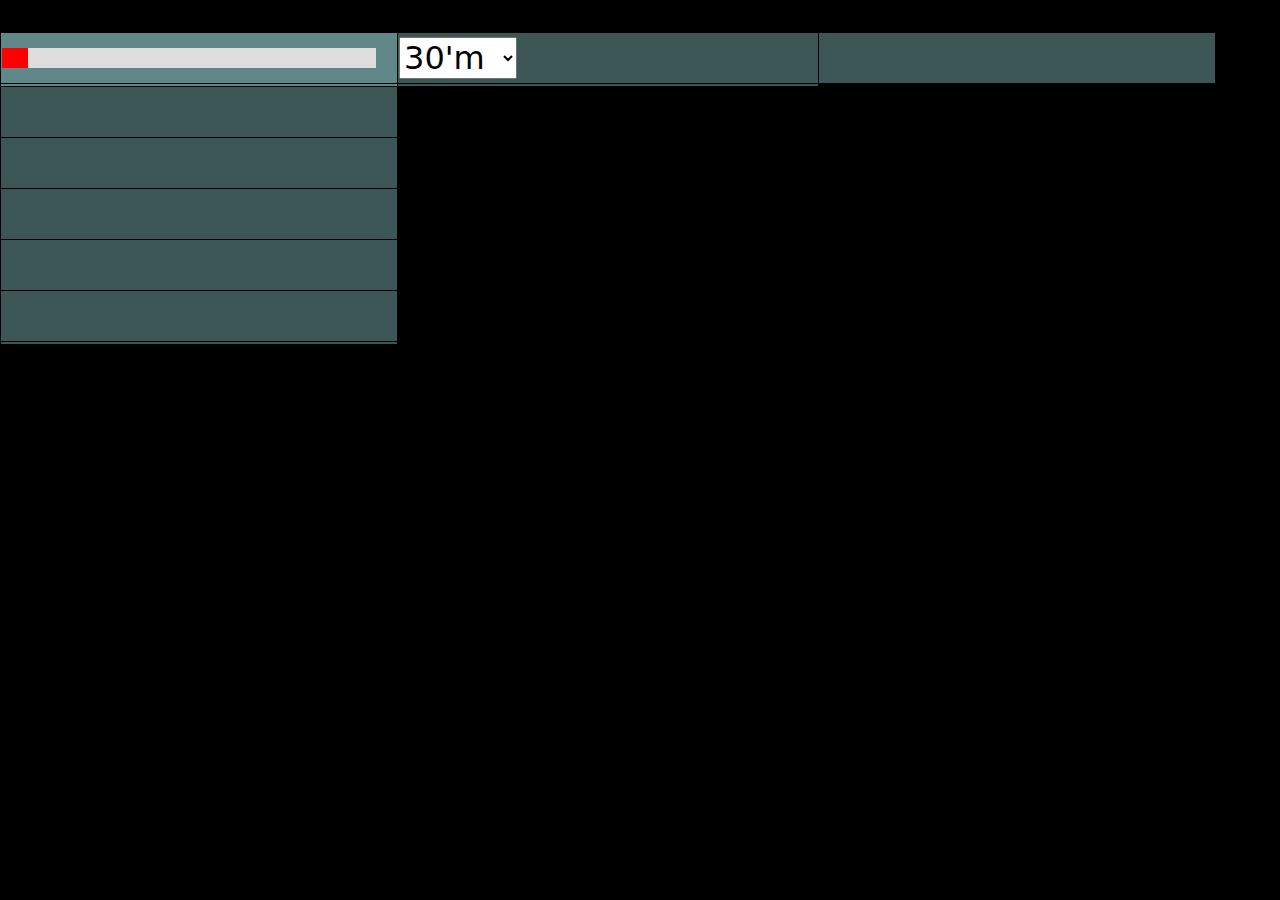
==== commit 30c8b9d2: "qqq" ====
--- a/index.htm
+++ b/index.htm
@@ -13,13 +13,13 @@
         <link href="css/styles.css" rel="stylesheet" />
         <script type="text/javascript">
            let firstVisit = false ;    // original value:  true 
-           let refSec = 1800000 ; // original value:  0
+           let refSec = 1800000 ; // original value:  0 kkkkkkkkkkkkkk
         </script>
     </head>
     <body class="d-flex flex-column h-100">
     <main class="flex-shrink-0">
     <div class="my-5 text-center text-xl-start">
-<table style="width:80%">
+<table style="width:95%">
                             	<thead>
                             		<tr>
                             	    <th style="width:8%"><div id="myProgress1"><div id="myBar1"></div></div></th>
@@ -37,7 +37,9 @@
                                 <option value="9">20'm</option>
                                 <option value="10" selected>30'm</option>
                                 </select>
-                                </th>                        		
+                                </th>
+                                <th style="width:8%">
+                                </th>                          		
                             	  </tr>
                              </thead>
   <tr>
@@ -47,29 +49,36 @@
   <tr>
     <td id="span12"> </td>
     <td id="span22"> </td>
+    <td id="span32"> </td>   
   </tr>
   <tr>
     <td id="span13"> </td>
     <td id="span23"> </td>
+    <td id="span33"> </td>    
   </tr>
   <tr>
     <td id="span14"> </td>
     <td id="span24"> </td>
+    <td id="span34"> </td>    
   </tr>
   <tr>
     <td id="span15"> </td>
     <td id="span25"> </td>
+    <td id="span35"> </td>       
   </tr>
     <tr>
     <td id="wi-d"> </td>
     <td>
       <div><span id="wi-c" class="wi-box"></span> <span id="wi-o" class="wi-box"></span></div>
-      <div><span id="wi-h" class="wi-box"></span> <span id="wi-l" class="wi-box"></span></div>
     </td>
+     <td id="wi-d">
+    <div><span id="wi-h" class="wi-box"></span> <span id="wi-l" class="wi-box"></span></div>     	
+     </td>   
   </tr>
   <tr>
     <td><div id="dowjon" class="wi-box"></div><div id="dowjon-p"></div></td>
     <td><div id="nasdaq" class="wi-box"></div><div id="nasdaq-p"></div></td>
+    <td></td>   
   </tr>
   </tbody>
 </table>
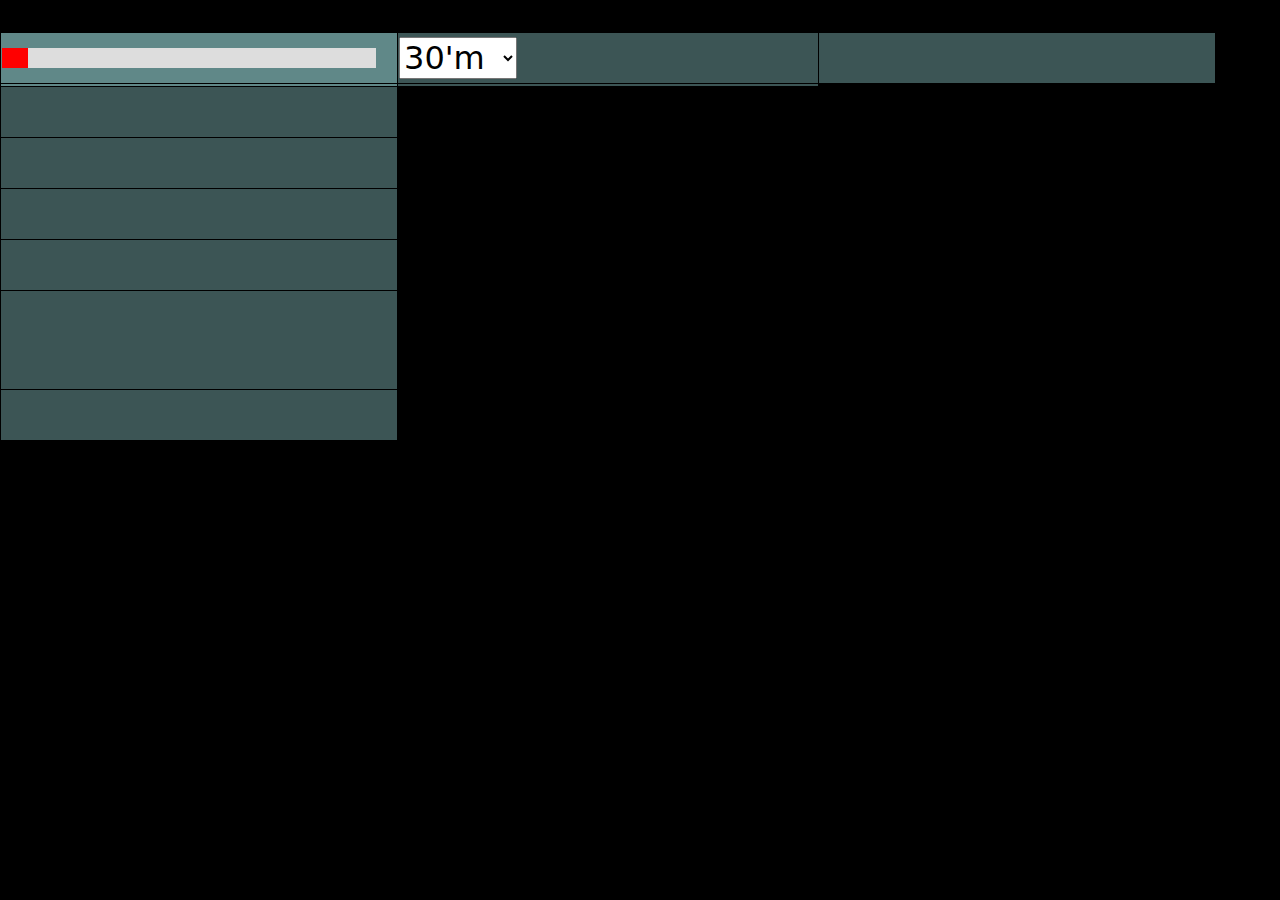
==== commit 085f74bb: "qqqq" ====
--- a/index.htm
+++ b/index.htm
@@ -13,7 +13,7 @@
         <link href="css/styles.css" rel="stylesheet" />
         <script type="text/javascript">
            let firstVisit = false ;    // original value:  true 
-           let refSec = 1800000 ; // original value:  0 kkkkkkkkkkkkkk
+           let refSec = 1800000 ; // original value:  0
         </script>
     </head>
     <body class="d-flex flex-column h-100">
@@ -69,16 +69,21 @@
     <tr>
     <td id="wi-d"> </td>
     <td>
-      <div><span id="wi-c" class="wi-box"></span> <span id="wi-o" class="wi-box"></span></div>
+      <div><span id="wi-c" class="wi-box"></span></div> 
+      <div><span id="wi-o" class="wi-box"></span></div>
     </td>
      <td id="wi-d">
-    <div><span id="wi-h" class="wi-box"></span> <span id="wi-l" class="wi-box"></span></div>     	
+    <div><span id="wi-h" class="wi-box"></span> </div>
+    <div><span id="wi-l" class="wi-box"></span> </div>     	
      </td>   
   </tr>
   <tr>
-    <td><div id="dowjon" class="wi-box"></div><div id="dowjon-p"></div></td>
-    <td><div id="nasdaq" class="wi-box"></div><div id="nasdaq-p"></div></td>
-    <td></td>   
+    <td>
+    	<div id="dowjon" class="wi-box"></div><div id="dowjon-p"></div>
+      <div id="nasdaq" class="wi-box"></div><div id="nasdaq-p"></div>
+    </td>
+    <td>&nbsp;</td>
+    <td>&nbsp;</td>   
   </tr>
   </tbody>
 </table>
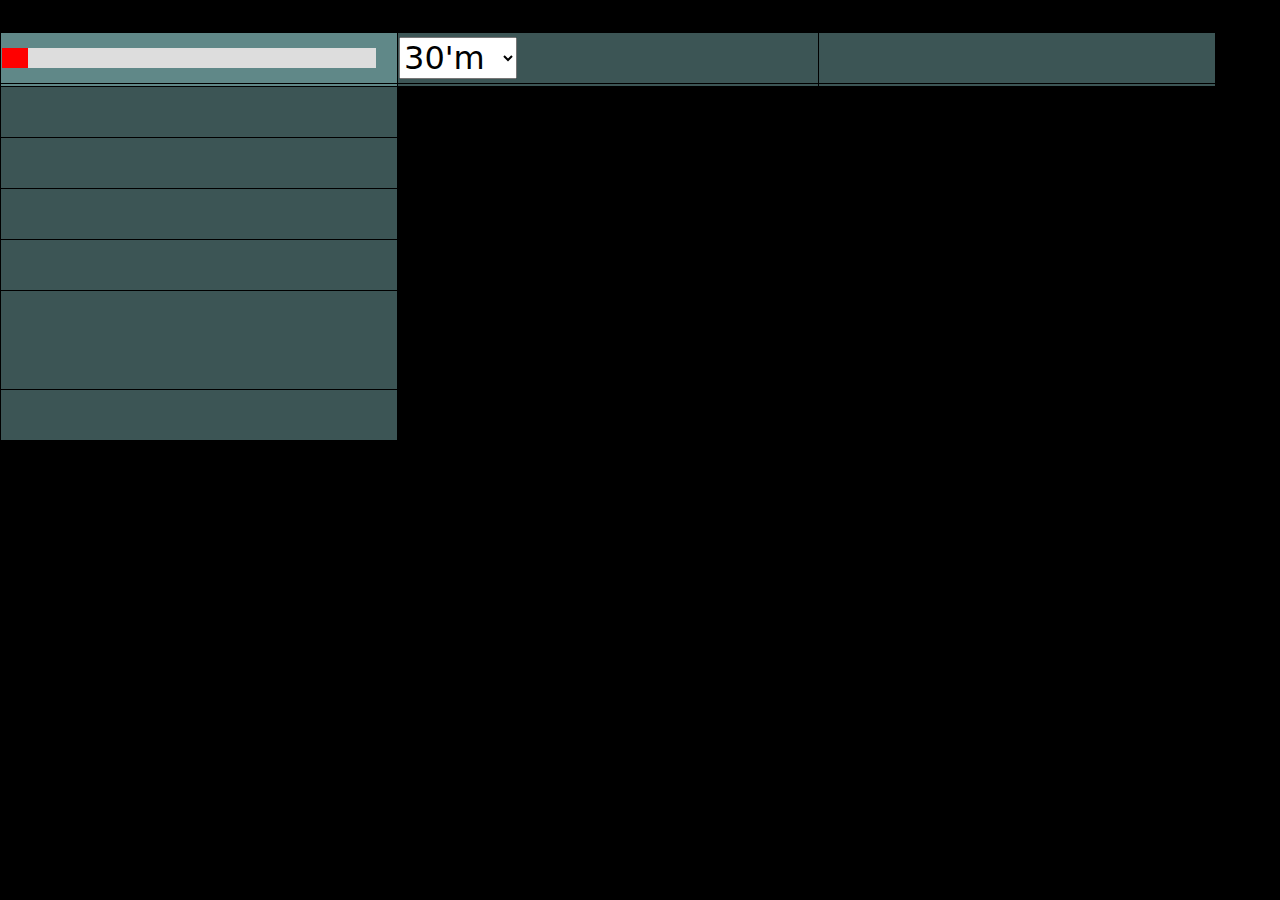
==== commit 592f31df: "qqqq" ====
--- a/index.htm
+++ b/index.htm
@@ -45,6 +45,7 @@
   <tr>
     <th style="width:8%" id="span11"></th>
     <th style="width:8%" id="span21"></th>
+	<th style="width:8%" id="span31"></th>
   </tr>
   <tr>
     <td id="span12"> </td>
@@ -79,10 +80,16 @@
   </tr>
   <tr>
     <td>
-    	<div id="dowjon" class="wi-box"></div><div id="dowjon-p"></div>
+      <div id="dowjon" class="wi-box"></div><div id="dowjon-p"></div>
       <div id="nasdaq" class="wi-box"></div><div id="nasdaq-p"></div>
     </td>
-    <td>&nbsp;</td>
+    <td>
+	  <div id="tsmc1"></div>
+      <div id="tsmc2"></div>
+      <div id="tsmc3"></div>
+      <div id="tsmc4"></div>
+      <div id="tsmc5"></div>
+	</td>
     <td>&nbsp;</td>   
   </tr>
   </tbody>
--- a/css/styles.css
+++ b/css/styles.css
@@ -11366,7 +11366,7 @@
 }
 
 .wi-box {
-  font-size:1.5rem;
+  font-size:1.2rem;
   color:#FFB300;
 }
 
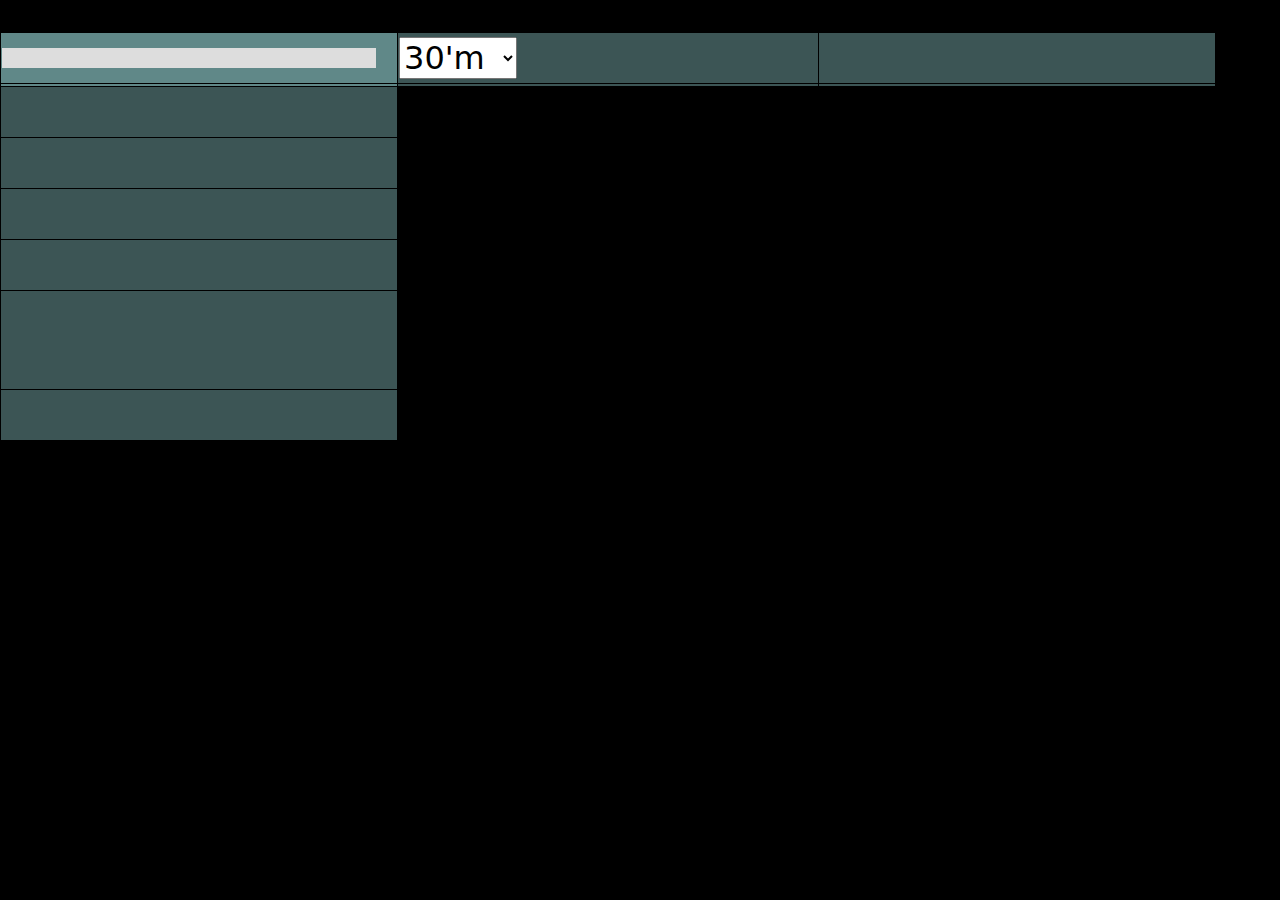
==== commit b55f6d0d: "exercise test 1102" ====
--- a/index.htm
+++ b/index.htm
@@ -12,7 +12,7 @@
         <!-- Core theme CSS (includes Bootstrap)-->
         <link href="css/styles.css" rel="stylesheet" />
         <script type="text/javascript">
-           let firstVisit = false ;    // original value:  true 
+           let firstVisit = true ;     // original value:  true 
            let refSec = 1800000 ; // original value:  0
         </script>
     </head>
@@ -48,34 +48,34 @@
 	<th style="width:8%" id="span31"></th>
   </tr>
   <tr>
-    <td id="span12"> </td>
-    <td id="span22"> </td>
-    <td id="span32"> </td>   
+    <td id="span12">&nbsp;</td>
+    <td id="span22">&nbsp;</td>
+    <td id="span32">&nbsp;</td>   
   </tr>
   <tr>
-    <td id="span13"> </td>
-    <td id="span23"> </td>
-    <td id="span33"> </td>    
+    <td id="span13">&nbsp;</td>
+    <td id="span23">&nbsp;</td>
+    <td id="span33">&nbsp;</td>    
   </tr>
   <tr>
-    <td id="span14"> </td>
-    <td id="span24"> </td>
-    <td id="span34"> </td>    
+    <td id="span14">&nbsp;</td>
+    <td id="span24">&nbsp;</td>
+    <td id="span34">&nbsp;</td>    
   </tr>
   <tr>
-    <td id="span15"> </td>
-    <td id="span25"> </td>
-    <td id="span35"> </td>       
+    <td id="span15">&nbsp;</td>
+    <td id="span25">&nbsp;</td>
+    <td id="span35">&nbsp;</td>       
   </tr>
     <tr>
-    <td id="wi-d"> </td>
+    <td id="wi-d">&nbsp;</td>
     <td>
       <div><span id="wi-c" class="wi-box"></span></div> 
       <div><span id="wi-o" class="wi-box"></span></div>
     </td>
      <td id="wi-d">
-    <div><span id="wi-h" class="wi-box"></span> </div>
-    <div><span id="wi-l" class="wi-box"></span> </div>     	
+    <div><span id="wi-h" class="wi-box"></span>&nbsp;</div>
+    <div><span id="wi-l" class="wi-box"></span>&nbsp;</div>     	
      </td>   
   </tr>
   <tr>
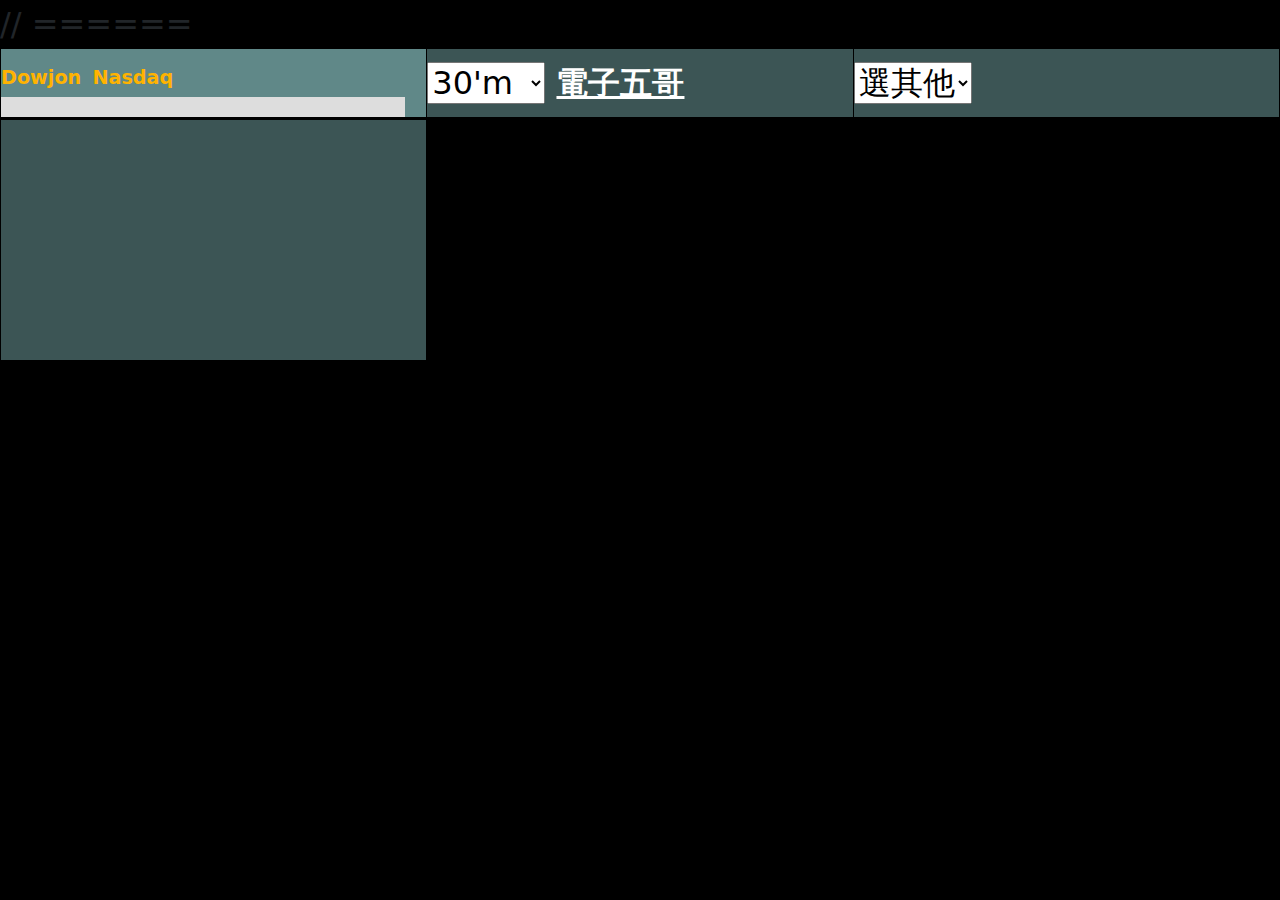
==== commit 497bccb4: "www" ====
--- a/index.htm
+++ b/index.htm
@@ -13,76 +13,121 @@
         <link href="css/styles.css" rel="stylesheet" />
         <script type="text/javascript">
            let firstVisit = true ;     // original value:  true 
-           let refSec = 1800000 ; // original value:  0
+           let refSec = 3000 ; // original value:  0
         </script>
     </head>
-    <body class="d-flex flex-column h-100">
-    <main class="flex-shrink-0">
-    <div class="my-5 text-center text-xl-start">
-<table style="width:95%">
-                            	<thead>
-                            		<tr>
-                            	    <th style="width:8%"><div id="myProgress1"><div id="myBar1"></div></div></th>
-                            	    <th style="width:8%"><select id="s01">
-                                <option value="-1">請選擇</option>
-                                <option value="0">STOP</option>
-                                <option value="1">3's</option>
-                                <option value="2">5's</option>
-                                <option value="3">10's</option>
-                                <option value="4">20's</option>
-                                <option value="5">30's</option>
-                                <option value="6">1'm</option>
-                                <option value="7">10'm</option>
-                                <option value="8">15'm</option>
-                                <option value="9">20'm</option>
-                                <option value="10" selected>30'm</option>
-                                </select>
-                                </th>
-                                <th style="width:8%">
-                                </th>                          		
-                            	  </tr>
-                             </thead>
+    <body>
+    <table style="width:100%" border="0" cellpadding="0" cellspacing="0">
+      <thead>
+        <tr>
+          <th style="width:33%"><div>
+            <span id="wi-d"></span><span id="wi-c" class="wi-box"></span>
+            <span class="wi-box">Dowjon</span><span id="dowjon-p" class="wi-box"></span>
+            <span class="wi-box">Nasdaq</span><span id="nasdaq-p" class="wi-box"></span>
+          </div>
+            <div id="myProgress1"><div id="myBar1"></div></div></th>
+          <th style="width:33%">
+          <span><select id="s01">
+                <option value="-1">請選擇</option>
+                <option value="0">STOP</option>
+                <option value="1">3's</option>
+                <option value="2">5's</option>
+                <option value="3">10's</option>
+                <option value="4">20's</option>
+                <option value="5">30's</option>
+                <option value="6">1'm</option>
+                <option value="7">10'm</option>
+                <option value="8">15'm</option>
+                <option value="9">20'm</option>
+                <option value="10" selected>30'm</option>
+            </select></span>
+          <span><a href="../exercise5" style="color:#fff">電子五哥</a></span>
+          </th>
+          <th style="width:33%">
+          <select id="s02">
+                <option value="2449" selected>選其他</option>
+                <option value="2303">聯電</option>									   
+                <option value="2347">聯強</option>
+                <option value="1504">東元</option>
+                <option value="1301">台塑</option>
+                <option value="1101">台泥</option>
+                <option value="2002">中鋼</option>                
+                <option value="8150">南茂</option>
+                <option value="2603">長榮</option>
+                <option value="2609">陽明</option>
+                <option value="2454">聯發科</option>
+                <option value="3008">大立光</option>
+                <option value="2884">玉山金</option>
+                <option value="2886">兆豐金</option>
+                <option value="2891">中信金</option>
+            </select>
+          </th>                         		
+        </tr>
+      </thead>
+      <tr>
+      <td colspan="3" style="width:100%">
+          <div id="hiddenMsg1">
+          </div>
+          <div style="display:flex">	  
+          <div id="hiddenElement1">
+          </div>
+          <div id="hiddenElement2">
+
+          </div>
+        </div>
+      </td>  
+      </tr>
   <tr>
-    <th style="width:8%" id="span11"></th>
-    <th style="width:8%" id="span21"></th>
-	<th style="width:8%" id="span31"></th>
-  </tr>
-  <tr>
-    <td id="span12">&nbsp;</td>
-    <td id="span22">&nbsp;</td>
-    <td id="span32">&nbsp;</td>   
-  </tr>
-  <tr>
-    <td id="span13">&nbsp;</td>
-    <td id="span23">&nbsp;</td>
-    <td id="span33">&nbsp;</td>    
-  </tr>
-  <tr>
-    <td id="span14">&nbsp;</td>
-    <td id="span24">&nbsp;</td>
-    <td id="span34">&nbsp;</td>    
-  </tr>
-  <tr>
-    <td id="span15">&nbsp;</td>
-    <td id="span25">&nbsp;</td>
-    <td id="span35">&nbsp;</td>       
-  </tr>
-    <tr>
-    <td id="wi-d">&nbsp;</td>
     <td>
-      <div><span id="wi-c" class="wi-box"></span></div> 
-      <div><span id="wi-o" class="wi-box"></span></div>
+      <div id="span11"></div>
+      <div id="span12"></div>
+      <div id="span13"></div>
+      <div id="span14"></div>
+      <div id="span15"></div>
     </td>
-     <td id="wi-d">
-    <div><span id="wi-h" class="wi-box"></span>&nbsp;</div>
-    <div><span id="wi-l" class="wi-box"></span>&nbsp;</div>     	
-     </td>   
+    <td>
+      <div id="span21"></div>
+      <div id="span22"></div>
+      <div id="span23"></div>
+      <div id="span24"></div>
+      <div id="span25"></div>
+    </td>   
+    <td>
+      <div id="span31"></div>
+      <div id="span32"></div>
+      <div id="span33"></div>
+      <div id="span34"></div>
+      <div id="span35"></div>
+    </td> 
   </tr>
   <tr>
     <td>
-      <div id="dowjon" class="wi-box"></div><div id="dowjon-p"></div>
-      <div id="nasdaq" class="wi-box"></div><div id="nasdaq-p"></div>
+      <div id="span41"></div>
+      <div id="span42"></div>
+      <div id="span43"></div>
+      <div id="span44"></div>
+      <div id="span45"></div>
     </td>
+    <td>
+      <div id="span51"></div>
+      <div id="span52"></div>
+      <div id="span53"></div>
+      <div id="span54"></div>
+      <div id="span55"></div>
+    </td>   
+    <td>
+      <div id="op11">&nbsp;</div>
+      <div id="op12">&nbsp;</div>
+      <div id="op13">&nbsp;</div>
+      <div id="op14">&nbsp;</div>
+      <div id="op15">&nbsp;</div>	
+    </td>
+  </tr>
+  // ======
+<!-- * ********************** 
+  <tr>
+
+
     <td>
 	  <div id="tsmc1"></div>
       <div id="tsmc2"></div>
@@ -90,18 +135,21 @@
       <div id="tsmc4"></div>
       <div id="tsmc5"></div>
 	</td>
-    <td>&nbsp;</td>   
+    <td>
+	  <div id="op11">&nbsp;</div>
+      <div id="op12">&nbsp;</div>
+      <div id="op13">&nbsp;</div>
+      <div id="op14">&nbsp;</div>
+      <div id="op15">&nbsp;</div>	
+	</td>   
   </tr>
+  / ************************************* 
+-->
   </tbody>
 </table>
-</div>
- </main>
- 
   <script src="https://cdn.jsdelivr.net/npm/bootstrap@5.1.3/dist/js/bootstrap.bundle.min.js"></script>
         <!-- Core theme JS-->
   <script src="js/scripts.js"></script>
- <footer>
-        <!-- Just for personal query testing. -->
- </footer>
+  <!-- script src="https://cdn.jsdelivr.net/npm/axios/dist/axios.min.js"></script -->
  </body>
 </html>
--- a/css/styles.css
+++ b/css/styles.css
@@ -11376,7 +11376,7 @@
 }
 
  table,th,td {
-         	   color:#fff ;
+         	 color:#fff ;
              border: 1px solid black;
              border-collapse: collapse;
  }
@@ -11392,5 +11392,18 @@
  th:nth-child(1),td:nth-child(1) {
          background-color: rgba(150, 212, 212, 0.4);
  } 
+ 
+ .span_rpt {
+	 font-size: 1.25rem;	 
+ }
+
+ 
+#hiddenElement,#hiddenElement1,#hiddenElement2,#hiddenElement3,#hiddenMsg1 {
+     display: none; /* Initially hide the element */
+}
         
-
+#hiddenMsg1 {
+     display: none; /* Initially hide the element */
+	 font-size:0.5rem;
+}
+        
